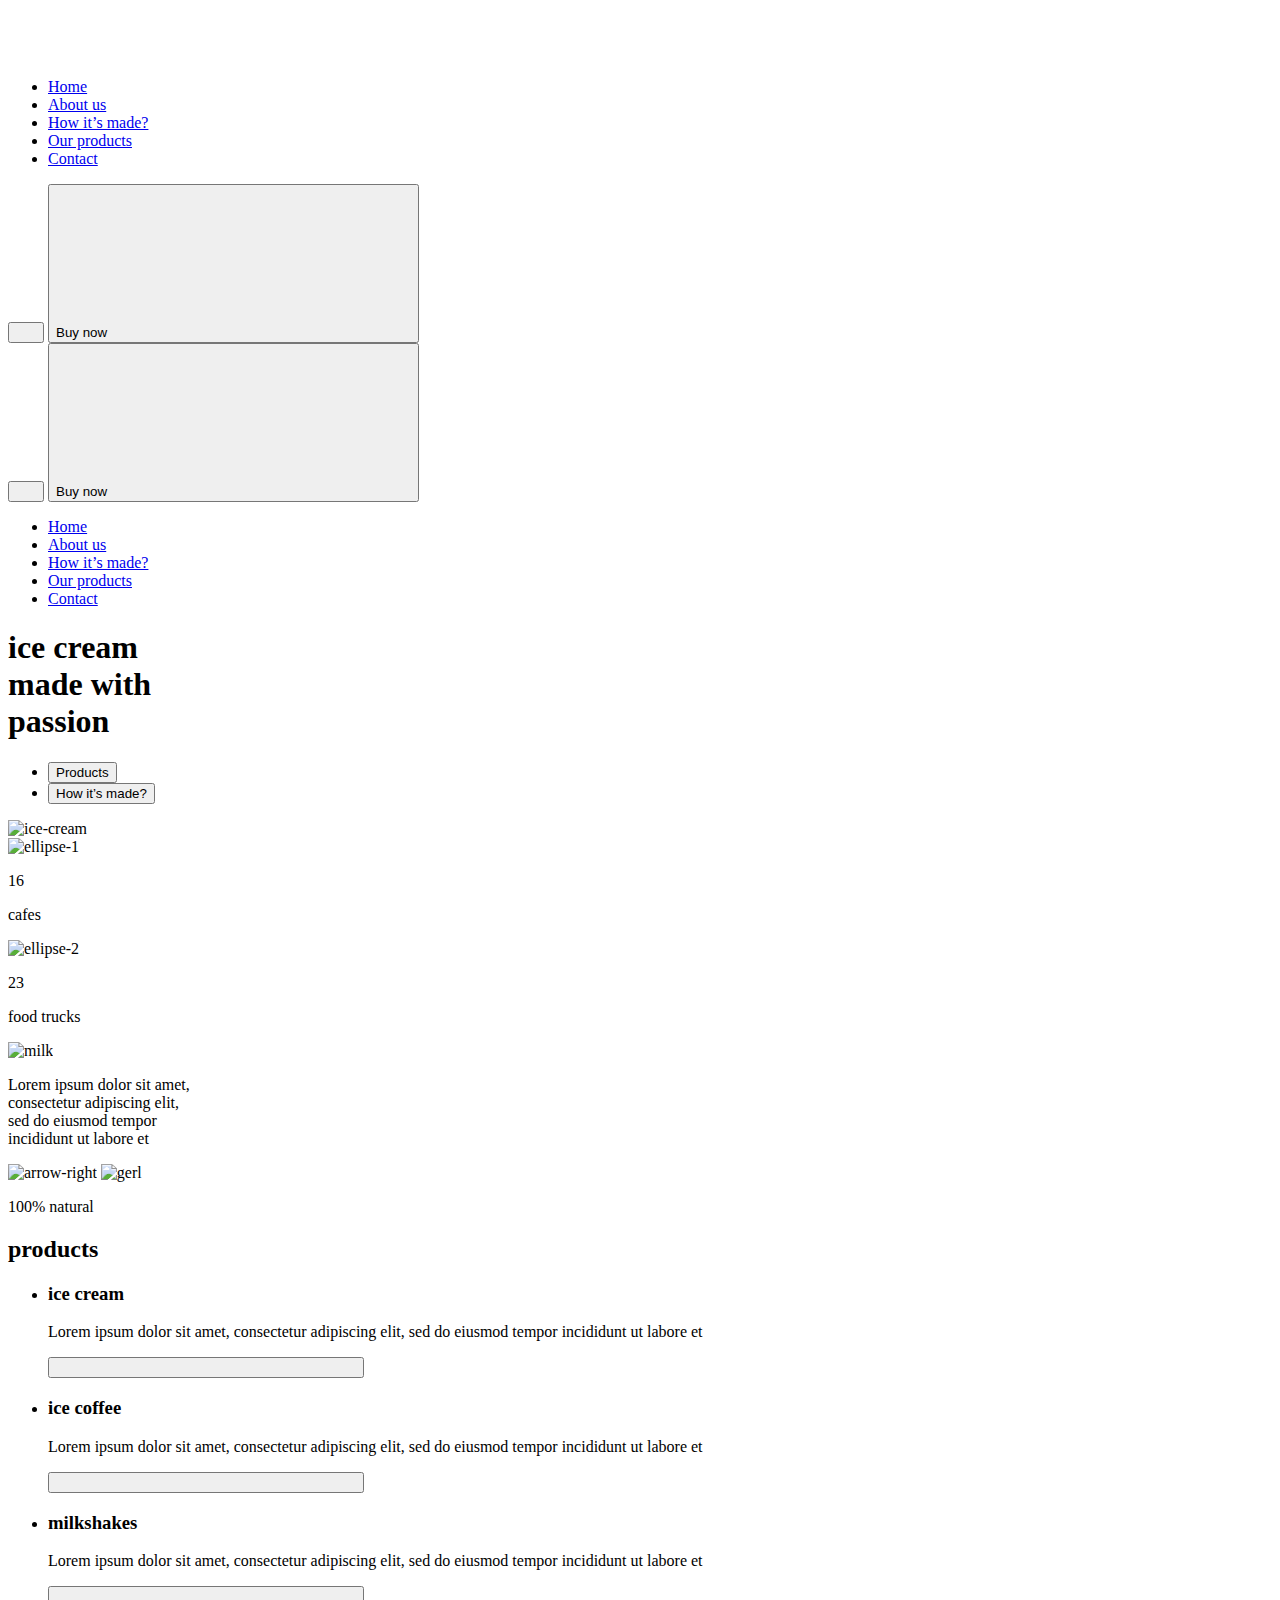
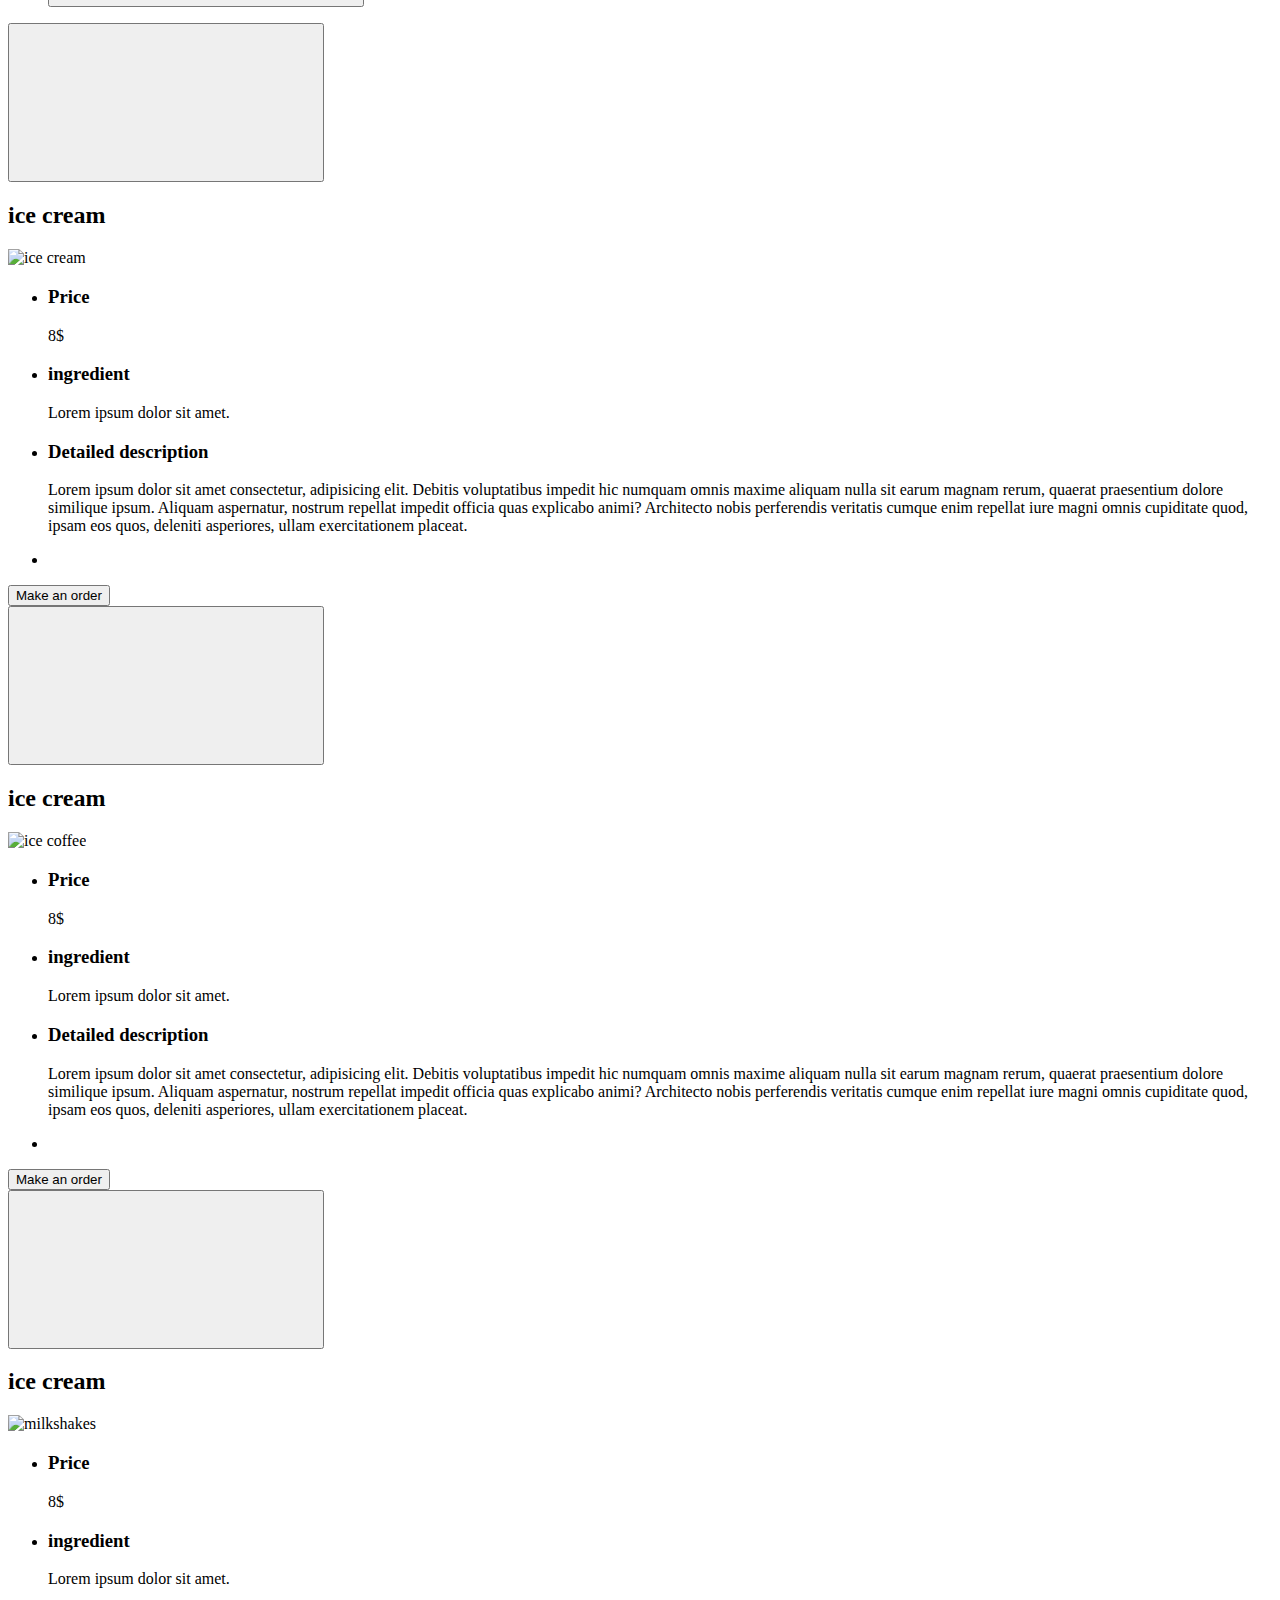
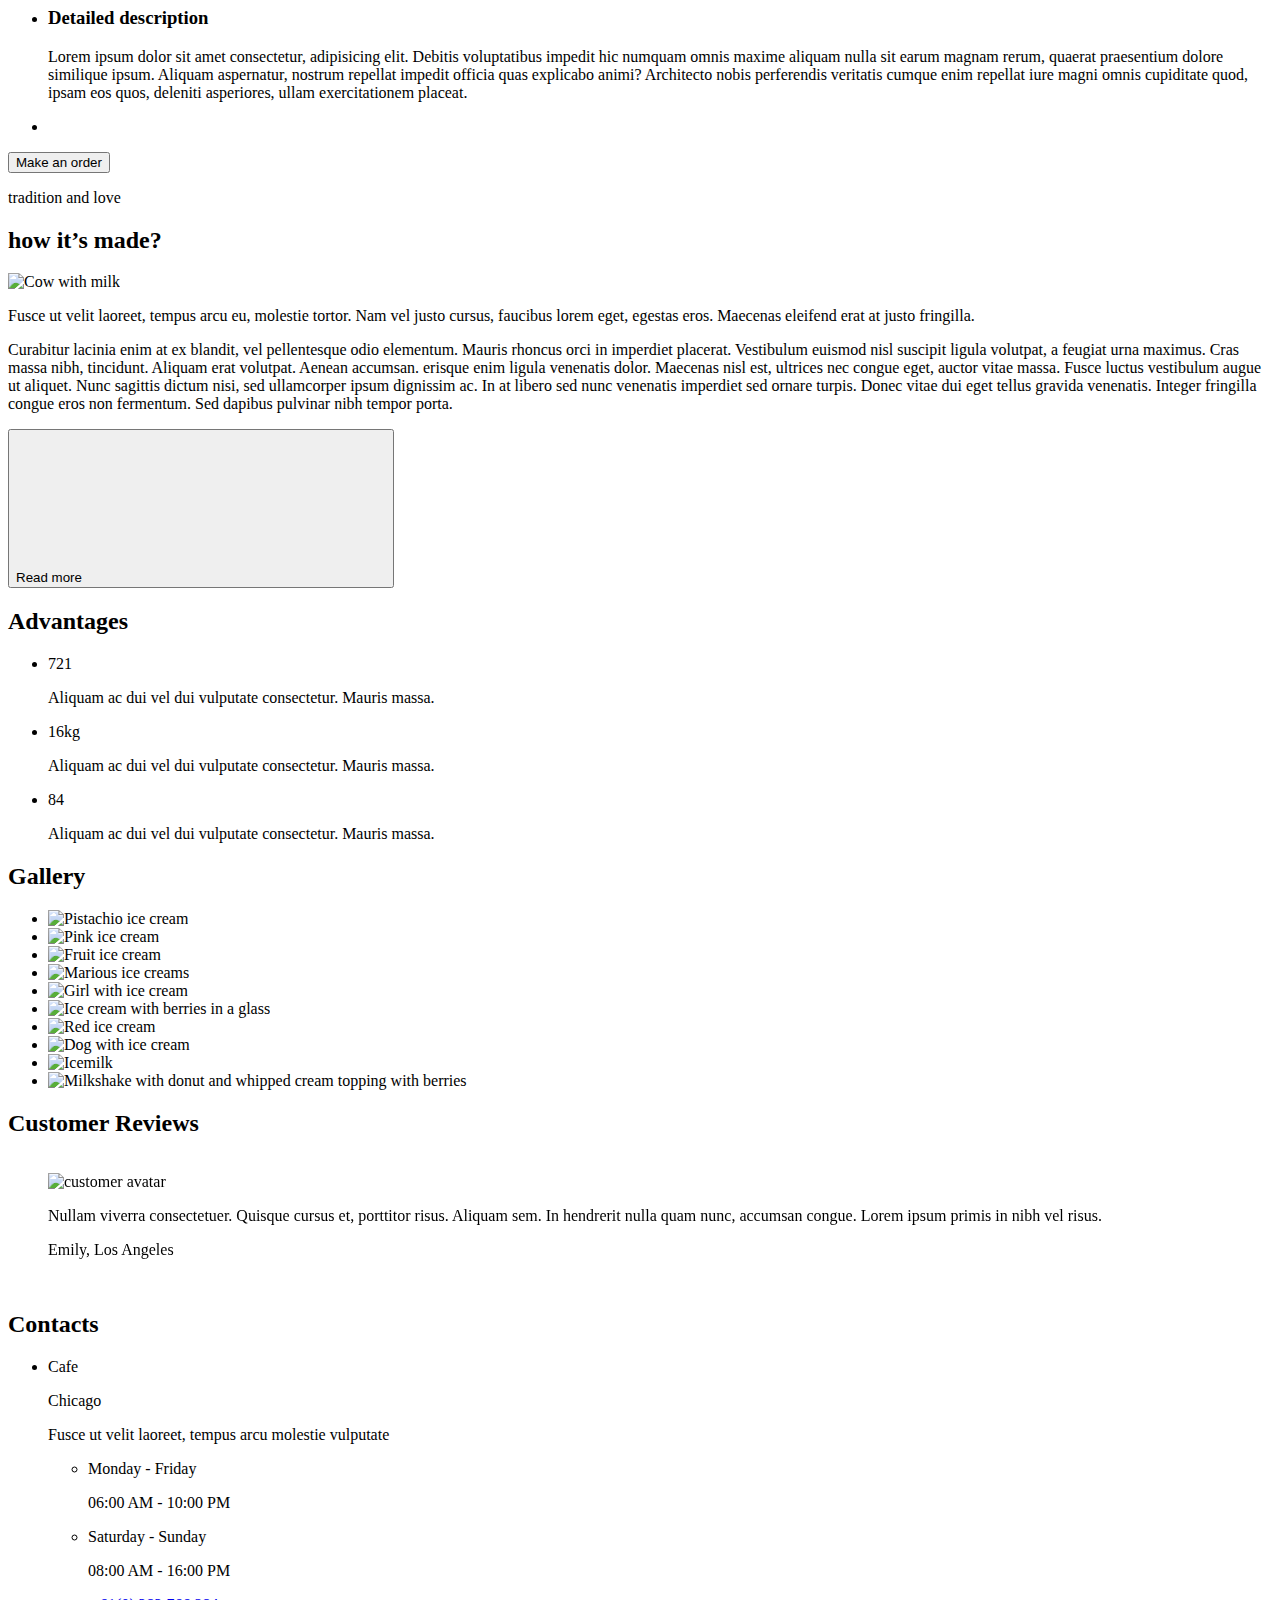
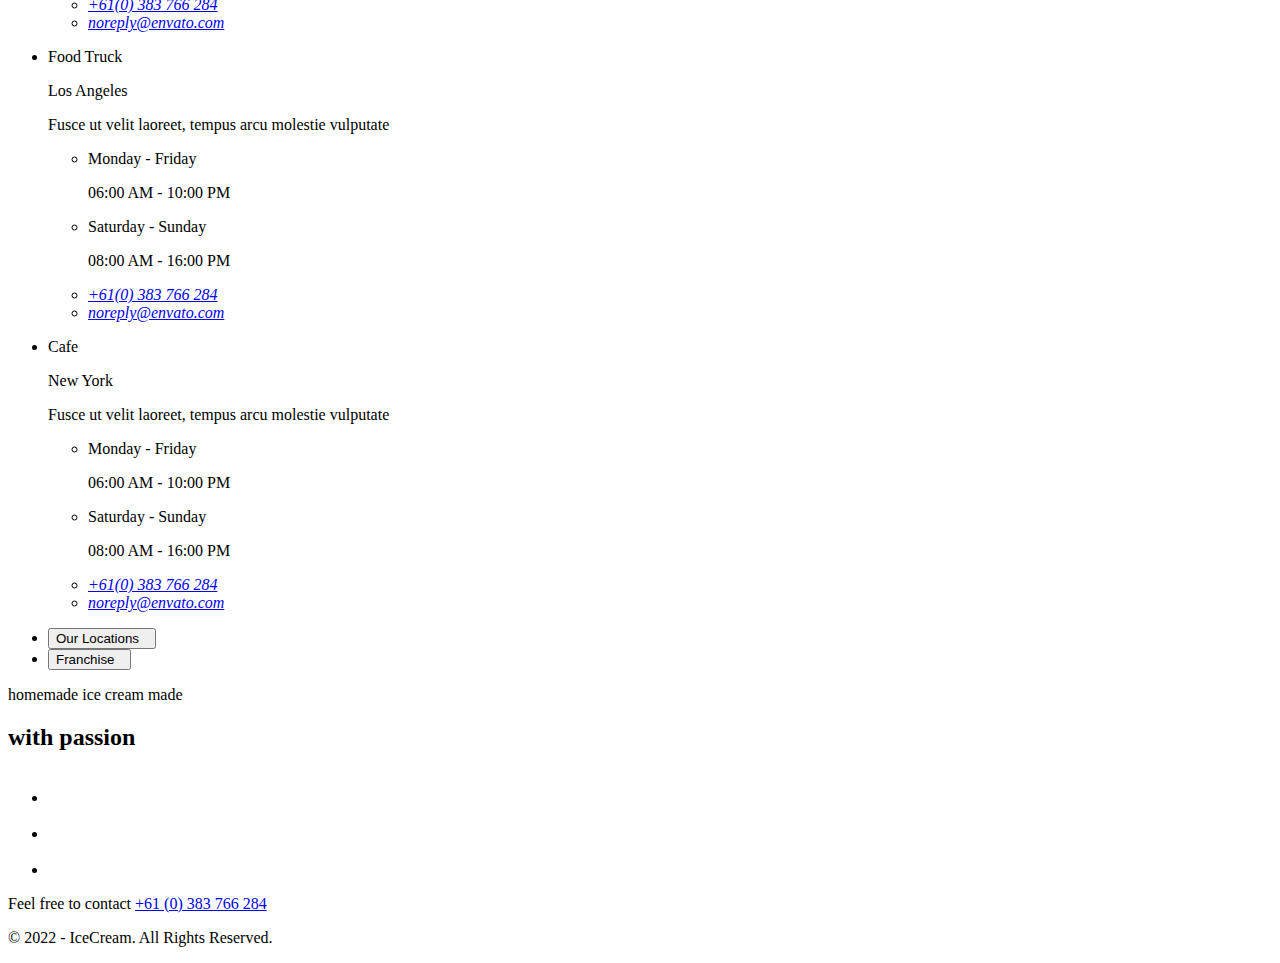
==== index.html @ d02ec9cd "Deploying to gh-pages from @ romaniv2511/command-project-html-css@94fad0ca685d34972104edbf68d03ce4e0" ====
<!DOCTYPE html><html lang="en"><head><meta charset="utf-8"><meta name="viewport" content="width=device-width, initial-scale=1.0"><link rel="apple-touch-icon" sizes="180x180" href="/command-project-html-css/apple-touch-icon.32978004.png"><link rel="icon" type="image/png" sizes="32x32" href="/command-project-html-css/favicon-32x32.11cf2b48.png"><link rel="icon" type="image/png" sizes="16x16" href="/command-project-html-css/favicon-16x16.907ca907.png"><link rel="manifest" href="/command-project-html-css/images/favicon/site.webmanifest"><link rel="mask-icon" href="/command-project-html-css/safari-pinned-tab.8ccf246f.svg" color="#d11e1e"><meta name="msapplication-TileColor" content="#da532c"><meta name="theme-color" content="#ffffff"><title>IceCream</title><link rel="preconnect" href="https://fonts.googleapis.com"><link rel="preconnect" href="https://fonts.gstatic.com" crossorigin><link href="https://fonts.googleapis.com/css2?family=DM+Sans:wght@400;500;700&family=Titan+One&display=swap" rel="stylesheet"><link rel="stylesheet" href="https://unpkg.com/swiper/swiper-bundle.min.css"><link rel="stylesheet" href="/command-project-html-css/index.c73645e1.css"><script type="module" src="/command-project-html-css/index.cdc84ddc.js"></script><script src="/command-project-html-css/index.6c2642bc.js" nomodule="" defer></script></head><body>  <header class="header"> <div class="container header-container"> <nav class="menu-log"> <a href="/command-project-html-css/index.html" class="link logo"> <svg class="menu_logo" width="199" height="50"> <use href="/command-project-html-css/sprite.279d9790.svg#icon-logo"></use> </svg> </a> <ul class="link list menu menu-items"> <li class="menu__item"> <a href="/command-project-html-css/index.html" class="current menu__link"> Home </a> </li> <li class="menu__item"> <a href="/command-project-html-css/index.html#advantages" class="menu__link"> About us </a> </li> <li class="menu__item"> <a href="/command-project-html-css/index.html#about" class="menu__link"> How it’s made? </a> </li> <li class="menu__item"> <a href="/command-project-html-css/index.html#products" class="menu__link"> Our products </a> </li> <li class="menu__item"> <a href="/command-project-html-css/index.html#contacts" class="menu__link"> Contact </a> </li> </ul> <div class="button-menu"> <button class="mobile-menu-bt" type="button" data-modal-menu-open=""> <svg class="mobile-menu-icon" width="20" height="12"> <use class="icon-open" href="/command-project-html-css/sprite.279d9790.svg#icon-menu"></use> </svg> </button> <button class="button button--centered button--light menu__btn_buy"> Buy now <svg class="button__icon"> <use href="/command-project-html-css/sprite.279d9790.svg#icon-arrow"></use> </svg> </button> </div>  <div class="backdrop-mobile-menu is-hidden" data-modal-menu=""> <div class="modal-mobile-menu"> <button type="button" class="mobile-menu-bt-close" data-modal-menu-close=""> <svg class="mobile-menu-icon" width="20" height="12"> <use class="icon-close" href="/command-project-html-css/sprite.279d9790.svg#icon-close"></use> </svg> </button> <button class="button button--centered button--light mobile-menu__btn_buy"> Buy now <svg class="button__icon"> <use href="/command-project-html-css/sprite.279d9790.svg#icon-arrow"></use> </svg> </button> <ul class="link list mobile-menu-nav"> <li class="mobile-menu-nav__item"> <a href="/command-project-html-css/index.html" class="current mobile-menu-nav__link"> Home </a> </li> <li class="mobile-menu-nav__item"> <a href="/command-project-html-css/index.html#advantages" class="mobile-menu-nav__link"> About us </a> </li> <li class="mobile-menu-nav__item"> <a href="/command-project-html-css/index.html#about" class="mobile-menu-nav__link"> How it’s made? </a> </li> <li class="mobile-menu-nav__item"> <a href="/command-project-html-css/index.html#products" class="mobile-menu-nav__link"> Our products </a> </li> <li class="mobile-menu-nav__item"> <a href="/command-project-html-css/index.html#contacts" class="mobile-menu-nav__link"> Contact </a> </li> </ul> </div> </div></nav> </div> </header> <main>  <section class="hero"> <div class="container"> <div class="hero__title"> <h1 class="hero__title-text"> ice cream<br> made with<br> <span class="hero__title-span">passion</span> </h1> <ul class="hero__btn list"> <li> <button type="button" class="button button--dark hero__btn--link"> Products </button> </li> <li> <button type="button" class="button button--light hero__btn--question"> How it’s made? </button> </li> </ul> </div> <div class="big-ellipse"></div> <picture class="hero__ice"> <source srcset="/command-project-html-css/ice-cream-1200.d3844470.png, /command-project-html-css/ice-cream-1200@2x.ea398064.png 2x" media="(min-width: 1200px)" type="image/png"> <source srcset="/command-project-html-css/ice-cream-768.1d217300.png, /command-project-html-css/ice-cream-768@2x.f81892f6.png 2x" media="(min-width: 768px)" type="image/png"> <source srcset="/command-project-html-css/ice-cream-320.4438f000.png, /command-project-html-css/ice-cream-320@2x.e7ab3cf2.png 2x" media="(min-width: 320px)" type="image/png"> <img src="/command-project-html-css/ice-cream-1200.d3844470.png" alt="ice-cream" width="236" height="567"> </picture> <div class="hero__numbers"> <div class="hero__numbers-top"> <picture class="hero__elipse"> <source srcset="/command-project-html-css/ellipse-1200.c3368e48.png, /command-project-html-css/ellipse-1200@2x.8efda829.png 2x" media="(min-width: 1200px)" type="image/png"> <source srcset="/command-project-html-css/ellipse-768.7483545b.png, /command-project-html-css/ellipse-768@2x.e98acc32.png 2x" media="(min-width: 768px)" type="image/png"> <img src="/command-project-html-css/ellipse-1200.c3368e48.png" alt="ellipse-1" width="30" height="30"> </picture> <p class="hero__number">16</p> <p class="hero__span">cafes</p> </div> <div class="hero__numbers-bottom"> <picture class="hero__elipse"> <source srcset="/command-project-html-css/elipse-1200.c3368e48.png, /command-project-html-css/elipse-1200@2x.8efda829.png 2x" media="(min-width: 1200px)" type="image/png"> <source srcset="/command-project-html-css/elipse-768.fd87180a.png, /command-project-html-css/elipse-768@2x.174f6f89.png 2x" media="(min-width: 768px)" type="image/png"> <img src="/command-project-html-css/elipse-1200.c3368e48.png" alt="ellipse-2" width="30" height="30"> </picture> <p class="hero__number">23</p> <p class="hero__span">food trucks</p> </div> </div> <picture class="hero__milk"> <source srcset="/command-project-html-css/milk-1200.243e3b2f.png, /command-project-html-css/milk-1200@2x.e184985d.png 2x" media="(min-width: 1200px)" type="image/png"> <source srcset="/command-project-html-css/milk-768.619264e6.png, /command-project-html-css/milk-768@2x.9a9e0f81.png 2x" media="(min-width: 768px)" type="image/png"> <img src="/command-project-html-css/milk-1200.243e3b2f.png" alt="milk" width="236" height="567"> </picture> <p class="hero__text"> Lorem ipsum dolor sit amet,<br> consectetur adipiscing elit,<br> sed do eiusmod tempor<br> incididunt ut labore et </p> <picture class="hero__arrow"> <source srcset="/command-project-html-css/arrow-right-1200.447f6bb8.png, /command-project-html-css/arrow-right-1200@2x.9604a7f4.png 2x" media="(min-width: 1200px)" type="image/png"> <source srcset="/command-project-html-css/arrow-right-768.c752ecb1.png, /command-project-html-css/arrow-right-768@2x.31fb7a0a.png 2x" media="(min-width: 768px)" type="image/png"> <img src="/command-project-html-css/arrow-right-1200.447f6bb8.png" alt="arrow-right" width="26" height="26"> </picture> <picture class="hero__gerl"> <source srcset="/command-project-html-css/gerl-1200.3a71832f.png, /command-project-html-css/gerl-1200@2x.ca13e7cb.png 2x" media="(min-width: 1200px)" type="image/png"> <source srcset="/command-project-html-css/gerl-768.3581746f.png, /command-project-html-css/gerl-768@2x.52256895.png 2x" media="(min-width: 768px)" type="image/png"> <img src="/command-project-html-css/gerl-1200.3a71832f.png" alt="gerl" width="304" height="241"> </picture> </div> </section>  <section class="products" id="products"> <div class="container"> <p class="products__lable">100% natural</p> <h2 class="products__title">products</h2> <ul class="list products__list"> <li class="item-cream products__item scene"> <h3 class="products__name">ice cream</h3> <p class="products__text"> Lorem ipsum dolor sit amet, consectetur adipiscing elit, sed do eiusmod tempor incididunt ut labore et </p> <button type="button" class="btn-cream products__btn" data-modal-open=""> <svg class="products__icon" height="12"> <use href="/command-project-html-css/prod.21c448c5.svg#icon-arrow"></use> </svg> </button> </li> <li class="item-coffee products__item scene"> <h3 class="products__name">ice coffee</h3> <p class="products__text"> Lorem ipsum dolor sit amet, consectetur adipiscing elit, sed do eiusmod tempor incididunt ut labore et </p> <button type="button" class="btn-cofee products__btn" data-modal-coffee-open=""> <svg class="products__icon" height="12"> <use href="/command-project-html-css/prod.21c448c5.svg#icon-arrow"></use> </svg> </button> </li> <li class="item-milk products__item scene"> <h3 class="products__name">milkshakes</h3> <p class="products__text"> Lorem ipsum dolor sit amet, consectetur adipiscing elit, sed do eiusmod tempor incididunt ut labore et </p> <button type="button" class="btn-milk products__btn" data-modal-milk-open=""> <svg class="products__icon" height="12"> <use href="/command-project-html-css/prod.21c448c5.svg#icon-arrow"></use> </svg> </button> </li> </ul> </div> <div class="backdrop is-hidden" data-modal=""> <div class="modal"> <button type="button" class="close-btn" data-modal-close=""> <svg class="icon-close"> <use href="/command-project-html-css/prod.21c448c5.svg#icon-close_40px"></use> </svg> </button> <h2 class="modal__title">ice cream</h2> <picture class="products__img"> <source srcset="/command-project-html-css/products1-1201.0a060c8c.png    1x, /command-project-html-css/products1-1200@2x.8d1225dc.png 2x" media="(min-width: 1200px)" type="image/png"> <source srcset="/command-project-html-css/products1-768.dd8a6fb4.png    1x, /command-project-html-css/products1-768@2x.17452e3f.png 2x" media="(min-width: 768px)" type="image/png"> <source srcset="/command-project-html-css/products1-320.25adc00d.png    1x, /command-project-html-css/products1-320@2x.f9d3513c.png 2x" media="(max-width: 767px)" type="image/png"> <img src="/command-project-html-css/products1-320.25adc00d.png" alt="ice cream"> </picture> <ul class="list"> <li> <h3 class="modal-link">Price</h3> <p class="products__text">8$</p> </li> <li> <h3 class="modal-link">ingredient</h3> <p class="products__text">Lorem ipsum dolor sit amet.</p> </li> <li> <h3 class="modal-link">Detailed description</h3> <p class="products__text"> Lorem ipsum dolor sit amet consectetur, adipisicing elit. Debitis voluptatibus impedit hic numquam omnis maxime aliquam nulla sit earum magnam rerum, quaerat praesentium dolore similique ipsum. Aliquam aspernatur, nostrum repellat impedit officia quas explicabo animi? Architecto nobis perferendis veritatis cumque enim repellat iure magni omnis cupiditate quod, ipsam eos quos, deleniti asperiores, ullam exercitationem placeat. </p> </li> <li> <p></p> </li> </ul> <button type="submit" class="button">Make an order</button> </div> </div> <div class="backdrop backdrop-coffee is-hidden" data-modal-coffee=""> <div class="modal-coffee"> <button type="button" class="close-btn" data-modal-coffee-close=""> <svg class="icon-close"> <use href="/command-project-html-css/prod.21c448c5.svg#icon-close_40px"></use> </svg> </button> <h2 class="modal-coffee__title">ice cream</h2> <picture class="products__img"> <source srcset="/command-project-html-css/products2-1200.bdaf9d7b.png    1x, /command-project-html-css/products2-1200@2x.64e462cb.png 2x" media="(min-width: 1200px)" type="image/png"> <source srcset="/command-project-html-css/products2-768.2443fa15.png    1x, /command-project-html-css/products2-768@2x.23a730b7.png 2x" media="(min-width: 768px)" type="image/png"> <source srcset="/command-project-html-css/products2-320.396bd722.png    1x, /command-project-html-css/products2-320@2x.d03c3faa.png 2x" media="(max-width: 767px)" type="image/png"> <img src="/command-project-html-css/products2-320.396bd722.png" alt="ice coffee"> </picture> <ul class="list"> <li> <h3 class="modal-coffee__link">Price</h3> <p class="products__text">8$</p> </li> <li> <h3 class="modal-coffee__link">ingredient</h3> <p class="products__text">Lorem ipsum dolor sit amet.</p> </li> <li> <h3 class="modal-coffee__link">Detailed description</h3> <p class="products__text"> Lorem ipsum dolor sit amet consectetur, adipisicing elit. Debitis voluptatibus impedit hic numquam omnis maxime aliquam nulla sit earum magnam rerum, quaerat praesentium dolore similique ipsum. Aliquam aspernatur, nostrum repellat impedit officia quas explicabo animi? Architecto nobis perferendis veritatis cumque enim repellat iure magni omnis cupiditate quod, ipsam eos quos, deleniti asperiores, ullam exercitationem placeat. </p> </li> <li> <p></p> </li> </ul> <button type="submit" class="button">Make an order</button> </div> </div> <div class="backdrop backdrop-milk is-hidden" data-modal-milk=""> <div class="modal-milk"> <button type="button" class="close-btn" data-modal-milk-close=""> <svg class="icon-close"> <use href="/command-project-html-css/prod.21c448c5.svg#icon-close_40px"></use> </svg> </button> <h2 class="modal-milk__title">ice cream</h2> <picture class="products__img"> <source srcset="/command-project-html-css/products3-1200.4f3b8a27.png    1x, /command-project-html-css/products3-1200@2x.2b2cdd1c.png 2x" media="(min-width: 1200px)" type="image/png"> <source srcset="/command-project-html-css/products3-768.d13a8a26.png    1x, /command-project-html-css/products3-768@2x.c228de9b.png 2x" media="(min-width: 768px)" type="image/png"> <source srcset="/command-project-html-css/products3-320.a550c259.png    1x, /command-project-html-css/products3-320@2x.64311385.png 2x" media="(max-width: 767px)" type="image/png"> <img src="/command-project-html-css/products3-320.a550c259.png" alt="milkshakes"> </picture> <ul class="list"> <li> <h3 class="modal-milk__link">Price</h3> <p class="products__text">8$</p> </li> <li> <h3 class="modal-milk__link">ingredient</h3> <p class="products__text">Lorem ipsum dolor sit amet.</p> </li> <li> <h3 class="modal-milk__link">Detailed description</h3> <p class="products__text"> Lorem ipsum dolor sit amet consectetur, adipisicing elit. Debitis voluptatibus impedit hic numquam omnis maxime aliquam nulla sit earum magnam rerum, quaerat praesentium dolore similique ipsum. Aliquam aspernatur, nostrum repellat impedit officia quas explicabo animi? Architecto nobis perferendis veritatis cumque enim repellat iure magni omnis cupiditate quod, ipsam eos quos, deleniti asperiores, ullam exercitationem placeat. </p> </li> <li> <p></p> </li> </ul> <button type="submit" class="button">Make an order</button> </div> </div> <script src="/command-project-html-css/index.fdb37337.js"></script> <script src="/command-project-html-css/index.59aad3fd.js"></script> <script src="/command-project-html-css/index.ea419e9e.js"></script> </section>  <section class="about" id="about"> <div class="container"> <p class="about__label">tradition and love</p> <h2 class="about__title">how it’s made?</h2> <div class="about__box"> <picture> <source srcset="/command-project-html-css/about-cow-1200.ccfe205c.png    1x, /command-project-html-css/about-cow-1200@2x.f15287b5.png 2x" media="(min-width: 1200px)" type="image/png"> <source srcset="/command-project-html-css/about-cow-768.e365fc9e.png    1x, /command-project-html-css/about-cow-768@2x.3596a176.png 2x" media="(min-width: 768px)" type="image/png"> <source srcset="/command-project-html-css/about-cow-320.8b95aefb.png    1x, /command-project-html-css/about-cow-320@2x.fd714bc4.png 2x" media="(max-width: 767px)" type="image/png"> <img src="/command-project-html-css/about-cow-320.8b95aefb.png" alt="Cow with milk" class="about__img"> </picture> <div class="about__content"> <p class="about__main-text"> Fusce ut velit laoreet, tempus arcu eu, molestie tortor. Nam vel justo cursus, faucibus lorem eget, egestas eros. Maecenas eleifend erat at justo fringilla. </p> <p class="about__description"> Curabitur lacinia enim at ex blandit, vel pellentesque odio elementum. Mauris rhoncus orci in imperdiet placerat. Vestibulum euismod nisl suscipit ligula volutpat, a feugiat urna maximus. Cras massa nibh, tincidunt. Aliquam erat volutpat. Aenean accumsan. <span id="dots"></span><span id="more">erisque enim ligula venenatis dolor. Maecenas nisl est, ultrices nec congue eget, auctor vitae massa. Fusce luctus vestibulum augue ut aliquet. Nunc sagittis dictum nisi, sed ullamcorper ipsum dignissim ac. In at libero sed nunc venenatis imperdiet sed ornare turpis. Donec vitae dui eget tellus gravida venenatis. Integer fringilla congue eros non fermentum. Sed dapibus pulvinar nibh tempor porta.</span> </p> <button onclick="ReadMoreLess()" class="button button--centered button--light"> <span id="lblText">Read more</span> <svg id="iMoreLess" class="button__icon"> <use href="/command-project-html-css/sprite.279d9790.svg#icon-arrow"></use> </svg> </button> </div> </div> </div> </section>  <section class="section-advantages" id="advantages"> <div class="container"> <h2 class="advantages-title">Advantages</h2> <ul class="advantages-list list"> <li class="advantages-list__item advantages-list__item--start"> <span class="advantages-list__text--top">721</span> <p class="advantages-list__text--bottom"> Aliquam ac dui vel dui vulputate consectetur. Mauris massa. </p> </li> <li class="advantages-list__item advantages-list__item--middle"> <span class="advantages-list__text--top">16kg</span> <p class="advantages-list__text--bottom"> Aliquam ac dui vel dui vulputate consectetur. Mauris massa. </p> </li> <li class="advantages-list__item advantages-list__item--end"> <span class="advantages-list__text--top">84</span> <p class="advantages-list__text--bottom"> Aliquam ac dui vel dui vulputate consectetur. Mauris massa. </p> </li> </ul> </div> </section>  <section class="gallery__section"> <div class="container gallery__container"> <h2 class="visually-hidden">Gallery</h2> <ul class="gallery__list list"> <li class="gallery__item"> <picture> <source srcset="/command-project-html-css/gallery1_1200.8ab8112c.png    1x, /command-project-html-css/gallery1_1200@2x.bb753a27.png 2x" media="(min-width: 1200px)" type="image/png"> <source srcset="/command-project-html-css/gallery1_768.e53da131.png    1x, /command-project-html-css/gallery1_768@2x.9b3eeac4.png 2x" media="(min-width: 768px)" type="image/png"> <source srcset="/command-project-html-css/gallery1_320.75336cc1.png    1x, /command-project-html-css/gallery1_320@2x.ae1b4b46.png 2x" media="(max-width: 767px)" type="image/png"> <img src="/command-project-html-css/gallery1_320.75336cc1.png" alt="Pistachio ice cream" class="gallery__img"> </picture> </li> <li class="gallery__item"> <picture> <source srcset="/command-project-html-css/gallery2_1200.a247c0e0.png    1x, /command-project-html-css/gallery2_1200@2x.f9030437.png 2x" media="(min-width: 1200px)" type="image/png"> <source srcset="/command-project-html-css/gallery2_768.03613071.png    1x, /command-project-html-css/gallery2_768@2x.4a590f8a.png 2x" media="(min-width: 768px)" type="image/png"> <source srcset="/command-project-html-css/gallery2_320.bd26c192.png    1x, /command-project-html-css/gallery2_320@2x.f839b5be.png 2x" media="(max-width: 767px)" type="image/png"> <img src="/command-project-html-css/gallery2_320.bd26c192.png" alt="Pink ice cream" class="gallery__img"> </picture> </li> <li class="gallery__item"> <picture> <source srcset="/command-project-html-css/gallery3_1200.75052904.png    1x, /command-project-html-css/gallery3_1200@2x.3cfcf19b.png 2x" media="(min-width: 1200px)" type="image/png"> <source srcset="/command-project-html-css/gallery3_768.163edadc.png    1x, /command-project-html-css/gallery3_768@2x.002f8e59.png 2x" media="(min-width: 768px)" type="image/png"> <source srcset="/command-project-html-css/gallery3_320.131b3fc9.png    1x, /command-project-html-css/gallery3_320@2x.36b38338.png 2x" media="(max-width: 767px)" type="image/png"> <img src="/command-project-html-css/gallery3_320.131b3fc9.png" alt="Fruit ice cream" class="gallery__img"> </picture> </li> <li class="gallery__item"> <picture> <source srcset="/command-project-html-css/gallery4_1200.c34fa5c2.png    1x, /command-project-html-css/gallery4_1200@2x.04f1b558.png 2x" media="(min-width: 1200px)" type="image/png"> <source srcset="/command-project-html-css/gallery4_768.8b960d36.png    1x, /command-project-html-css/gallery4_768@2x.97a9a0a1.png 2x" media="(min-width: 768px)" type="image/png"> <source srcset="/command-project-html-css/gallery4_320.b4a3b603.png    1x, /command-project-html-css/gallery4_320@2x.2ab7f27f.png 2x" media="(max-width: 767px)" type="image/png"> <img src="/command-project-html-css/gallery4_320.b4a3b603.png" alt="Мarious ice creams" class="gallery__img"> </picture> </li> <li class="gallery__item"> <picture> <source srcset="/command-project-html-css/gallery5_1200.29146f38.png    1x, /command-project-html-css/gallery5_1200@2x.00edf0cc.png 2x" media="(min-width: 1200px)" type="image/png"> <source srcset="/command-project-html-css/gallery5_768.b77cf63c.png    1x, /command-project-html-css/gallery5_768@2x.a8239c7c.png 2x" media="(min-width: 768px)" type="image/png"> <source srcset="/command-project-html-css/gallery5_320.9ef6ed0d.png    1x, /command-project-html-css/gallery5_320@2x.9fea8dc7.png 2x" media="(max-width: 767px)" type="image/png"> <img src="/command-project-html-css/gallery5_320.9ef6ed0d.png" alt="Girl with ice cream" class="gallery__img"> </picture> </li> <li class="gallery__item"> <picture> <source srcset="/command-project-html-css/gallery6_1200.52f608e5.png    1x, /command-project-html-css/gallery6_1200@2x.653b3084.png 2x" media="(min-width: 1200px)" type="image/png"> <source srcset="/command-project-html-css/gallery6_768.35008df1.png    1x, /command-project-html-css/gallery6_768@2x.7da721f4.png 2x" media="(min-width: 768px)" type="image/png"> <source srcset="/command-project-html-css/gallery6_320.a69497bc.png    1x, /command-project-html-css/gallery6_320@2x.433aac3e.png 2x" media="(max-width: 767px)" type="image/png"> <img src="/command-project-html-css/gallery6_320.a69497bc.png" alt="Ice cream with berries in a glass" class="gallery__img"> </picture> </li> <li class="gallery__item"> <picture> <source srcset="/command-project-html-css/gallery7_1200.edab159a.png    1x, /command-project-html-css/gallery7_1200@2x.aafa671f.png 2x" media="(min-width: 1200px)" type="image/png"> <source srcset="/command-project-html-css/gallery7_768.80223480.png    1x, /command-project-html-css/gallery7_768@2x.bb829ca6.png 2x" media="(min-width: 768px)" type="image/png"> <source srcset="/command-project-html-css/gallery7_320.2da7073f.png    1x, /command-project-html-css/gallery7_320@2x.3a57ca88.png 2x" media="(max-width: 767px)" type="image/png"> <img src="/command-project-html-css/gallery7_320.2da7073f.png" alt="Red ice cream" class="gallery__img"> </picture> </li> <li class="gallery__item"> <picture> <source srcset="/command-project-html-css/gallery8_1200.6f34d792.png    1x, /command-project-html-css/gallery8_1200@2x.43c6f5f7.png 2x" media="(min-width: 1200px)" type="image/png"> <source srcset="/command-project-html-css/gallery8_768.6b7a7dd3.png    1x, /command-project-html-css/gallery8_768@2x.eb3bea81.png 2x" media="(min-width: 768px)" type="image/png"> <source srcset="/command-project-html-css/gallery8_320.9a084e2a.png    1x, /command-project-html-css/gallery8_320@2x.0ac2fae5.png 2x" media="(max-width: 767px)" type="image/png"> <img src="/command-project-html-css/gallery8_320.9a084e2a.png" alt="Dog with ice cream" class="gallery__img"> </picture> </li> <li class="gallery__item"> <picture> <source srcset="/command-project-html-css/gallery9_1200.a3ed25b7.png    1x, /command-project-html-css/gallery9_1200@2x.adbc24bd.png 2x" media="(min-width: 1200px)" type="image/png"> <source srcset="/command-project-html-css/gallery9_768.dbfbb165.png    1x, /command-project-html-css/gallery9_768@2x.2dd09064.png 2x" media="(min-width: 768px)" type="image/png"> <source srcset="/command-project-html-css/gallery9_320.d0fe8ad0.png    1x, /command-project-html-css/gallery9_320@2x.d8d371fa.png 2x" media="(max-width: 767px)" type="image/png"> <img src="/command-project-html-css/gallery9_320.d0fe8ad0.png" alt="Icemilk" class="gallery__img"> </picture> </li> <li class="gallery__item"> <picture> <source srcset="/command-project-html-css/gallery10_1200.ab0169fb.png    1x, /command-project-html-css/gallery10_1200@2x.673e34f9.png 2x" media="(min-width: 1200px)" type="image/png"> <source srcset="/command-project-html-css/gallery10_768.02914da5.png    1x, /command-project-html-css/gallery10_768@2x.70dc2832.png 2x" media="(min-width: 768px)" type="image/png"> <source srcset="/command-project-html-css/gallery10_320.4f120c4f.png    1x, /command-project-html-css/gallery10_320@2x.af4a9ae0.png 2x" media="(max-width: 767px)" type="image/png"> <img src="/command-project-html-css/gallery10_320.4f120c4f.png" alt="Milkshake with donut and whipped cream topping with berries" class="gallery__img"> </picture> </li> </ul> </div> </section>  <section> <h2 class="visually-hidden">Customer Reviews</h2> <div class="container container-reviews"> <div class="mySwiper swiper"> <ul class="list review__list swiper-wrapper"> <li class="reviews__card swiper-slide"> <img class="reviews__avatar" srcset="/command-project-html-css/review_avatar1@1x.c4ed49b3.jpg 1x, /command-project-html-css/review_avatar1@2x.dc4cfa7f.jpg 2x" src="/command-project-html-css/review_avatar1@1x.c4ed49b3.jpg" alt="customer avatar" width="85" height="85"> <div class="reviews__box"> <p class="reviews__comment"> Nullam viverra consectetuer. Quisque cursus et, porttitor risus. Aliquam sem. In hendrerit nulla quam nunc, accumsan congue. Lorem ipsum primis in nibh vel risus. </p> </div> <div class="reviews__user"> <p class="reviews__nickname">Emily, Los Angeles</p> </div> </li> <li class="reviews__card swiper-slide"> <img class="reviews__avatar" srcset="/command-project-html-css/review_avatar2@1x.a55e6f99.jpg 1x, /command-project-html-css/review_avatar2@2x.8e94a79b.jpg 2x" src="/command-project-html-css/review_avatar2@1x.a55e6f99.jpg" alt="customer avatar" width="85" height="85"> <div class="reviews__box"> <p class="reviews__comment"> Nullam viverra consectetuer. Quisque cursus et, porttitor risus. Aliquam sem. In hendrerit nulla quam nunc, accumsan congue. Lorem ipsum primis in nibh vel risus. </p> </div> <div class="reviews__user"> <p class="reviews__nickname">Lisa, New York</p> </div> </li> <li class="reviews__card swiper-slide"> <img class="reviews__avatar" srcset="/command-project-html-css/review_avatar3@1x.ea3775cc.jpg 1x, /command-project-html-css/review_avatar3@2x.0bd93b0c.jpg 2x" src="/command-project-html-css/review_avatar3@1x.ea3775cc.jpg" alt="customer avatar" width="85" height="85"> <div class="reviews__box"> <p class="reviews__comment"> Nullam viverra consectetuer. Quisque cursus et, porttitor risus. Aliquam sem. In hendrerit nulla quam nunc, accumsan congue. Lorem ipsum primis in nibh vel risus. </p> </div> <div class="reviews__user"> <p class="reviews__nickname">Jennifer, Chicago</p> </div> </li> </ul>     <div class="swiper-pagination"></div> </div> </div> </section>  <section class="contacts" id="contacts"> <div class="container"> <h2 class="visually-hidden">Contacts</h2> <ul class="contacts__list list"> <li class="contacts-card"> <p class="contacts-title title--orange">Cafe</p> <p class="contacts-place">Chicago</p> <p class="contacts-text">Fusce ut velit laoreet, tempus arcu molestie vulputate</p> <ul class="list work-time"> <li class="work-time__item"> <p class="contacts-firstwork">Monday - Friday</p> <p class="contacts-firsttime">06:00 AM - 10:00 PM</p> </li> <li class="work-time__item"> <p class="contacts-secondwork">Saturday - Sunday</p> <p class="contacts-secondtime">08:00 AM - 16:00 PM</p> </li> </ul> <address class="contacts-adres"> <ul class="list"> <li> <a class="contacts-link link" href="tel:+610383766284">+61(0) 383 766 284</a> </li> <li> <a class="contacts-link link" href="mailto:info@devstudio.com" rel="noopener noreferrer" target="_blank">noreply@envato.com</a> </li> </ul> </address> </li> <li class="contacts-card"> <p class="contacts-title title--green">Food Truck</p> <p class="contacts-place">Los Angeles</p> <p class="contacts-text">Fusce ut velit laoreet, tempus arcu molestie vulputate</p> <ul class="list work-time"> <li class="work-time__item"> <p class="contacts-firstwork">Monday - Friday</p> <p class="contacts-firsttime">06:00 AM - 10:00 PM</p> </li> <li> <p class="contacts-secondwork">Saturday - Sunday</p> <p class="contacts-secondtime">08:00 AM - 16:00 PM</p> </li> </ul> <address class="contacts-adres"> <ul class="list"> <li> <a class="contacts-link link" href="tel:+610383766284">+61(0) 383 766 284</a> </li> <li> <a class="contacts-link link" href="mailto:info@devstudio.com" rel="noopener noreferrer" target="_blank">noreply@envato.com</a> </li> </ul> </address> </li> <li class="contacts-card"> <p class="contacts-title title--orange">Cafe</p> <p class="contacts-place">New York</p> <p class="contacts-text">Fusce ut velit laoreet, tempus arcu molestie vulputate</p> <ul class="list work-time"> <li class="work-time__item"> <p class="contacts-firstwork">Monday - Friday</p> <p class="contacts-firsttime">06:00 AM - 10:00 PM</p> </li> <li> <p class="contacts-secondwork">Saturday - Sunday</p> <p class="contacts-secondtime">08:00 AM - 16:00 PM</p> </li> </ul> <address class="contacts-adres"> <ul class="list"> <li> <a class="contacts-link link" href="tel:+610383766284">+61(0) 383 766 284</a> </li> <li> <a class="contacts-link link" href="mailto:info@devstudio.com" rel="noopener noreferrer" target="_blank">noreply@envato.com</a> </li> </ul> </address> </li> </ul>  <ul class="contacts-button list"> <li class="btn-list"> <button type="button" class="btn--red btn-contacts">Our Locations <svg class="btn-icon" width="5" height="8"> <use href="/command-project-html-css/sprite.279d9790.svg#icon-arrow"></use> </svg> </button> </li> <li class="btn-list"> <button type="button" class="btn--white btn-contacts">Franchise <svg class="btn-icon" width="5" height="8"> <use href="/command-project-html-css/sprite.279d9790.svg#icon-arrow"></use> </svg> </button> </li> </ul> </div> </section> </main>  <footer class="footer"> <div class="container"> <div class="main-footer"> <div class="box-title"> <p class="footer-subtitle">homemade ice cream made</p> <h2 class="footer-title">with passion</h2> </div> <div> <ul class="list list-actions"> <li class="list-actions__item"> <a rel="noopener noreferrer" target="_blank" href="https://github.com/" class="list-actions__link"> <svg class="list-actions__icon" width="32" height="32"> <use href="/command-project-html-css/sprite.279d9790.svg#icon-github"></use> </svg></a> </li> <li class="list-actions__item"> <a rel="noopener noreferrer" target="_blank" href="https://web.telegram.org/" class="list-actions__link"> <svg class="list-actions__icon" width="32" height="32"> <use href="/command-project-html-css/sprite.279d9790.svg#icon-telegram"></use> </svg></a> </li> <li class="list-actions__item"> <a rel="noopener noreferrer" target="_blank" href="https://m.facebook.com/" class="list-actions__link"> <svg class="list-actions__icon" width="32" height="32"> <use href="/command-project-html-css/sprite.279d9790.svg#icon-facebook"></use> </svg></a> </li> </ul> <p class="footer-text">Feel free to contact <a href="tel:+610383766284" class="footer-tel link">+61 (0) 383 766 284</a> </p> </div> </div> <div class="footer-label"> <p class="footer-copyright">&#169; 2022 - IceCream. All Rights Reserved.</p> </div> </div> </footer>  <script src="/command-project-html-css/index.2c347abb.js"></script> <script src="https://unpkg.com/swiper/swiper-bundle.min.js"></script> <script src="/command-project-html-css/index.c61da30d.js"></script> <script src="/command-project-html-css/index.f1e34669.js"></script> <script src="/command-project-html-css/index.6329c5c4.js"></script> <script src="/command-project-html-css/index.65a29e34.js"></script> </body></html>
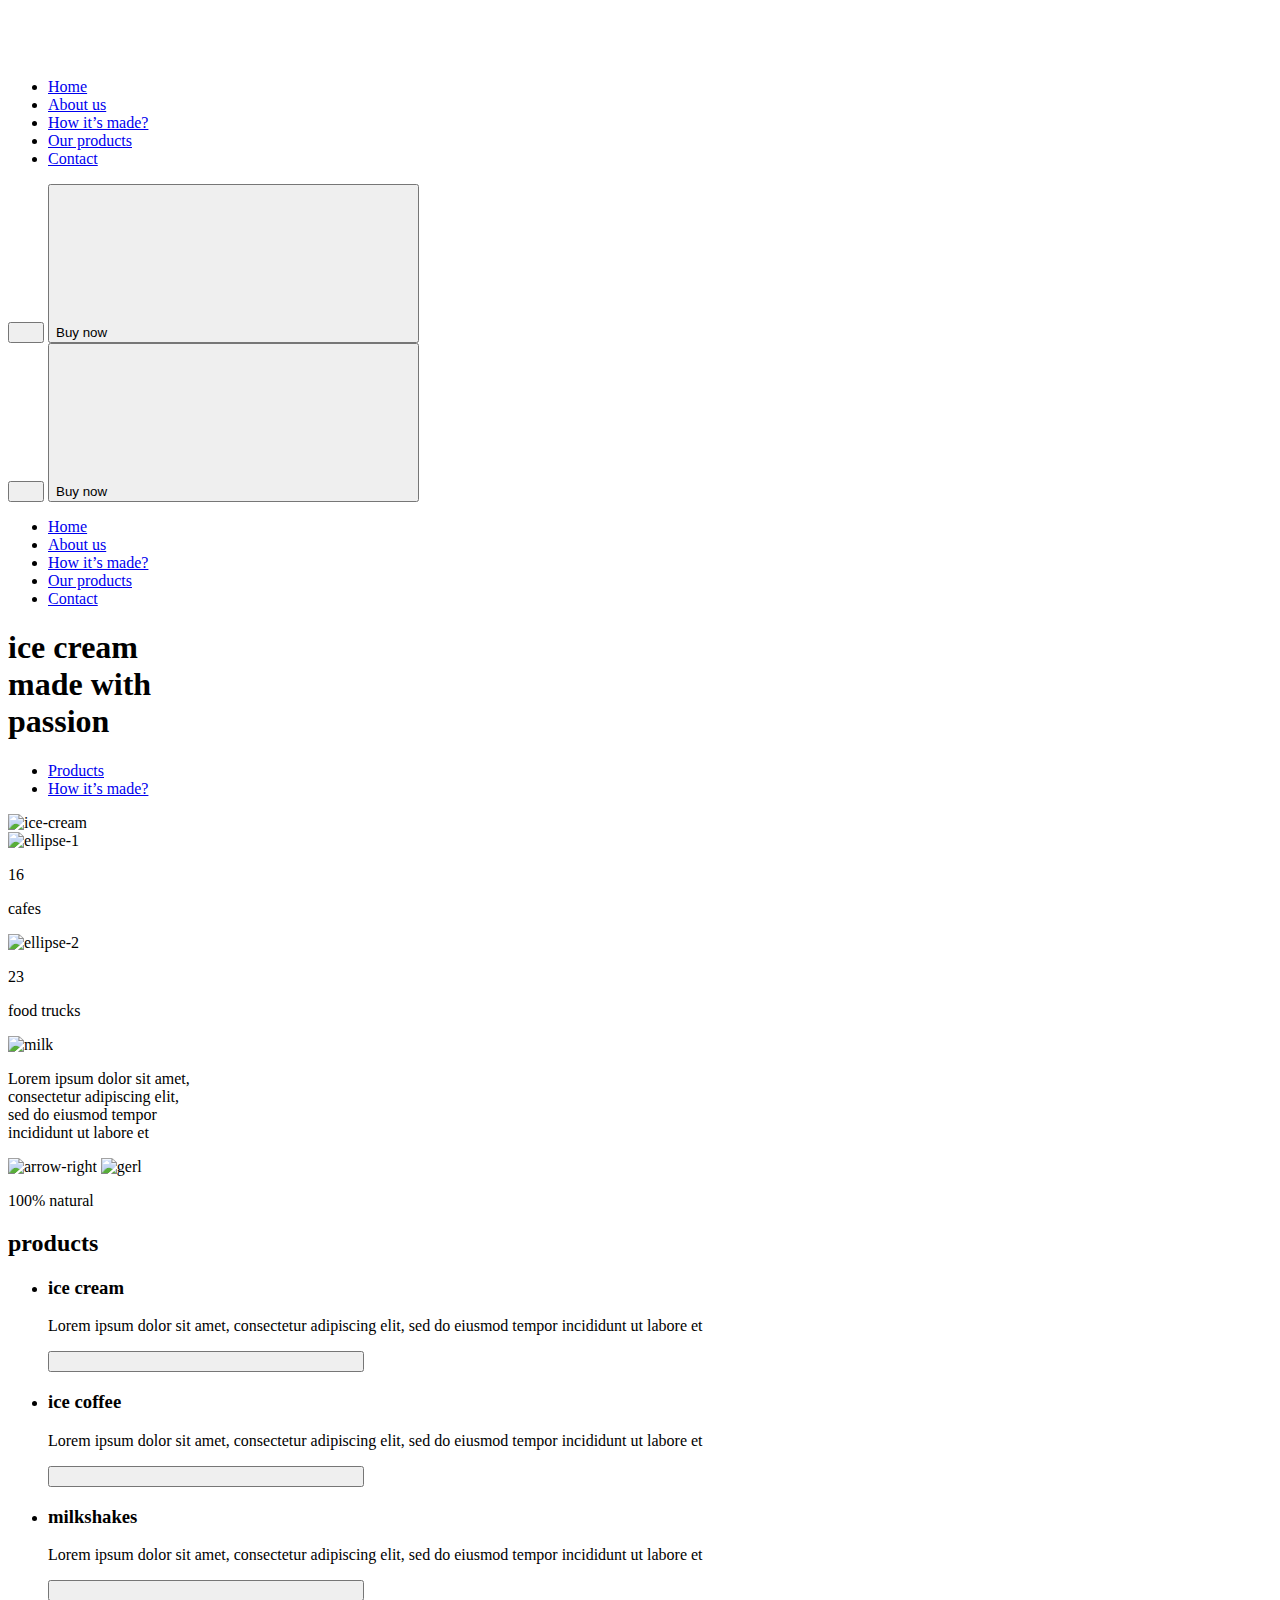
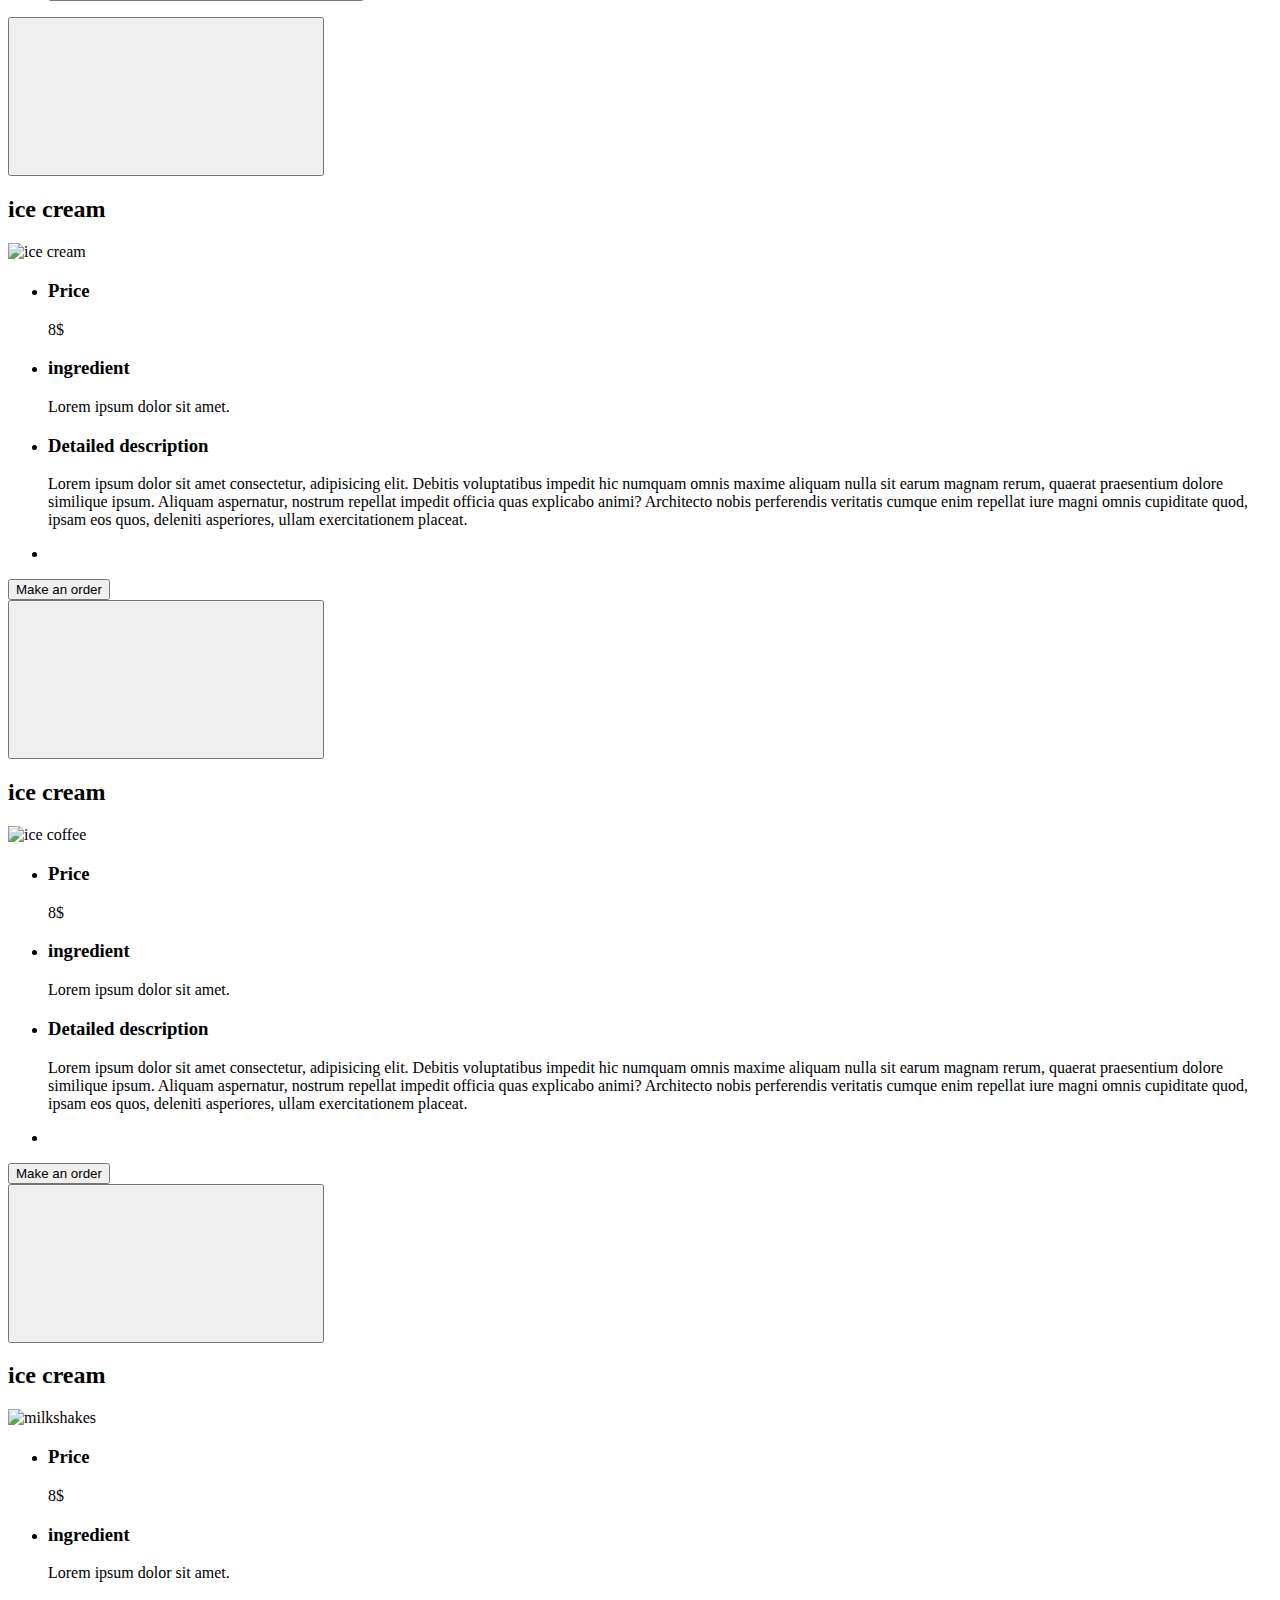
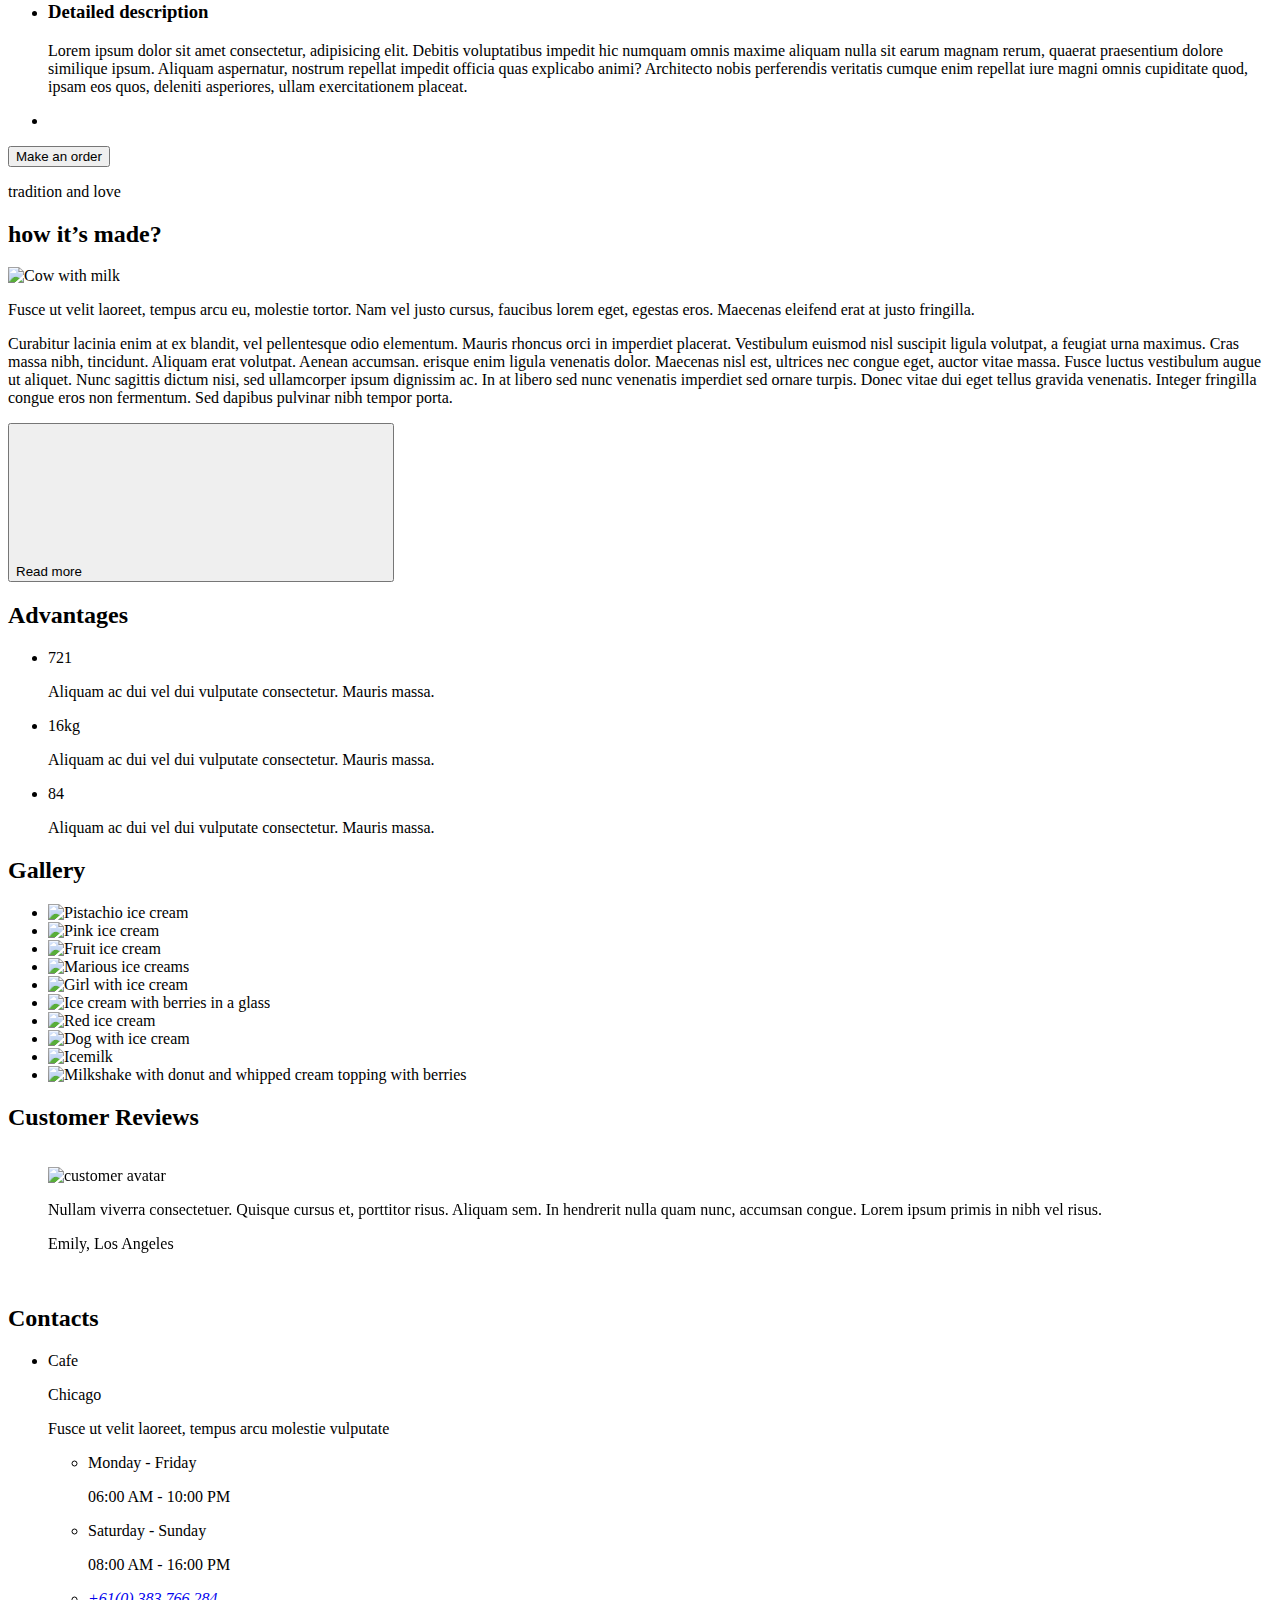
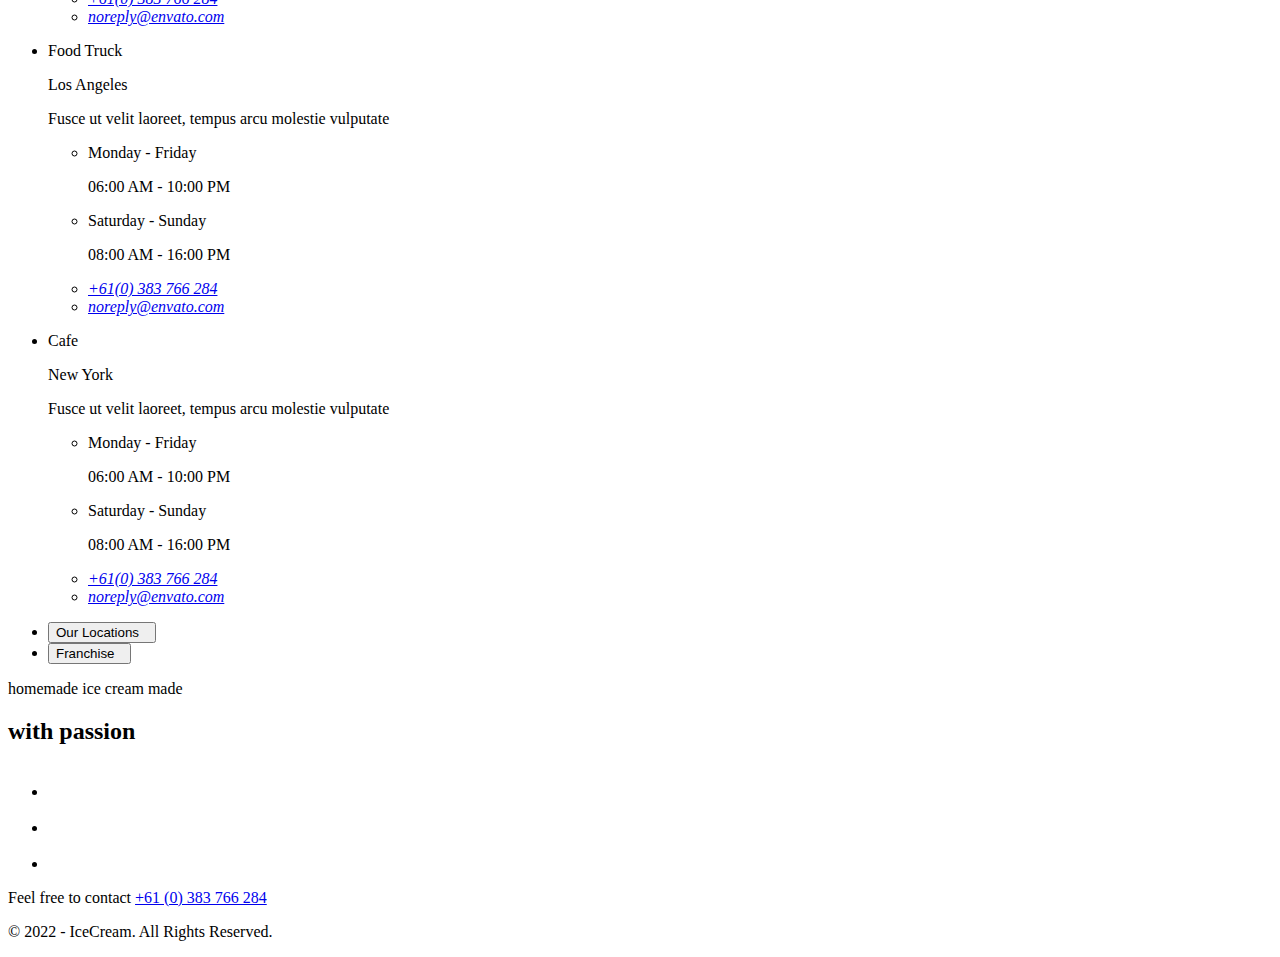
==== commit 0140a2f9: "Deploying to gh-pages from @ romaniv2511/command-project-html-css@d5ce563d4e7f19690f72a4bb9cc80ec25c" ====
--- a/index.html
+++ b/index.html
@@ -1 +1 @@
-<!DOCTYPE html><html lang="en"><head><meta charset="utf-8"><meta name="viewport" content="width=device-width, initial-scale=1.0"><link rel="apple-touch-icon" sizes="180x180" href="/command-project-html-css/apple-touch-icon.32978004.png"><link rel="icon" type="image/png" sizes="32x32" href="/command-project-html-css/favicon-32x32.11cf2b48.png"><link rel="icon" type="image/png" sizes="16x16" href="/command-project-html-css/favicon-16x16.907ca907.png"><link rel="manifest" href="/command-project-html-css/images/favicon/site.webmanifest"><link rel="mask-icon" href="/command-project-html-css/safari-pinned-tab.8ccf246f.svg" color="#d11e1e"><meta name="msapplication-TileColor" content="#da532c"><meta name="theme-color" content="#ffffff"><title>IceCream</title><link rel="preconnect" href="https://fonts.googleapis.com"><link rel="preconnect" href="https://fonts.gstatic.com" crossorigin><link href="https://fonts.googleapis.com/css2?family=DM+Sans:wght@400;500;700&family=Titan+One&display=swap" rel="stylesheet"><link rel="stylesheet" href="https://unpkg.com/swiper/swiper-bundle.min.css"><link rel="stylesheet" href="/command-project-html-css/index.c73645e1.css"><script type="module" src="/command-project-html-css/index.cdc84ddc.js"></script><script src="/command-project-html-css/index.6c2642bc.js" nomodule="" defer></script></head><body>  <header class="header"> <div class="container header-container"> <nav class="menu-log"> <a href="/command-project-html-css/index.html" class="link logo"> <svg class="menu_logo" width="199" height="50"> <use href="/command-project-html-css/sprite.279d9790.svg#icon-logo"></use> </svg> </a> <ul class="link list menu menu-items"> <li class="menu__item"> <a href="/command-project-html-css/index.html" class="current menu__link"> Home </a> </li> <li class="menu__item"> <a href="/command-project-html-css/index.html#advantages" class="menu__link"> About us </a> </li> <li class="menu__item"> <a href="/command-project-html-css/index.html#about" class="menu__link"> How it’s made? </a> </li> <li class="menu__item"> <a href="/command-project-html-css/index.html#products" class="menu__link"> Our products </a> </li> <li class="menu__item"> <a href="/command-project-html-css/index.html#contacts" class="menu__link"> Contact </a> </li> </ul> <div class="button-menu"> <button class="mobile-menu-bt" type="button" data-modal-menu-open=""> <svg class="mobile-menu-icon" width="20" height="12"> <use class="icon-open" href="/command-project-html-css/sprite.279d9790.svg#icon-menu"></use> </svg> </button> <button class="button button--centered button--light menu__btn_buy"> Buy now <svg class="button__icon"> <use href="/command-project-html-css/sprite.279d9790.svg#icon-arrow"></use> </svg> </button> </div>  <div class="backdrop-mobile-menu is-hidden" data-modal-menu=""> <div class="modal-mobile-menu"> <button type="button" class="mobile-menu-bt-close" data-modal-menu-close=""> <svg class="mobile-menu-icon" width="20" height="12"> <use class="icon-close" href="/command-project-html-css/sprite.279d9790.svg#icon-close"></use> </svg> </button> <button class="button button--centered button--light mobile-menu__btn_buy"> Buy now <svg class="button__icon"> <use href="/command-project-html-css/sprite.279d9790.svg#icon-arrow"></use> </svg> </button> <ul class="link list mobile-menu-nav"> <li class="mobile-menu-nav__item"> <a href="/command-project-html-css/index.html" class="current mobile-menu-nav__link"> Home </a> </li> <li class="mobile-menu-nav__item"> <a href="/command-project-html-css/index.html#advantages" class="mobile-menu-nav__link"> About us </a> </li> <li class="mobile-menu-nav__item"> <a href="/command-project-html-css/index.html#about" class="mobile-menu-nav__link"> How it’s made? </a> </li> <li class="mobile-menu-nav__item"> <a href="/command-project-html-css/index.html#products" class="mobile-menu-nav__link"> Our products </a> </li> <li class="mobile-menu-nav__item"> <a href="/command-project-html-css/index.html#contacts" class="mobile-menu-nav__link"> Contact </a> </li> </ul> </div> </div></nav> </div> </header> <main>  <section class="hero"> <div class="container"> <div class="hero__title"> <h1 class="hero__title-text"> ice cream<br> made with<br> <span class="hero__title-span">passion</span> </h1> <ul class="hero__btn list"> <li> <button type="button" class="button button--dark hero__btn--link"> Products </button> </li> <li> <button type="button" class="button button--light hero__btn--question"> How it’s made? </button> </li> </ul> </div> <div class="big-ellipse"></div> <picture class="hero__ice"> <source srcset="/command-project-html-css/ice-cream-1200.d3844470.png, /command-project-html-css/ice-cream-1200@2x.ea398064.png 2x" media="(min-width: 1200px)" type="image/png"> <source srcset="/command-project-html-css/ice-cream-768.1d217300.png, /command-project-html-css/ice-cream-768@2x.f81892f6.png 2x" media="(min-width: 768px)" type="image/png"> <source srcset="/command-project-html-css/ice-cream-320.4438f000.png, /command-project-html-css/ice-cream-320@2x.e7ab3cf2.png 2x" media="(min-width: 320px)" type="image/png"> <img src="/command-project-html-css/ice-cream-1200.d3844470.png" alt="ice-cream" width="236" height="567"> </picture> <div class="hero__numbers"> <div class="hero__numbers-top"> <picture class="hero__elipse"> <source srcset="/command-project-html-css/ellipse-1200.c3368e48.png, /command-project-html-css/ellipse-1200@2x.8efda829.png 2x" media="(min-width: 1200px)" type="image/png"> <source srcset="/command-project-html-css/ellipse-768.7483545b.png, /command-project-html-css/ellipse-768@2x.e98acc32.png 2x" media="(min-width: 768px)" type="image/png"> <img src="/command-project-html-css/ellipse-1200.c3368e48.png" alt="ellipse-1" width="30" height="30"> </picture> <p class="hero__number">16</p> <p class="hero__span">cafes</p> </div> <div class="hero__numbers-bottom"> <picture class="hero__elipse"> <source srcset="/command-project-html-css/elipse-1200.c3368e48.png, /command-project-html-css/elipse-1200@2x.8efda829.png 2x" media="(min-width: 1200px)" type="image/png"> <source srcset="/command-project-html-css/elipse-768.fd87180a.png, /command-project-html-css/elipse-768@2x.174f6f89.png 2x" media="(min-width: 768px)" type="image/png"> <img src="/command-project-html-css/elipse-1200.c3368e48.png" alt="ellipse-2" width="30" height="30"> </picture> <p class="hero__number">23</p> <p class="hero__span">food trucks</p> </div> </div> <picture class="hero__milk"> <source srcset="/command-project-html-css/milk-1200.243e3b2f.png, /command-project-html-css/milk-1200@2x.e184985d.png 2x" media="(min-width: 1200px)" type="image/png"> <source srcset="/command-project-html-css/milk-768.619264e6.png, /command-project-html-css/milk-768@2x.9a9e0f81.png 2x" media="(min-width: 768px)" type="image/png"> <img src="/command-project-html-css/milk-1200.243e3b2f.png" alt="milk" width="236" height="567"> </picture> <p class="hero__text"> Lorem ipsum dolor sit amet,<br> consectetur adipiscing elit,<br> sed do eiusmod tempor<br> incididunt ut labore et </p> <picture class="hero__arrow"> <source srcset="/command-project-html-css/arrow-right-1200.447f6bb8.png, /command-project-html-css/arrow-right-1200@2x.9604a7f4.png 2x" media="(min-width: 1200px)" type="image/png"> <source srcset="/command-project-html-css/arrow-right-768.c752ecb1.png, /command-project-html-css/arrow-right-768@2x.31fb7a0a.png 2x" media="(min-width: 768px)" type="image/png"> <img src="/command-project-html-css/arrow-right-1200.447f6bb8.png" alt="arrow-right" width="26" height="26"> </picture> <picture class="hero__gerl"> <source srcset="/command-project-html-css/gerl-1200.3a71832f.png, /command-project-html-css/gerl-1200@2x.ca13e7cb.png 2x" media="(min-width: 1200px)" type="image/png"> <source srcset="/command-project-html-css/gerl-768.3581746f.png, /command-project-html-css/gerl-768@2x.52256895.png 2x" media="(min-width: 768px)" type="image/png"> <img src="/command-project-html-css/gerl-1200.3a71832f.png" alt="gerl" width="304" height="241"> </picture> </div> </section>  <section class="products" id="products"> <div class="container"> <p class="products__lable">100% natural</p> <h2 class="products__title">products</h2> <ul class="list products__list"> <li class="item-cream products__item scene"> <h3 class="products__name">ice cream</h3> <p class="products__text"> Lorem ipsum dolor sit amet, consectetur adipiscing elit, sed do eiusmod tempor incididunt ut labore et </p> <button type="button" class="btn-cream products__btn" data-modal-open=""> <svg class="products__icon" height="12"> <use href="/command-project-html-css/prod.21c448c5.svg#icon-arrow"></use> </svg> </button> </li> <li class="item-coffee products__item scene"> <h3 class="products__name">ice coffee</h3> <p class="products__text"> Lorem ipsum dolor sit amet, consectetur adipiscing elit, sed do eiusmod tempor incididunt ut labore et </p> <button type="button" class="btn-cofee products__btn" data-modal-coffee-open=""> <svg class="products__icon" height="12"> <use href="/command-project-html-css/prod.21c448c5.svg#icon-arrow"></use> </svg> </button> </li> <li class="item-milk products__item scene"> <h3 class="products__name">milkshakes</h3> <p class="products__text"> Lorem ipsum dolor sit amet, consectetur adipiscing elit, sed do eiusmod tempor incididunt ut labore et </p> <button type="button" class="btn-milk products__btn" data-modal-milk-open=""> <svg class="products__icon" height="12"> <use href="/command-project-html-css/prod.21c448c5.svg#icon-arrow"></use> </svg> </button> </li> </ul> </div> <div class="backdrop is-hidden" data-modal=""> <div class="modal"> <button type="button" class="close-btn" data-modal-close=""> <svg class="icon-close"> <use href="/command-project-html-css/prod.21c448c5.svg#icon-close_40px"></use> </svg> </button> <h2 class="modal__title">ice cream</h2> <picture class="products__img"> <source srcset="/command-project-html-css/products1-1201.0a060c8c.png    1x, /command-project-html-css/products1-1200@2x.8d1225dc.png 2x" media="(min-width: 1200px)" type="image/png"> <source srcset="/command-project-html-css/products1-768.dd8a6fb4.png    1x, /command-project-html-css/products1-768@2x.17452e3f.png 2x" media="(min-width: 768px)" type="image/png"> <source srcset="/command-project-html-css/products1-320.25adc00d.png    1x, /command-project-html-css/products1-320@2x.f9d3513c.png 2x" media="(max-width: 767px)" type="image/png"> <img src="/command-project-html-css/products1-320.25adc00d.png" alt="ice cream"> </picture> <ul class="list"> <li> <h3 class="modal-link">Price</h3> <p class="products__text">8$</p> </li> <li> <h3 class="modal-link">ingredient</h3> <p class="products__text">Lorem ipsum dolor sit amet.</p> </li> <li> <h3 class="modal-link">Detailed description</h3> <p class="products__text"> Lorem ipsum dolor sit amet consectetur, adipisicing elit. Debitis voluptatibus impedit hic numquam omnis maxime aliquam nulla sit earum magnam rerum, quaerat praesentium dolore similique ipsum. Aliquam aspernatur, nostrum repellat impedit officia quas explicabo animi? Architecto nobis perferendis veritatis cumque enim repellat iure magni omnis cupiditate quod, ipsam eos quos, deleniti asperiores, ullam exercitationem placeat. </p> </li> <li> <p></p> </li> </ul> <button type="submit" class="button">Make an order</button> </div> </div> <div class="backdrop backdrop-coffee is-hidden" data-modal-coffee=""> <div class="modal-coffee"> <button type="button" class="close-btn" data-modal-coffee-close=""> <svg class="icon-close"> <use href="/command-project-html-css/prod.21c448c5.svg#icon-close_40px"></use> </svg> </button> <h2 class="modal-coffee__title">ice cream</h2> <picture class="products__img"> <source srcset="/command-project-html-css/products2-1200.bdaf9d7b.png    1x, /command-project-html-css/products2-1200@2x.64e462cb.png 2x" media="(min-width: 1200px)" type="image/png"> <source srcset="/command-project-html-css/products2-768.2443fa15.png    1x, /command-project-html-css/products2-768@2x.23a730b7.png 2x" media="(min-width: 768px)" type="image/png"> <source srcset="/command-project-html-css/products2-320.396bd722.png    1x, /command-project-html-css/products2-320@2x.d03c3faa.png 2x" media="(max-width: 767px)" type="image/png"> <img src="/command-project-html-css/products2-320.396bd722.png" alt="ice coffee"> </picture> <ul class="list"> <li> <h3 class="modal-coffee__link">Price</h3> <p class="products__text">8$</p> </li> <li> <h3 class="modal-coffee__link">ingredient</h3> <p class="products__text">Lorem ipsum dolor sit amet.</p> </li> <li> <h3 class="modal-coffee__link">Detailed description</h3> <p class="products__text"> Lorem ipsum dolor sit amet consectetur, adipisicing elit. Debitis voluptatibus impedit hic numquam omnis maxime aliquam nulla sit earum magnam rerum, quaerat praesentium dolore similique ipsum. Aliquam aspernatur, nostrum repellat impedit officia quas explicabo animi? Architecto nobis perferendis veritatis cumque enim repellat iure magni omnis cupiditate quod, ipsam eos quos, deleniti asperiores, ullam exercitationem placeat. </p> </li> <li> <p></p> </li> </ul> <button type="submit" class="button">Make an order</button> </div> </div> <div class="backdrop backdrop-milk is-hidden" data-modal-milk=""> <div class="modal-milk"> <button type="button" class="close-btn" data-modal-milk-close=""> <svg class="icon-close"> <use href="/command-project-html-css/prod.21c448c5.svg#icon-close_40px"></use> </svg> </button> <h2 class="modal-milk__title">ice cream</h2> <picture class="products__img"> <source srcset="/command-project-html-css/products3-1200.4f3b8a27.png    1x, /command-project-html-css/products3-1200@2x.2b2cdd1c.png 2x" media="(min-width: 1200px)" type="image/png"> <source srcset="/command-project-html-css/products3-768.d13a8a26.png    1x, /command-project-html-css/products3-768@2x.c228de9b.png 2x" media="(min-width: 768px)" type="image/png"> <source srcset="/command-project-html-css/products3-320.a550c259.png    1x, /command-project-html-css/products3-320@2x.64311385.png 2x" media="(max-width: 767px)" type="image/png"> <img src="/command-project-html-css/products3-320.a550c259.png" alt="milkshakes"> </picture> <ul class="list"> <li> <h3 class="modal-milk__link">Price</h3> <p class="products__text">8$</p> </li> <li> <h3 class="modal-milk__link">ingredient</h3> <p class="products__text">Lorem ipsum dolor sit amet.</p> </li> <li> <h3 class="modal-milk__link">Detailed description</h3> <p class="products__text"> Lorem ipsum dolor sit amet consectetur, adipisicing elit. Debitis voluptatibus impedit hic numquam omnis maxime aliquam nulla sit earum magnam rerum, quaerat praesentium dolore similique ipsum. Aliquam aspernatur, nostrum repellat impedit officia quas explicabo animi? Architecto nobis perferendis veritatis cumque enim repellat iure magni omnis cupiditate quod, ipsam eos quos, deleniti asperiores, ullam exercitationem placeat. </p> </li> <li> <p></p> </li> </ul> <button type="submit" class="button">Make an order</button> </div> </div> <script src="/command-project-html-css/index.fdb37337.js"></script> <script src="/command-project-html-css/index.59aad3fd.js"></script> <script src="/command-project-html-css/index.ea419e9e.js"></script> </section>  <section class="about" id="about"> <div class="container"> <p class="about__label">tradition and love</p> <h2 class="about__title">how it’s made?</h2> <div class="about__box"> <picture> <source srcset="/command-project-html-css/about-cow-1200.ccfe205c.png    1x, /command-project-html-css/about-cow-1200@2x.f15287b5.png 2x" media="(min-width: 1200px)" type="image/png"> <source srcset="/command-project-html-css/about-cow-768.e365fc9e.png    1x, /command-project-html-css/about-cow-768@2x.3596a176.png 2x" media="(min-width: 768px)" type="image/png"> <source srcset="/command-project-html-css/about-cow-320.8b95aefb.png    1x, /command-project-html-css/about-cow-320@2x.fd714bc4.png 2x" media="(max-width: 767px)" type="image/png"> <img src="/command-project-html-css/about-cow-320.8b95aefb.png" alt="Cow with milk" class="about__img"> </picture> <div class="about__content"> <p class="about__main-text"> Fusce ut velit laoreet, tempus arcu eu, molestie tortor. Nam vel justo cursus, faucibus lorem eget, egestas eros. Maecenas eleifend erat at justo fringilla. </p> <p class="about__description"> Curabitur lacinia enim at ex blandit, vel pellentesque odio elementum. Mauris rhoncus orci in imperdiet placerat. Vestibulum euismod nisl suscipit ligula volutpat, a feugiat urna maximus. Cras massa nibh, tincidunt. Aliquam erat volutpat. Aenean accumsan. <span id="dots"></span><span id="more">erisque enim ligula venenatis dolor. Maecenas nisl est, ultrices nec congue eget, auctor vitae massa. Fusce luctus vestibulum augue ut aliquet. Nunc sagittis dictum nisi, sed ullamcorper ipsum dignissim ac. In at libero sed nunc venenatis imperdiet sed ornare turpis. Donec vitae dui eget tellus gravida venenatis. Integer fringilla congue eros non fermentum. Sed dapibus pulvinar nibh tempor porta.</span> </p> <button onclick="ReadMoreLess()" class="button button--centered button--light"> <span id="lblText">Read more</span> <svg id="iMoreLess" class="button__icon"> <use href="/command-project-html-css/sprite.279d9790.svg#icon-arrow"></use> </svg> </button> </div> </div> </div> </section>  <section class="section-advantages" id="advantages"> <div class="container"> <h2 class="advantages-title">Advantages</h2> <ul class="advantages-list list"> <li class="advantages-list__item advantages-list__item--start"> <span class="advantages-list__text--top">721</span> <p class="advantages-list__text--bottom"> Aliquam ac dui vel dui vulputate consectetur. Mauris massa. </p> </li> <li class="advantages-list__item advantages-list__item--middle"> <span class="advantages-list__text--top">16kg</span> <p class="advantages-list__text--bottom"> Aliquam ac dui vel dui vulputate consectetur. Mauris massa. </p> </li> <li class="advantages-list__item advantages-list__item--end"> <span class="advantages-list__text--top">84</span> <p class="advantages-list__text--bottom"> Aliquam ac dui vel dui vulputate consectetur. Mauris massa. </p> </li> </ul> </div> </section>  <section class="gallery__section"> <div class="container gallery__container"> <h2 class="visually-hidden">Gallery</h2> <ul class="gallery__list list"> <li class="gallery__item"> <picture> <source srcset="/command-project-html-css/gallery1_1200.8ab8112c.png    1x, /command-project-html-css/gallery1_1200@2x.bb753a27.png 2x" media="(min-width: 1200px)" type="image/png"> <source srcset="/command-project-html-css/gallery1_768.e53da131.png    1x, /command-project-html-css/gallery1_768@2x.9b3eeac4.png 2x" media="(min-width: 768px)" type="image/png"> <source srcset="/command-project-html-css/gallery1_320.75336cc1.png    1x, /command-project-html-css/gallery1_320@2x.ae1b4b46.png 2x" media="(max-width: 767px)" type="image/png"> <img src="/command-project-html-css/gallery1_320.75336cc1.png" alt="Pistachio ice cream" class="gallery__img"> </picture> </li> <li class="gallery__item"> <picture> <source srcset="/command-project-html-css/gallery2_1200.a247c0e0.png    1x, /command-project-html-css/gallery2_1200@2x.f9030437.png 2x" media="(min-width: 1200px)" type="image/png"> <source srcset="/command-project-html-css/gallery2_768.03613071.png    1x, /command-project-html-css/gallery2_768@2x.4a590f8a.png 2x" media="(min-width: 768px)" type="image/png"> <source srcset="/command-project-html-css/gallery2_320.bd26c192.png    1x, /command-project-html-css/gallery2_320@2x.f839b5be.png 2x" media="(max-width: 767px)" type="image/png"> <img src="/command-project-html-css/gallery2_320.bd26c192.png" alt="Pink ice cream" class="gallery__img"> </picture> </li> <li class="gallery__item"> <picture> <source srcset="/command-project-html-css/gallery3_1200.75052904.png    1x, /command-project-html-css/gallery3_1200@2x.3cfcf19b.png 2x" media="(min-width: 1200px)" type="image/png"> <source srcset="/command-project-html-css/gallery3_768.163edadc.png    1x, /command-project-html-css/gallery3_768@2x.002f8e59.png 2x" media="(min-width: 768px)" type="image/png"> <source srcset="/command-project-html-css/gallery3_320.131b3fc9.png    1x, /command-project-html-css/gallery3_320@2x.36b38338.png 2x" media="(max-width: 767px)" type="image/png"> <img src="/command-project-html-css/gallery3_320.131b3fc9.png" alt="Fruit ice cream" class="gallery__img"> </picture> </li> <li class="gallery__item"> <picture> <source srcset="/command-project-html-css/gallery4_1200.c34fa5c2.png    1x, /command-project-html-css/gallery4_1200@2x.04f1b558.png 2x" media="(min-width: 1200px)" type="image/png"> <source srcset="/command-project-html-css/gallery4_768.8b960d36.png    1x, /command-project-html-css/gallery4_768@2x.97a9a0a1.png 2x" media="(min-width: 768px)" type="image/png"> <source srcset="/command-project-html-css/gallery4_320.b4a3b603.png    1x, /command-project-html-css/gallery4_320@2x.2ab7f27f.png 2x" media="(max-width: 767px)" type="image/png"> <img src="/command-project-html-css/gallery4_320.b4a3b603.png" alt="Мarious ice creams" class="gallery__img"> </picture> </li> <li class="gallery__item"> <picture> <source srcset="/command-project-html-css/gallery5_1200.29146f38.png    1x, /command-project-html-css/gallery5_1200@2x.00edf0cc.png 2x" media="(min-width: 1200px)" type="image/png"> <source srcset="/command-project-html-css/gallery5_768.b77cf63c.png    1x, /command-project-html-css/gallery5_768@2x.a8239c7c.png 2x" media="(min-width: 768px)" type="image/png"> <source srcset="/command-project-html-css/gallery5_320.9ef6ed0d.png    1x, /command-project-html-css/gallery5_320@2x.9fea8dc7.png 2x" media="(max-width: 767px)" type="image/png"> <img src="/command-project-html-css/gallery5_320.9ef6ed0d.png" alt="Girl with ice cream" class="gallery__img"> </picture> </li> <li class="gallery__item"> <picture> <source srcset="/command-project-html-css/gallery6_1200.52f608e5.png    1x, /command-project-html-css/gallery6_1200@2x.653b3084.png 2x" media="(min-width: 1200px)" type="image/png"> <source srcset="/command-project-html-css/gallery6_768.35008df1.png    1x, /command-project-html-css/gallery6_768@2x.7da721f4.png 2x" media="(min-width: 768px)" type="image/png"> <source srcset="/command-project-html-css/gallery6_320.a69497bc.png    1x, /command-project-html-css/gallery6_320@2x.433aac3e.png 2x" media="(max-width: 767px)" type="image/png"> <img src="/command-project-html-css/gallery6_320.a69497bc.png" alt="Ice cream with berries in a glass" class="gallery__img"> </picture> </li> <li class="gallery__item"> <picture> <source srcset="/command-project-html-css/gallery7_1200.edab159a.png    1x, /command-project-html-css/gallery7_1200@2x.aafa671f.png 2x" media="(min-width: 1200px)" type="image/png"> <source srcset="/command-project-html-css/gallery7_768.80223480.png    1x, /command-project-html-css/gallery7_768@2x.bb829ca6.png 2x" media="(min-width: 768px)" type="image/png"> <source srcset="/command-project-html-css/gallery7_320.2da7073f.png    1x, /command-project-html-css/gallery7_320@2x.3a57ca88.png 2x" media="(max-width: 767px)" type="image/png"> <img src="/command-project-html-css/gallery7_320.2da7073f.png" alt="Red ice cream" class="gallery__img"> </picture> </li> <li class="gallery__item"> <picture> <source srcset="/command-project-html-css/gallery8_1200.6f34d792.png    1x, /command-project-html-css/gallery8_1200@2x.43c6f5f7.png 2x" media="(min-width: 1200px)" type="image/png"> <source srcset="/command-project-html-css/gallery8_768.6b7a7dd3.png    1x, /command-project-html-css/gallery8_768@2x.eb3bea81.png 2x" media="(min-width: 768px)" type="image/png"> <source srcset="/command-project-html-css/gallery8_320.9a084e2a.png    1x, /command-project-html-css/gallery8_320@2x.0ac2fae5.png 2x" media="(max-width: 767px)" type="image/png"> <img src="/command-project-html-css/gallery8_320.9a084e2a.png" alt="Dog with ice cream" class="gallery__img"> </picture> </li> <li class="gallery__item"> <picture> <source srcset="/command-project-html-css/gallery9_1200.a3ed25b7.png    1x, /command-project-html-css/gallery9_1200@2x.adbc24bd.png 2x" media="(min-width: 1200px)" type="image/png"> <source srcset="/command-project-html-css/gallery9_768.dbfbb165.png    1x, /command-project-html-css/gallery9_768@2x.2dd09064.png 2x" media="(min-width: 768px)" type="image/png"> <source srcset="/command-project-html-css/gallery9_320.d0fe8ad0.png    1x, /command-project-html-css/gallery9_320@2x.d8d371fa.png 2x" media="(max-width: 767px)" type="image/png"> <img src="/command-project-html-css/gallery9_320.d0fe8ad0.png" alt="Icemilk" class="gallery__img"> </picture> </li> <li class="gallery__item"> <picture> <source srcset="/command-project-html-css/gallery10_1200.ab0169fb.png    1x, /command-project-html-css/gallery10_1200@2x.673e34f9.png 2x" media="(min-width: 1200px)" type="image/png"> <source srcset="/command-project-html-css/gallery10_768.02914da5.png    1x, /command-project-html-css/gallery10_768@2x.70dc2832.png 2x" media="(min-width: 768px)" type="image/png"> <source srcset="/command-project-html-css/gallery10_320.4f120c4f.png    1x, /command-project-html-css/gallery10_320@2x.af4a9ae0.png 2x" media="(max-width: 767px)" type="image/png"> <img src="/command-project-html-css/gallery10_320.4f120c4f.png" alt="Milkshake with donut and whipped cream topping with berries" class="gallery__img"> </picture> </li> </ul> </div> </section>  <section> <h2 class="visually-hidden">Customer Reviews</h2> <div class="container container-reviews"> <div class="mySwiper swiper"> <ul class="list review__list swiper-wrapper"> <li class="reviews__card swiper-slide"> <img class="reviews__avatar" srcset="/command-project-html-css/review_avatar1@1x.c4ed49b3.jpg 1x, /command-project-html-css/review_avatar1@2x.dc4cfa7f.jpg 2x" src="/command-project-html-css/review_avatar1@1x.c4ed49b3.jpg" alt="customer avatar" width="85" height="85"> <div class="reviews__box"> <p class="reviews__comment"> Nullam viverra consectetuer. Quisque cursus et, porttitor risus. Aliquam sem. In hendrerit nulla quam nunc, accumsan congue. Lorem ipsum primis in nibh vel risus. </p> </div> <div class="reviews__user"> <p class="reviews__nickname">Emily, Los Angeles</p> </div> </li> <li class="reviews__card swiper-slide"> <img class="reviews__avatar" srcset="/command-project-html-css/review_avatar2@1x.a55e6f99.jpg 1x, /command-project-html-css/review_avatar2@2x.8e94a79b.jpg 2x" src="/command-project-html-css/review_avatar2@1x.a55e6f99.jpg" alt="customer avatar" width="85" height="85"> <div class="reviews__box"> <p class="reviews__comment"> Nullam viverra consectetuer. Quisque cursus et, porttitor risus. Aliquam sem. In hendrerit nulla quam nunc, accumsan congue. Lorem ipsum primis in nibh vel risus. </p> </div> <div class="reviews__user"> <p class="reviews__nickname">Lisa, New York</p> </div> </li> <li class="reviews__card swiper-slide"> <img class="reviews__avatar" srcset="/command-project-html-css/review_avatar3@1x.ea3775cc.jpg 1x, /command-project-html-css/review_avatar3@2x.0bd93b0c.jpg 2x" src="/command-project-html-css/review_avatar3@1x.ea3775cc.jpg" alt="customer avatar" width="85" height="85"> <div class="reviews__box"> <p class="reviews__comment"> Nullam viverra consectetuer. Quisque cursus et, porttitor risus. Aliquam sem. In hendrerit nulla quam nunc, accumsan congue. Lorem ipsum primis in nibh vel risus. </p> </div> <div class="reviews__user"> <p class="reviews__nickname">Jennifer, Chicago</p> </div> </li> </ul>     <div class="swiper-pagination"></div> </div> </div> </section>  <section class="contacts" id="contacts"> <div class="container"> <h2 class="visually-hidden">Contacts</h2> <ul class="contacts__list list"> <li class="contacts-card"> <p class="contacts-title title--orange">Cafe</p> <p class="contacts-place">Chicago</p> <p class="contacts-text">Fusce ut velit laoreet, tempus arcu molestie vulputate</p> <ul class="list work-time"> <li class="work-time__item"> <p class="contacts-firstwork">Monday - Friday</p> <p class="contacts-firsttime">06:00 AM - 10:00 PM</p> </li> <li class="work-time__item"> <p class="contacts-secondwork">Saturday - Sunday</p> <p class="contacts-secondtime">08:00 AM - 16:00 PM</p> </li> </ul> <address class="contacts-adres"> <ul class="list"> <li> <a class="contacts-link link" href="tel:+610383766284">+61(0) 383 766 284</a> </li> <li> <a class="contacts-link link" href="mailto:info@devstudio.com" rel="noopener noreferrer" target="_blank">noreply@envato.com</a> </li> </ul> </address> </li> <li class="contacts-card"> <p class="contacts-title title--green">Food Truck</p> <p class="contacts-place">Los Angeles</p> <p class="contacts-text">Fusce ut velit laoreet, tempus arcu molestie vulputate</p> <ul class="list work-time"> <li class="work-time__item"> <p class="contacts-firstwork">Monday - Friday</p> <p class="contacts-firsttime">06:00 AM - 10:00 PM</p> </li> <li> <p class="contacts-secondwork">Saturday - Sunday</p> <p class="contacts-secondtime">08:00 AM - 16:00 PM</p> </li> </ul> <address class="contacts-adres"> <ul class="list"> <li> <a class="contacts-link link" href="tel:+610383766284">+61(0) 383 766 284</a> </li> <li> <a class="contacts-link link" href="mailto:info@devstudio.com" rel="noopener noreferrer" target="_blank">noreply@envato.com</a> </li> </ul> </address> </li> <li class="contacts-card"> <p class="contacts-title title--orange">Cafe</p> <p class="contacts-place">New York</p> <p class="contacts-text">Fusce ut velit laoreet, tempus arcu molestie vulputate</p> <ul class="list work-time"> <li class="work-time__item"> <p class="contacts-firstwork">Monday - Friday</p> <p class="contacts-firsttime">06:00 AM - 10:00 PM</p> </li> <li> <p class="contacts-secondwork">Saturday - Sunday</p> <p class="contacts-secondtime">08:00 AM - 16:00 PM</p> </li> </ul> <address class="contacts-adres"> <ul class="list"> <li> <a class="contacts-link link" href="tel:+610383766284">+61(0) 383 766 284</a> </li> <li> <a class="contacts-link link" href="mailto:info@devstudio.com" rel="noopener noreferrer" target="_blank">noreply@envato.com</a> </li> </ul> </address> </li> </ul>  <ul class="contacts-button list"> <li class="btn-list"> <button type="button" class="btn--red btn-contacts">Our Locations <svg class="btn-icon" width="5" height="8"> <use href="/command-project-html-css/sprite.279d9790.svg#icon-arrow"></use> </svg> </button> </li> <li class="btn-list"> <button type="button" class="btn--white btn-contacts">Franchise <svg class="btn-icon" width="5" height="8"> <use href="/command-project-html-css/sprite.279d9790.svg#icon-arrow"></use> </svg> </button> </li> </ul> </div> </section> </main>  <footer class="footer"> <div class="container"> <div class="main-footer"> <div class="box-title"> <p class="footer-subtitle">homemade ice cream made</p> <h2 class="footer-title">with passion</h2> </div> <div> <ul class="list list-actions"> <li class="list-actions__item"> <a rel="noopener noreferrer" target="_blank" href="https://github.com/" class="list-actions__link"> <svg class="list-actions__icon" width="32" height="32"> <use href="/command-project-html-css/sprite.279d9790.svg#icon-github"></use> </svg></a> </li> <li class="list-actions__item"> <a rel="noopener noreferrer" target="_blank" href="https://web.telegram.org/" class="list-actions__link"> <svg class="list-actions__icon" width="32" height="32"> <use href="/command-project-html-css/sprite.279d9790.svg#icon-telegram"></use> </svg></a> </li> <li class="list-actions__item"> <a rel="noopener noreferrer" target="_blank" href="https://m.facebook.com/" class="list-actions__link"> <svg class="list-actions__icon" width="32" height="32"> <use href="/command-project-html-css/sprite.279d9790.svg#icon-facebook"></use> </svg></a> </li> </ul> <p class="footer-text">Feel free to contact <a href="tel:+610383766284" class="footer-tel link">+61 (0) 383 766 284</a> </p> </div> </div> <div class="footer-label"> <p class="footer-copyright">&#169; 2022 - IceCream. All Rights Reserved.</p> </div> </div> </footer>  <script src="/command-project-html-css/index.2c347abb.js"></script> <script src="https://unpkg.com/swiper/swiper-bundle.min.js"></script> <script src="/command-project-html-css/index.c61da30d.js"></script> <script src="/command-project-html-css/index.f1e34669.js"></script> <script src="/command-project-html-css/index.6329c5c4.js"></script> <script src="/command-project-html-css/index.65a29e34.js"></script> </body></html>+<!DOCTYPE html><html lang="en"><head><meta charset="utf-8"><meta name="viewport" content="width=device-width, initial-scale=1.0"><link rel="apple-touch-icon" sizes="180x180" href="/command-project-html-css/apple-touch-icon.32978004.png"><link rel="icon" type="image/png" sizes="32x32" href="/command-project-html-css/favicon-32x32.11cf2b48.png"><link rel="icon" type="image/png" sizes="16x16" href="/command-project-html-css/favicon-16x16.907ca907.png"><link rel="manifest" href="/command-project-html-css/images/favicon/site.webmanifest"><link rel="mask-icon" href="/command-project-html-css/safari-pinned-tab.8ccf246f.svg" color="#d11e1e"><meta name="msapplication-TileColor" content="#da532c"><meta name="theme-color" content="#ffffff"><title>IceCream</title><link rel="preconnect" href="https://fonts.googleapis.com"><link rel="preconnect" href="https://fonts.gstatic.com" crossorigin><link href="https://fonts.googleapis.com/css2?family=DM+Sans:wght@400;500;700&family=Titan+One&display=swap" rel="stylesheet"><link rel="stylesheet" href="https://unpkg.com/swiper/swiper-bundle.min.css"><link rel="stylesheet" href="/command-project-html-css/index.8b0abade.css"><script type="module" src="/command-project-html-css/index.cdc84ddc.js"></script><script src="/command-project-html-css/index.6c2642bc.js" nomodule="" defer></script></head><body>  <header class="header"> <div class="container header-container"> <nav class="menu-log"> <a href="/command-project-html-css/index.html" class="link logo"> <svg class="menu_logo" width="199" height="50"> <use href="/command-project-html-css/sprite.279d9790.svg#icon-logo"></use> </svg> </a> <ul class="link list menu menu-items"> <li class="menu__item"> <a href="/command-project-html-css/index.html" class="current menu__link"> Home </a> </li> <li class="menu__item"> <a href="/command-project-html-css/index.html#advantages" class="menu__link"> About us </a> </li> <li class="menu__item"> <a href="/command-project-html-css/index.html#about" class="menu__link"> How it’s made? </a> </li> <li class="menu__item"> <a href="/command-project-html-css/index.html#products" class="menu__link"> Our products </a> </li> <li class="menu__item"> <a href="/command-project-html-css/index.html#contacts" class="menu__link"> Contact </a> </li> </ul> <div class="button-menu"> <button class="mobile-menu-bt" type="button" data-modal-menu-open=""> <svg class="mobile-menu-icon" width="20" height="12"> <use class="icon-open" href="/command-project-html-css/sprite.279d9790.svg#icon-menu"></use> </svg> </button> <button class="button button--centered button--light menu__btn_buy"> Buy now <svg class="button__icon"> <use href="/command-project-html-css/sprite.279d9790.svg#icon-arrow"></use> </svg> </button> </div>  <div class="backdrop-mobile-menu is-hidden" data-modal-menu=""> <div class="modal-mobile-menu"> <button type="button" class="mobile-menu-bt-close" data-modal-menu-close=""> <svg class="mobile-menu-icon" width="20" height="12"> <use class="icon-close" href="/command-project-html-css/sprite.279d9790.svg#icon-close"></use> </svg> </button> <button class="button button--centered button--light mobile-menu__btn_buy"> Buy now <svg class="button__icon"> <use href="/command-project-html-css/sprite.279d9790.svg#icon-arrow"></use> </svg> </button> <ul class="link list mobile-menu-nav"> <li class="mobile-menu-nav__item"> <a href="/command-project-html-css/index.html" class="current mobile-menu-nav__link"> Home </a> </li> <li class="mobile-menu-nav__item"> <a href="/command-project-html-css/index.html#advantages" class="mobile-menu-nav__link"> About us </a> </li> <li class="mobile-menu-nav__item"> <a href="/command-project-html-css/index.html#about" class="mobile-menu-nav__link"> How it’s made? </a> </li> <li class="mobile-menu-nav__item"> <a href="/command-project-html-css/index.html#products" class="mobile-menu-nav__link"> Our products </a> </li> <li class="mobile-menu-nav__item"> <a href="/command-project-html-css/index.html#contacts" class="mobile-menu-nav__link"> Contact </a> </li> </ul> </div> </div></nav> </div> </header> <main>  <section class="hero"> <div class="container"> <div class="hero__title"> <h1 class="hero__title-text"> ice cream<br> made with<br> <span class="hero__title-span">passion</span> </h1> <ul class="hero__btn list"> <li> <a href="/command-project-html-css/index.html#products" type="button" class="button button--dark hero__btn--link link"> Products </a> </li> <li> <a href="/command-project-html-css/index.html#about" type="button" class="button button--light hero__btn--question link"> How it’s made? </a> </li> </ul> </div> <div class="big-ellipse"></div> <picture class="hero__ice"> <source srcset="/command-project-html-css/ice-cream-1200.d3844470.png, /command-project-html-css/ice-cream-1200@2x.ea398064.png 2x" media="(min-width: 1200px)" type="image/png"> <source srcset="/command-project-html-css/ice-cream-768.1d217300.png, /command-project-html-css/ice-cream-768@2x.f81892f6.png 2x" media="(min-width: 768px)" type="image/png"> <source srcset="/command-project-html-css/ice-cream-320.4438f000.png, /command-project-html-css/ice-cream-320@2x.e7ab3cf2.png 2x" media="(min-width: 320px)" type="image/png"> <img src="/command-project-html-css/ice-cream-1200.d3844470.png" alt="ice-cream" width="236" height="567"> </picture> <div class="hero__numbers"> <div class="hero__numbers-top"> <picture class="hero__elipse"> <source srcset="/command-project-html-css/ellipse-1200.c3368e48.png, /command-project-html-css/ellipse-1200@2x.8efda829.png 2x" media="(min-width: 1200px)" type="image/png"> <source srcset="/command-project-html-css/ellipse-768.7483545b.png, /command-project-html-css/ellipse-768@2x.e98acc32.png 2x" media="(min-width: 768px)" type="image/png"> <img src="/command-project-html-css/ellipse-1200.c3368e48.png" alt="ellipse-1" width="30" height="30"> </picture> <p class="hero__number">16</p> <p class="hero__span">cafes</p> </div> <div class="hero__numbers-bottom"> <picture class="hero__elipse"> <source srcset="/command-project-html-css/elipse-1200.c3368e48.png, /command-project-html-css/elipse-1200@2x.8efda829.png 2x" media="(min-width: 1200px)" type="image/png"> <source srcset="/command-project-html-css/elipse-768.fd87180a.png, /command-project-html-css/elipse-768@2x.174f6f89.png 2x" media="(min-width: 768px)" type="image/png"> <img src="/command-project-html-css/elipse-1200.c3368e48.png" alt="ellipse-2" width="30" height="30"> </picture> <p class="hero__number">23</p> <p class="hero__span">food trucks</p> </div> </div> <picture class="hero__milk"> <source srcset="/command-project-html-css/milk-1200.243e3b2f.png, /command-project-html-css/milk-1200@2x.e184985d.png 2x" media="(min-width: 1200px)" type="image/png"> <source srcset="/command-project-html-css/milk-768.619264e6.png, /command-project-html-css/milk-768@2x.9a9e0f81.png 2x" media="(min-width: 768px)" type="image/png"> <img src="/command-project-html-css/milk-1200.243e3b2f.png" alt="milk" width="236" height="567"> </picture> <p class="hero__text"> Lorem ipsum dolor sit amet,<br> consectetur adipiscing elit,<br> sed do eiusmod tempor<br> incididunt ut labore et </p> <picture class="hero__arrow"> <source srcset="/command-project-html-css/arrow-right-1200.447f6bb8.png, /command-project-html-css/arrow-right-1200@2x.9604a7f4.png 2x" media="(min-width: 1200px)" type="image/png"> <source srcset="/command-project-html-css/arrow-right-768.c752ecb1.png, /command-project-html-css/arrow-right-768@2x.31fb7a0a.png 2x" media="(min-width: 768px)" type="image/png"> <img src="/command-project-html-css/arrow-right-1200.447f6bb8.png" alt="arrow-right" width="26" height="26"> </picture> <picture class="hero__gerl"> <source srcset="/command-project-html-css/gerl-1200.3a71832f.png, /command-project-html-css/gerl-1200@2x.ca13e7cb.png 2x" media="(min-width: 1200px)" type="image/png"> <source srcset="/command-project-html-css/gerl-768.3581746f.png, /command-project-html-css/gerl-768@2x.52256895.png 2x" media="(min-width: 768px)" type="image/png"> <img src="/command-project-html-css/gerl-1200.3a71832f.png" alt="gerl" width="304" height="241"> </picture> </div> </section>  <section class="products" id="products"> <div class="container"> <p class="products__lable">100% natural</p> <h2 class="products__title">products</h2> <ul class="list products__list"> <li class="item-cream products__item scene"> <h3 class="products__name">ice cream</h3> <p class="products__text"> Lorem ipsum dolor sit amet, consectetur adipiscing elit, sed do eiusmod tempor incididunt ut labore et </p> <button type="button" class="btn-cream products__btn" data-modal-open=""> <svg class="products__icon" height="12"> <use href="/command-project-html-css/prod.21c448c5.svg#icon-arrow"></use> </svg> </button> </li> <li class="item-coffee products__item scene"> <h3 class="products__name">ice coffee</h3> <p class="products__text"> Lorem ipsum dolor sit amet, consectetur adipiscing elit, sed do eiusmod tempor incididunt ut labore et </p> <button type="button" class="btn-cofee products__btn" data-modal-coffee-open=""> <svg class="products__icon" height="12"> <use href="/command-project-html-css/prod.21c448c5.svg#icon-arrow"></use> </svg> </button> </li> <li class="item-milk products__item scene"> <h3 class="products__name">milkshakes</h3> <p class="products__text"> Lorem ipsum dolor sit amet, consectetur adipiscing elit, sed do eiusmod tempor incididunt ut labore et </p> <button type="button" class="btn-milk products__btn" data-modal-milk-open=""> <svg class="products__icon" height="12"> <use href="/command-project-html-css/prod.21c448c5.svg#icon-arrow"></use> </svg> </button> </li> </ul> </div> <div class="backdrop is-hidden" data-modal=""> <div class="modal"> <button type="button" class="close-btn" data-modal-close=""> <svg class="icon-close"> <use href="/command-project-html-css/prod.21c448c5.svg#icon-close_40px"></use> </svg> </button> <h2 class="modal__title">ice cream</h2> <picture class="products__img"> <source srcset="/command-project-html-css/products1-1201.0a060c8c.png    1x, /command-project-html-css/products1-1200@2x.8d1225dc.png 2x" media="(min-width: 1200px)" type="image/png"> <source srcset="/command-project-html-css/products1-768.dd8a6fb4.png    1x, /command-project-html-css/products1-768@2x.17452e3f.png 2x" media="(min-width: 768px)" type="image/png"> <source srcset="/command-project-html-css/products1-320.25adc00d.png    1x, /command-project-html-css/products1-320@2x.f9d3513c.png 2x" media="(max-width: 767px)" type="image/png"> <img src="/command-project-html-css/products1-320.25adc00d.png" alt="ice cream"> </picture> <ul class="list"> <li> <h3 class="modal-link">Price</h3> <p class="products__text">8$</p> </li> <li> <h3 class="modal-link">ingredient</h3> <p class="products__text">Lorem ipsum dolor sit amet.</p> </li> <li> <h3 class="modal-link">Detailed description</h3> <p class="products__text"> Lorem ipsum dolor sit amet consectetur, adipisicing elit. Debitis voluptatibus impedit hic numquam omnis maxime aliquam nulla sit earum magnam rerum, quaerat praesentium dolore similique ipsum. Aliquam aspernatur, nostrum repellat impedit officia quas explicabo animi? Architecto nobis perferendis veritatis cumque enim repellat iure magni omnis cupiditate quod, ipsam eos quos, deleniti asperiores, ullam exercitationem placeat. </p> </li> <li> <p></p> </li> </ul> <button type="submit" class="button">Make an order</button> </div> </div> <div class="backdrop backdrop-coffee is-hidden" data-modal-coffee=""> <div class="modal-coffee"> <button type="button" class="close-btn" data-modal-coffee-close=""> <svg class="icon-close"> <use href="/command-project-html-css/prod.21c448c5.svg#icon-close_40px"></use> </svg> </button> <h2 class="modal-coffee__title">ice cream</h2> <picture class="products__img"> <source srcset="/command-project-html-css/products2-1200.bdaf9d7b.png    1x, /command-project-html-css/products2-1200@2x.64e462cb.png 2x" media="(min-width: 1200px)" type="image/png"> <source srcset="/command-project-html-css/products2-768.2443fa15.png    1x, /command-project-html-css/products2-768@2x.23a730b7.png 2x" media="(min-width: 768px)" type="image/png"> <source srcset="/command-project-html-css/products2-320.396bd722.png    1x, /command-project-html-css/products2-320@2x.d03c3faa.png 2x" media="(max-width: 767px)" type="image/png"> <img src="/command-project-html-css/products2-320.396bd722.png" alt="ice coffee"> </picture> <ul class="list"> <li> <h3 class="modal-coffee__link">Price</h3> <p class="products__text">8$</p> </li> <li> <h3 class="modal-coffee__link">ingredient</h3> <p class="products__text">Lorem ipsum dolor sit amet.</p> </li> <li> <h3 class="modal-coffee__link">Detailed description</h3> <p class="products__text"> Lorem ipsum dolor sit amet consectetur, adipisicing elit. Debitis voluptatibus impedit hic numquam omnis maxime aliquam nulla sit earum magnam rerum, quaerat praesentium dolore similique ipsum. Aliquam aspernatur, nostrum repellat impedit officia quas explicabo animi? Architecto nobis perferendis veritatis cumque enim repellat iure magni omnis cupiditate quod, ipsam eos quos, deleniti asperiores, ullam exercitationem placeat. </p> </li> <li> <p></p> </li> </ul> <button type="submit" class="button">Make an order</button> </div> </div> <div class="backdrop backdrop-milk is-hidden" data-modal-milk=""> <div class="modal-milk"> <button type="button" class="close-btn" data-modal-milk-close=""> <svg class="icon-close"> <use href="/command-project-html-css/prod.21c448c5.svg#icon-close_40px"></use> </svg> </button> <h2 class="modal-milk__title">ice cream</h2> <picture class="products__img"> <source srcset="/command-project-html-css/products3-1200.4f3b8a27.png    1x, /command-project-html-css/products3-1200@2x.2b2cdd1c.png 2x" media="(min-width: 1200px)" type="image/png"> <source srcset="/command-project-html-css/products3-768.d13a8a26.png    1x, /command-project-html-css/products3-768@2x.c228de9b.png 2x" media="(min-width: 768px)" type="image/png"> <source srcset="/command-project-html-css/products3-320.a550c259.png    1x, /command-project-html-css/products3-320@2x.64311385.png 2x" media="(max-width: 767px)" type="image/png"> <img src="/command-project-html-css/products3-320.a550c259.png" alt="milkshakes"> </picture> <ul class="list"> <li> <h3 class="modal-milk__link">Price</h3> <p class="products__text">8$</p> </li> <li> <h3 class="modal-milk__link">ingredient</h3> <p class="products__text">Lorem ipsum dolor sit amet.</p> </li> <li> <h3 class="modal-milk__link">Detailed description</h3> <p class="products__text"> Lorem ipsum dolor sit amet consectetur, adipisicing elit. Debitis voluptatibus impedit hic numquam omnis maxime aliquam nulla sit earum magnam rerum, quaerat praesentium dolore similique ipsum. Aliquam aspernatur, nostrum repellat impedit officia quas explicabo animi? Architecto nobis perferendis veritatis cumque enim repellat iure magni omnis cupiditate quod, ipsam eos quos, deleniti asperiores, ullam exercitationem placeat. </p> </li> <li> <p></p> </li> </ul> <button type="submit" class="button">Make an order</button> </div> </div> <script src="/command-project-html-css/index.fdb37337.js"></script> <script src="/command-project-html-css/index.59aad3fd.js"></script> <script src="/command-project-html-css/index.ea419e9e.js"></script> </section>  <section class="about" id="about"> <div class="container"> <p class="about__label">tradition and love</p> <h2 class="about__title">how it’s made?</h2> <div class="about__box"> <picture> <source srcset="/command-project-html-css/about-cow-1200.ccfe205c.png    1x, /command-project-html-css/about-cow-1200@2x.f15287b5.png 2x" media="(min-width: 1200px)" type="image/png"> <source srcset="/command-project-html-css/about-cow-768.e365fc9e.png    1x, /command-project-html-css/about-cow-768@2x.3596a176.png 2x" media="(min-width: 768px)" type="image/png"> <source srcset="/command-project-html-css/about-cow-320.8b95aefb.png    1x, /command-project-html-css/about-cow-320@2x.fd714bc4.png 2x" media="(max-width: 767px)" type="image/png"> <img src="/command-project-html-css/about-cow-320.8b95aefb.png" alt="Cow with milk" class="about__img"> </picture> <div class="about__content"> <p class="about__main-text"> Fusce ut velit laoreet, tempus arcu eu, molestie tortor. Nam vel justo cursus, faucibus lorem eget, egestas eros. Maecenas eleifend erat at justo fringilla. </p> <p class="about__description"> Curabitur lacinia enim at ex blandit, vel pellentesque odio elementum. Mauris rhoncus orci in imperdiet placerat. Vestibulum euismod nisl suscipit ligula volutpat, a feugiat urna maximus. Cras massa nibh, tincidunt. Aliquam erat volutpat. Aenean accumsan. <span id="dots"></span><span id="more">erisque enim ligula venenatis dolor. Maecenas nisl est, ultrices nec congue eget, auctor vitae massa. Fusce luctus vestibulum augue ut aliquet. Nunc sagittis dictum nisi, sed ullamcorper ipsum dignissim ac. In at libero sed nunc venenatis imperdiet sed ornare turpis. Donec vitae dui eget tellus gravida venenatis. Integer fringilla congue eros non fermentum. Sed dapibus pulvinar nibh tempor porta.</span> </p> <button onclick="ReadMoreLess()" class="button button--centered button--light"> <span id="lblText">Read more</span> <svg id="iMoreLess" class="button__icon"> <use href="/command-project-html-css/sprite.279d9790.svg#icon-arrow"></use> </svg> </button> </div> </div> </div> </section>  <section class="section-advantages" id="advantages"> <div class="container"> <h2 class="advantages-title">Advantages</h2> <ul class="advantages-list list"> <li class="advantages-list__item advantages-list__item--start"> <span class="advantages-list__text--top">721</span> <p class="advantages-list__text--bottom"> Aliquam ac dui vel dui vulputate consectetur. Mauris massa. </p> </li> <li class="advantages-list__item advantages-list__item--middle"> <span class="advantages-list__text--top">16kg</span> <p class="advantages-list__text--bottom"> Aliquam ac dui vel dui vulputate consectetur. Mauris massa. </p> </li> <li class="advantages-list__item advantages-list__item--end"> <span class="advantages-list__text--top">84</span> <p class="advantages-list__text--bottom"> Aliquam ac dui vel dui vulputate consectetur. Mauris massa. </p> </li> </ul> </div> </section>  <section class="gallery__section"> <div class="container gallery__container"> <h2 class="visually-hidden">Gallery</h2> <ul class="gallery__list list"> <li class="gallery__item"> <picture> <source srcset="/command-project-html-css/gallery1_1200.8ab8112c.png    1x, /command-project-html-css/gallery1_1200@2x.bb753a27.png 2x" media="(min-width: 1200px)" type="image/png"> <source srcset="/command-project-html-css/gallery1_768.e53da131.png    1x, /command-project-html-css/gallery1_768@2x.9b3eeac4.png 2x" media="(min-width: 768px)" type="image/png"> <source srcset="/command-project-html-css/gallery1_320.75336cc1.png    1x, /command-project-html-css/gallery1_320@2x.ae1b4b46.png 2x" media="(max-width: 767px)" type="image/png"> <img src="/command-project-html-css/gallery1_320.75336cc1.png" alt="Pistachio ice cream" class="gallery__img"> </picture> </li> <li class="gallery__item"> <picture> <source srcset="/command-project-html-css/gallery2_1200.a247c0e0.png    1x, /command-project-html-css/gallery2_1200@2x.f9030437.png 2x" media="(min-width: 1200px)" type="image/png"> <source srcset="/command-project-html-css/gallery2_768.03613071.png    1x, /command-project-html-css/gallery2_768@2x.4a590f8a.png 2x" media="(min-width: 768px)" type="image/png"> <source srcset="/command-project-html-css/gallery2_320.bd26c192.png    1x, /command-project-html-css/gallery2_320@2x.f839b5be.png 2x" media="(max-width: 767px)" type="image/png"> <img src="/command-project-html-css/gallery2_320.bd26c192.png" alt="Pink ice cream" class="gallery__img"> </picture> </li> <li class="gallery__item"> <picture> <source srcset="/command-project-html-css/gallery3_1200.75052904.png    1x, /command-project-html-css/gallery3_1200@2x.3cfcf19b.png 2x" media="(min-width: 1200px)" type="image/png"> <source srcset="/command-project-html-css/gallery3_768.163edadc.png    1x, /command-project-html-css/gallery3_768@2x.002f8e59.png 2x" media="(min-width: 768px)" type="image/png"> <source srcset="/command-project-html-css/gallery3_320.131b3fc9.png    1x, /command-project-html-css/gallery3_320@2x.36b38338.png 2x" media="(max-width: 767px)" type="image/png"> <img src="/command-project-html-css/gallery3_320.131b3fc9.png" alt="Fruit ice cream" class="gallery__img"> </picture> </li> <li class="gallery__item"> <picture> <source srcset="/command-project-html-css/gallery4_1200.c34fa5c2.png    1x, /command-project-html-css/gallery4_1200@2x.04f1b558.png 2x" media="(min-width: 1200px)" type="image/png"> <source srcset="/command-project-html-css/gallery4_768.8b960d36.png    1x, /command-project-html-css/gallery4_768@2x.97a9a0a1.png 2x" media="(min-width: 768px)" type="image/png"> <source srcset="/command-project-html-css/gallery4_320.b4a3b603.png    1x, /command-project-html-css/gallery4_320@2x.2ab7f27f.png 2x" media="(max-width: 767px)" type="image/png"> <img src="/command-project-html-css/gallery4_320.b4a3b603.png" alt="Мarious ice creams" class="gallery__img"> </picture> </li> <li class="gallery__item"> <picture> <source srcset="/command-project-html-css/gallery5_1200.29146f38.png    1x, /command-project-html-css/gallery5_1200@2x.00edf0cc.png 2x" media="(min-width: 1200px)" type="image/png"> <source srcset="/command-project-html-css/gallery5_768.b77cf63c.png    1x, /command-project-html-css/gallery5_768@2x.a8239c7c.png 2x" media="(min-width: 768px)" type="image/png"> <source srcset="/command-project-html-css/gallery5_320.9ef6ed0d.png    1x, /command-project-html-css/gallery5_320@2x.9fea8dc7.png 2x" media="(max-width: 767px)" type="image/png"> <img src="/command-project-html-css/gallery5_320.9ef6ed0d.png" alt="Girl with ice cream" class="gallery__img"> </picture> </li> <li class="gallery__item"> <picture> <source srcset="/command-project-html-css/gallery6_1200.52f608e5.png    1x, /command-project-html-css/gallery6_1200@2x.653b3084.png 2x" media="(min-width: 1200px)" type="image/png"> <source srcset="/command-project-html-css/gallery6_768.35008df1.png    1x, /command-project-html-css/gallery6_768@2x.7da721f4.png 2x" media="(min-width: 768px)" type="image/png"> <source srcset="/command-project-html-css/gallery6_320.a69497bc.png    1x, /command-project-html-css/gallery6_320@2x.433aac3e.png 2x" media="(max-width: 767px)" type="image/png"> <img src="/command-project-html-css/gallery6_320.a69497bc.png" alt="Ice cream with berries in a glass" class="gallery__img"> </picture> </li> <li class="gallery__item"> <picture> <source srcset="/command-project-html-css/gallery7_1200.edab159a.png    1x, /command-project-html-css/gallery7_1200@2x.aafa671f.png 2x" media="(min-width: 1200px)" type="image/png"> <source srcset="/command-project-html-css/gallery7_768.80223480.png    1x, /command-project-html-css/gallery7_768@2x.bb829ca6.png 2x" media="(min-width: 768px)" type="image/png"> <source srcset="/command-project-html-css/gallery7_320.2da7073f.png    1x, /command-project-html-css/gallery7_320@2x.3a57ca88.png 2x" media="(max-width: 767px)" type="image/png"> <img src="/command-project-html-css/gallery7_320.2da7073f.png" alt="Red ice cream" class="gallery__img"> </picture> </li> <li class="gallery__item"> <picture> <source srcset="/command-project-html-css/gallery8_1200.6f34d792.png    1x, /command-project-html-css/gallery8_1200@2x.43c6f5f7.png 2x" media="(min-width: 1200px)" type="image/png"> <source srcset="/command-project-html-css/gallery8_768.6b7a7dd3.png    1x, /command-project-html-css/gallery8_768@2x.eb3bea81.png 2x" media="(min-width: 768px)" type="image/png"> <source srcset="/command-project-html-css/gallery8_320.9a084e2a.png    1x, /command-project-html-css/gallery8_320@2x.0ac2fae5.png 2x" media="(max-width: 767px)" type="image/png"> <img src="/command-project-html-css/gallery8_320.9a084e2a.png" alt="Dog with ice cream" class="gallery__img"> </picture> </li> <li class="gallery__item"> <picture> <source srcset="/command-project-html-css/gallery9_1200.a3ed25b7.png    1x, /command-project-html-css/gallery9_1200@2x.adbc24bd.png 2x" media="(min-width: 1200px)" type="image/png"> <source srcset="/command-project-html-css/gallery9_768.dbfbb165.png    1x, /command-project-html-css/gallery9_768@2x.2dd09064.png 2x" media="(min-width: 768px)" type="image/png"> <source srcset="/command-project-html-css/gallery9_320.d0fe8ad0.png    1x, /command-project-html-css/gallery9_320@2x.d8d371fa.png 2x" media="(max-width: 767px)" type="image/png"> <img src="/command-project-html-css/gallery9_320.d0fe8ad0.png" alt="Icemilk" class="gallery__img"> </picture> </li> <li class="gallery__item"> <picture> <source srcset="/command-project-html-css/gallery10_1200.ab0169fb.png    1x, /command-project-html-css/gallery10_1200@2x.673e34f9.png 2x" media="(min-width: 1200px)" type="image/png"> <source srcset="/command-project-html-css/gallery10_768.02914da5.png    1x, /command-project-html-css/gallery10_768@2x.70dc2832.png 2x" media="(min-width: 768px)" type="image/png"> <source srcset="/command-project-html-css/gallery10_320.4f120c4f.png    1x, /command-project-html-css/gallery10_320@2x.af4a9ae0.png 2x" media="(max-width: 767px)" type="image/png"> <img src="/command-project-html-css/gallery10_320.4f120c4f.png" alt="Milkshake with donut and whipped cream topping with berries" class="gallery__img"> </picture> </li> </ul> </div> </section>  <section> <h2 class="visually-hidden">Customer Reviews</h2> <div class="container container-reviews"> <div class="mySwiper swiper"> <ul class="list review__list swiper-wrapper"> <li class="reviews__card swiper-slide"> <img class="reviews__avatar" srcset="/command-project-html-css/review_avatar1@1x.c4ed49b3.jpg 1x, /command-project-html-css/review_avatar1@2x.dc4cfa7f.jpg 2x" src="/command-project-html-css/review_avatar1@1x.c4ed49b3.jpg" alt="customer avatar" width="85" height="85"> <div class="reviews__box"> <p class="reviews__comment"> Nullam viverra consectetuer. Quisque cursus et, porttitor risus. Aliquam sem. In hendrerit nulla quam nunc, accumsan congue. Lorem ipsum primis in nibh vel risus. </p> </div> <div class="reviews__user"> <p class="reviews__nickname">Emily, Los Angeles</p> </div> </li> <li class="reviews__card swiper-slide"> <img class="reviews__avatar" srcset="/command-project-html-css/review_avatar2@1x.a55e6f99.jpg 1x, /command-project-html-css/review_avatar2@2x.8e94a79b.jpg 2x" src="/command-project-html-css/review_avatar2@1x.a55e6f99.jpg" alt="customer avatar" width="85" height="85"> <div class="reviews__box"> <p class="reviews__comment"> Nullam viverra consectetuer. Quisque cursus et, porttitor risus. Aliquam sem. In hendrerit nulla quam nunc, accumsan congue. Lorem ipsum primis in nibh vel risus. </p> </div> <div class="reviews__user"> <p class="reviews__nickname">Lisa, New York</p> </div> </li> <li class="reviews__card swiper-slide"> <img class="reviews__avatar" srcset="/command-project-html-css/review_avatar3@1x.ea3775cc.jpg 1x, /command-project-html-css/review_avatar3@2x.0bd93b0c.jpg 2x" src="/command-project-html-css/review_avatar3@1x.ea3775cc.jpg" alt="customer avatar" width="85" height="85"> <div class="reviews__box"> <p class="reviews__comment"> Nullam viverra consectetuer. Quisque cursus et, porttitor risus. Aliquam sem. In hendrerit nulla quam nunc, accumsan congue. Lorem ipsum primis in nibh vel risus. </p> </div> <div class="reviews__user"> <p class="reviews__nickname">Jennifer, Chicago</p> </div> </li> </ul>     <div class="swiper-pagination"></div> </div> </div> </section>  <section class="contacts" id="contacts"> <div class="container"> <h2 class="visually-hidden">Contacts</h2> <ul class="contacts__list list"> <li class="contacts-card"> <p class="contacts-title title--orange">Cafe</p> <p class="contacts-place">Chicago</p> <p class="contacts-text">Fusce ut velit laoreet, tempus arcu molestie vulputate</p> <ul class="list work-time"> <li class="work-time__item"> <p class="contacts-firstwork">Monday - Friday</p> <p class="contacts-firsttime">06:00 AM - 10:00 PM</p> </li> <li class="work-time__item"> <p class="contacts-secondwork">Saturday - Sunday</p> <p class="contacts-secondtime">08:00 AM - 16:00 PM</p> </li> </ul> <address class="contacts-adres"> <ul class="list"> <li> <a class="contacts-link link" href="tel:+610383766284">+61(0) 383 766 284</a> </li> <li> <a class="contacts-link link" href="mailto:info@devstudio.com" rel="noopener noreferrer" target="_blank">noreply@envato.com</a> </li> </ul> </address> </li> <li class="contacts-card"> <p class="contacts-title title--green">Food Truck</p> <p class="contacts-place">Los Angeles</p> <p class="contacts-text">Fusce ut velit laoreet, tempus arcu molestie vulputate</p> <ul class="list work-time"> <li class="work-time__item"> <p class="contacts-firstwork">Monday - Friday</p> <p class="contacts-firsttime">06:00 AM - 10:00 PM</p> </li> <li> <p class="contacts-secondwork">Saturday - Sunday</p> <p class="contacts-secondtime">08:00 AM - 16:00 PM</p> </li> </ul> <address class="contacts-adres"> <ul class="list"> <li> <a class="contacts-link link" href="tel:+610383766284">+61(0) 383 766 284</a> </li> <li> <a class="contacts-link link" href="mailto:info@devstudio.com" rel="noopener noreferrer" target="_blank">noreply@envato.com</a> </li> </ul> </address> </li> <li class="contacts-card"> <p class="contacts-title title--orange">Cafe</p> <p class="contacts-place">New York</p> <p class="contacts-text">Fusce ut velit laoreet, tempus arcu molestie vulputate</p> <ul class="list work-time"> <li class="work-time__item"> <p class="contacts-firstwork">Monday - Friday</p> <p class="contacts-firsttime">06:00 AM - 10:00 PM</p> </li> <li> <p class="contacts-secondwork">Saturday - Sunday</p> <p class="contacts-secondtime">08:00 AM - 16:00 PM</p> </li> </ul> <address class="contacts-adres"> <ul class="list"> <li> <a class="contacts-link link" href="tel:+610383766284">+61(0) 383 766 284</a> </li> <li> <a class="contacts-link link" href="mailto:info@devstudio.com" rel="noopener noreferrer" target="_blank">noreply@envato.com</a> </li> </ul> </address> </li> </ul>  <ul class="contacts-button list"> <li class="btn-list"> <button type="button" class="btn--red btn-contacts">Our Locations <svg class="btn-icon" width="5" height="8"> <use href="/command-project-html-css/sprite.279d9790.svg#icon-arrow"></use> </svg> </button> </li> <li class="btn-list"> <button type="button" class="btn--white btn-contacts">Franchise <svg class="btn-icon" width="5" height="8"> <use href="/command-project-html-css/sprite.279d9790.svg#icon-arrow"></use> </svg> </button> </li> </ul> </div> </section> </main>  <footer class="footer"> <div class="container"> <div class="main-footer"> <div class="box-title"> <p class="footer-subtitle">homemade ice cream made</p> <h2 class="footer-title">with passion</h2> </div> <div> <ul class="list list-actions"> <li class="list-actions__item"> <a rel="noopener noreferrer" target="_blank" href="https://github.com/" class="list-actions__link"> <svg class="list-actions__icon" width="32" height="32"> <use href="/command-project-html-css/sprite.279d9790.svg#icon-github"></use> </svg></a> </li> <li class="list-actions__item"> <a rel="noopener noreferrer" target="_blank" href="https://web.telegram.org/" class="list-actions__link"> <svg class="list-actions__icon" width="32" height="32"> <use href="/command-project-html-css/sprite.279d9790.svg#icon-telegram"></use> </svg></a> </li> <li class="list-actions__item"> <a rel="noopener noreferrer" target="_blank" href="https://m.facebook.com/" class="list-actions__link"> <svg class="list-actions__icon" width="32" height="32"> <use href="/command-project-html-css/sprite.279d9790.svg#icon-facebook"></use> </svg></a> </li> </ul> <p class="footer-text">Feel free to contact <a href="tel:+610383766284" class="footer-tel link">+61 (0) 383 766 284</a> </p> </div> </div> <div class="footer-label"> <p class="footer-copyright">&#169; 2022 - IceCream. All Rights Reserved.</p> </div> </div> </footer>  <script src="/command-project-html-css/index.2c347abb.js"></script> <script src="https://unpkg.com/swiper/swiper-bundle.min.js"></script> <script src="/command-project-html-css/index.c61da30d.js"></script> <script src="/command-project-html-css/index.f1e34669.js"></script> <script src="/command-project-html-css/index.6329c5c4.js"></script> <script src="/command-project-html-css/index.65a29e34.js"></script> </body></html>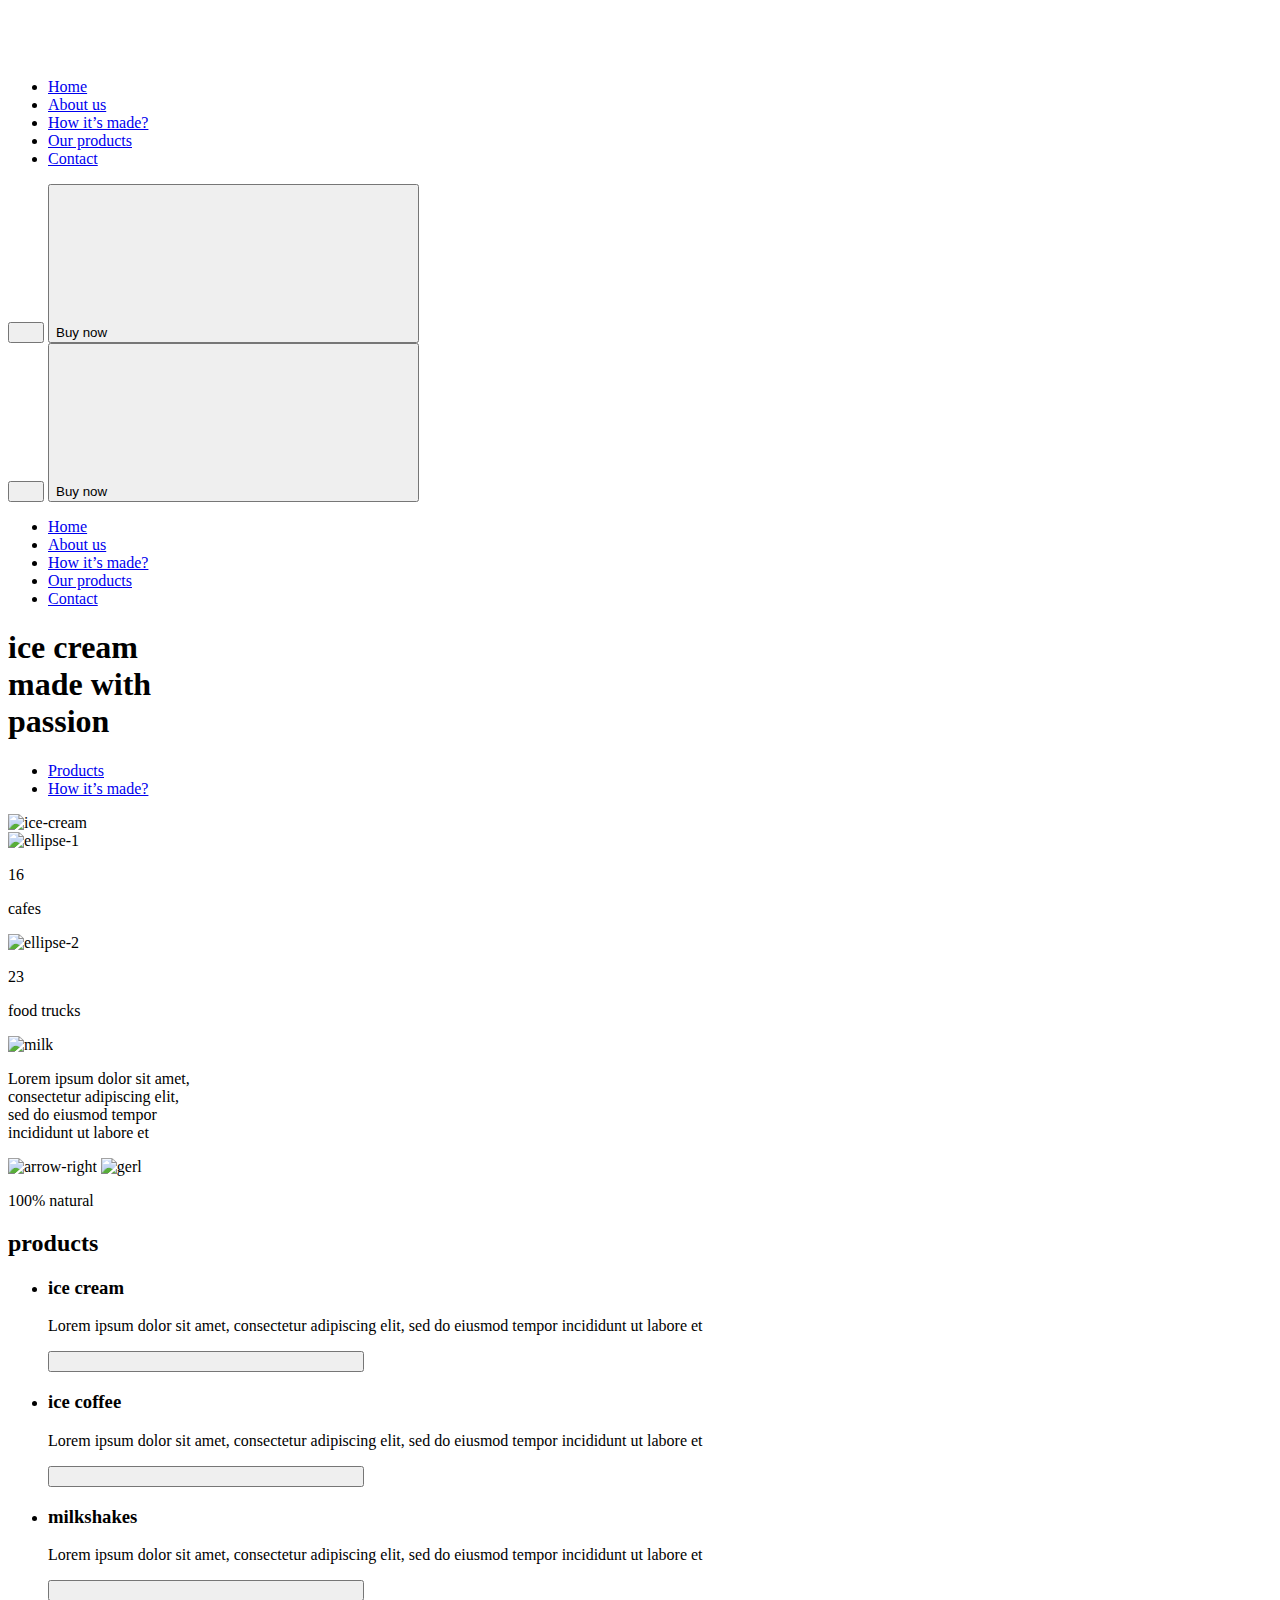
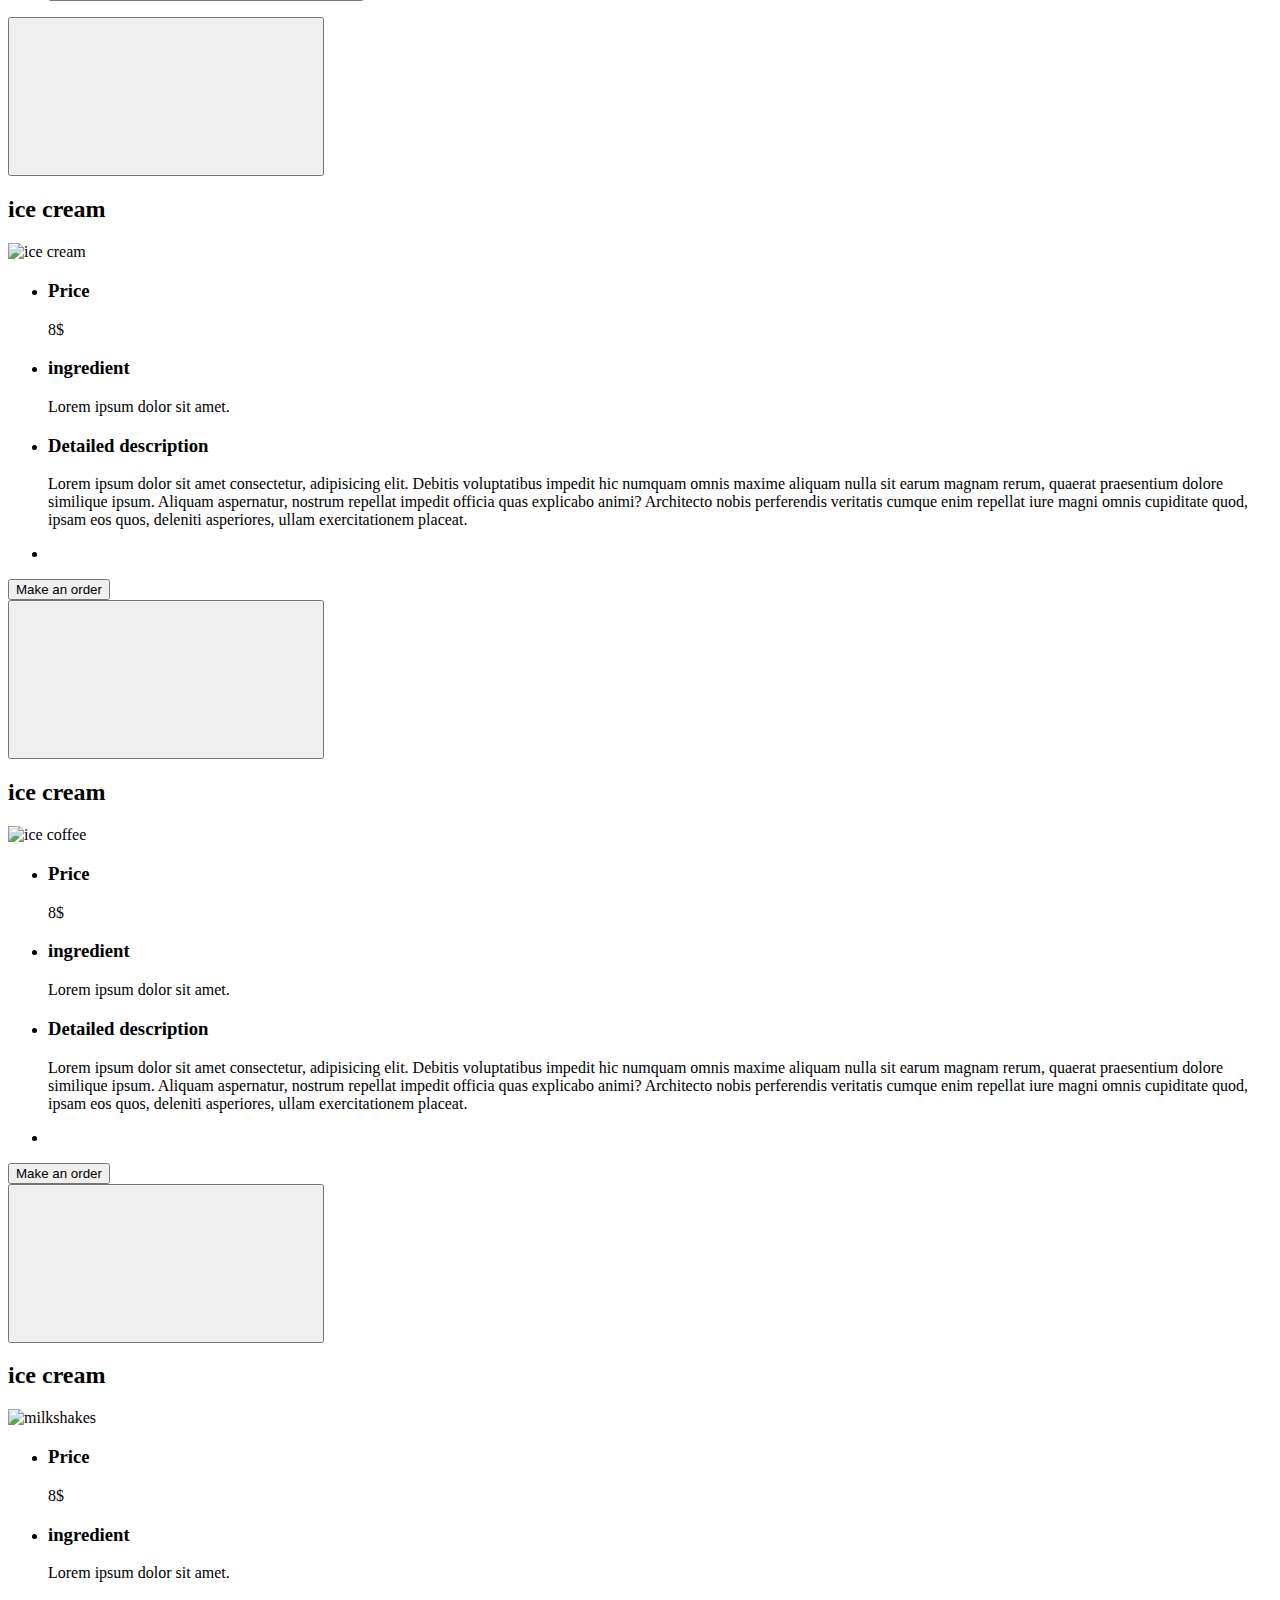
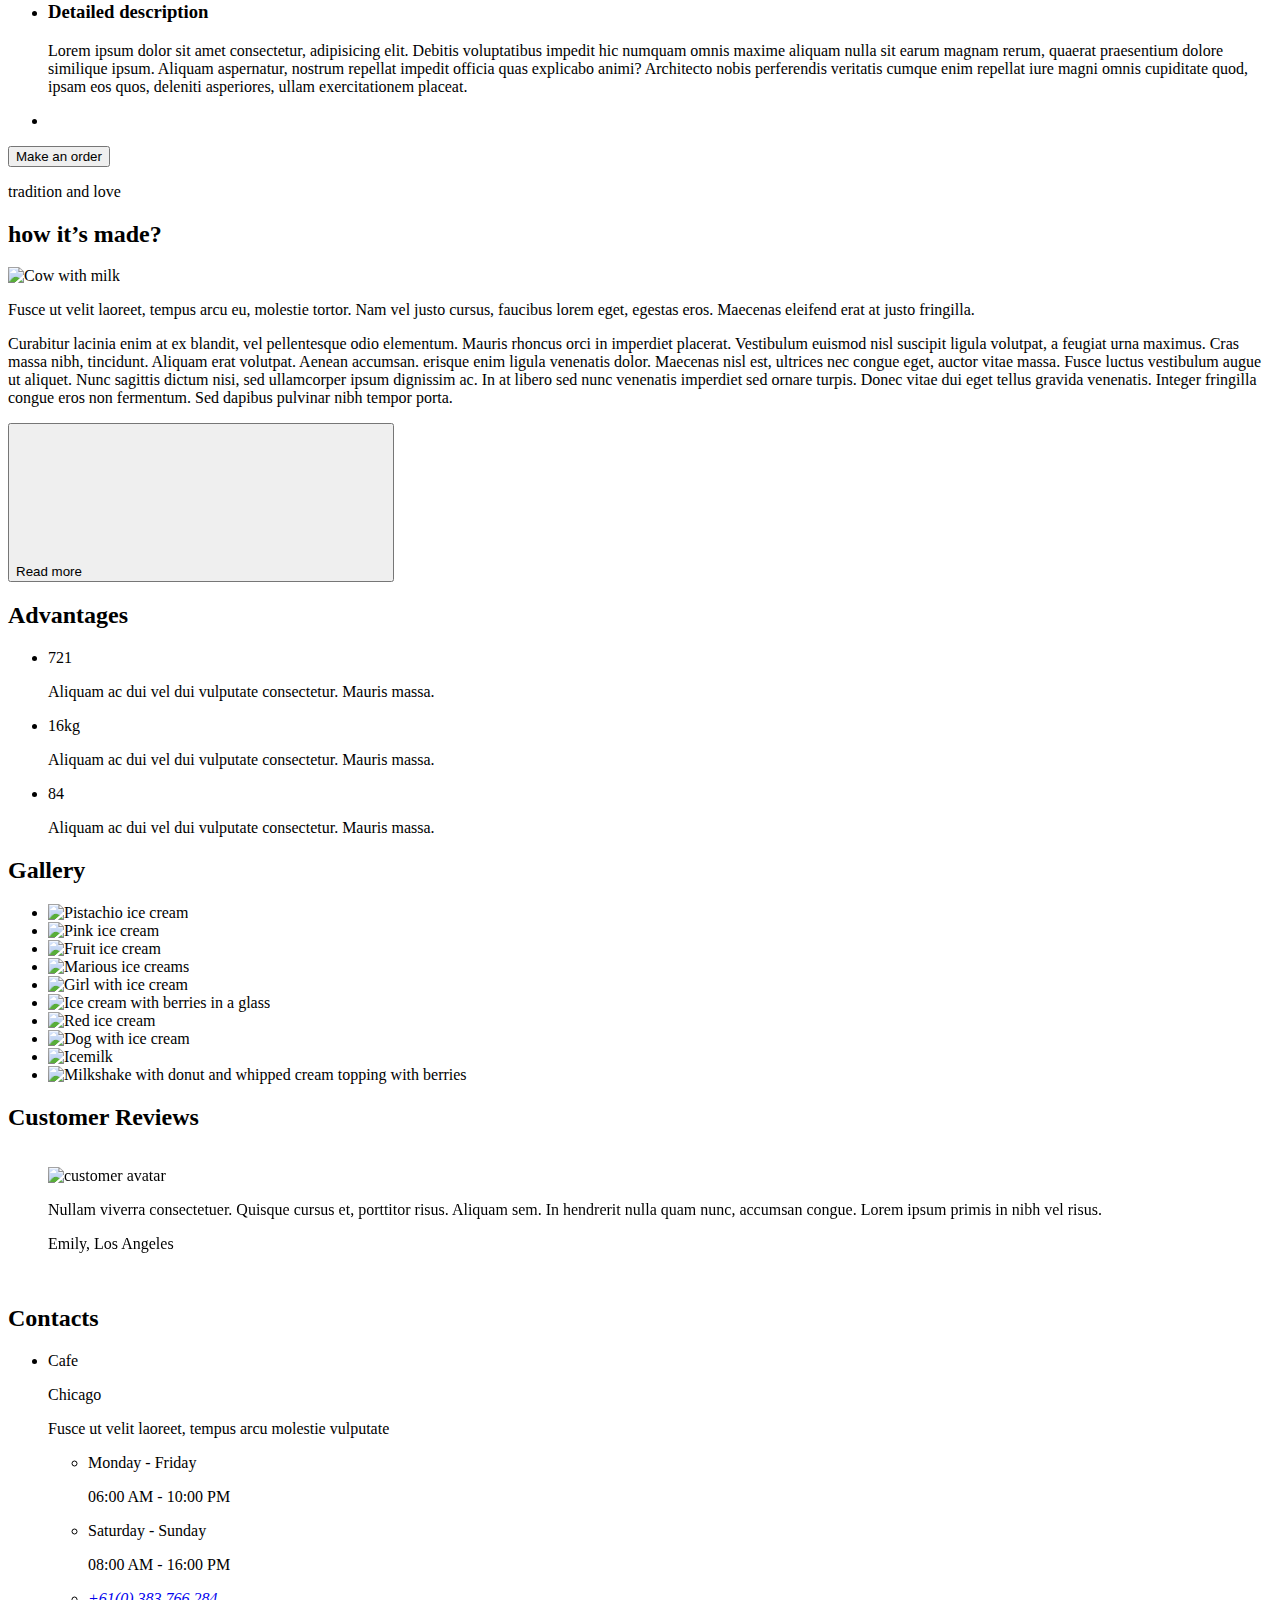
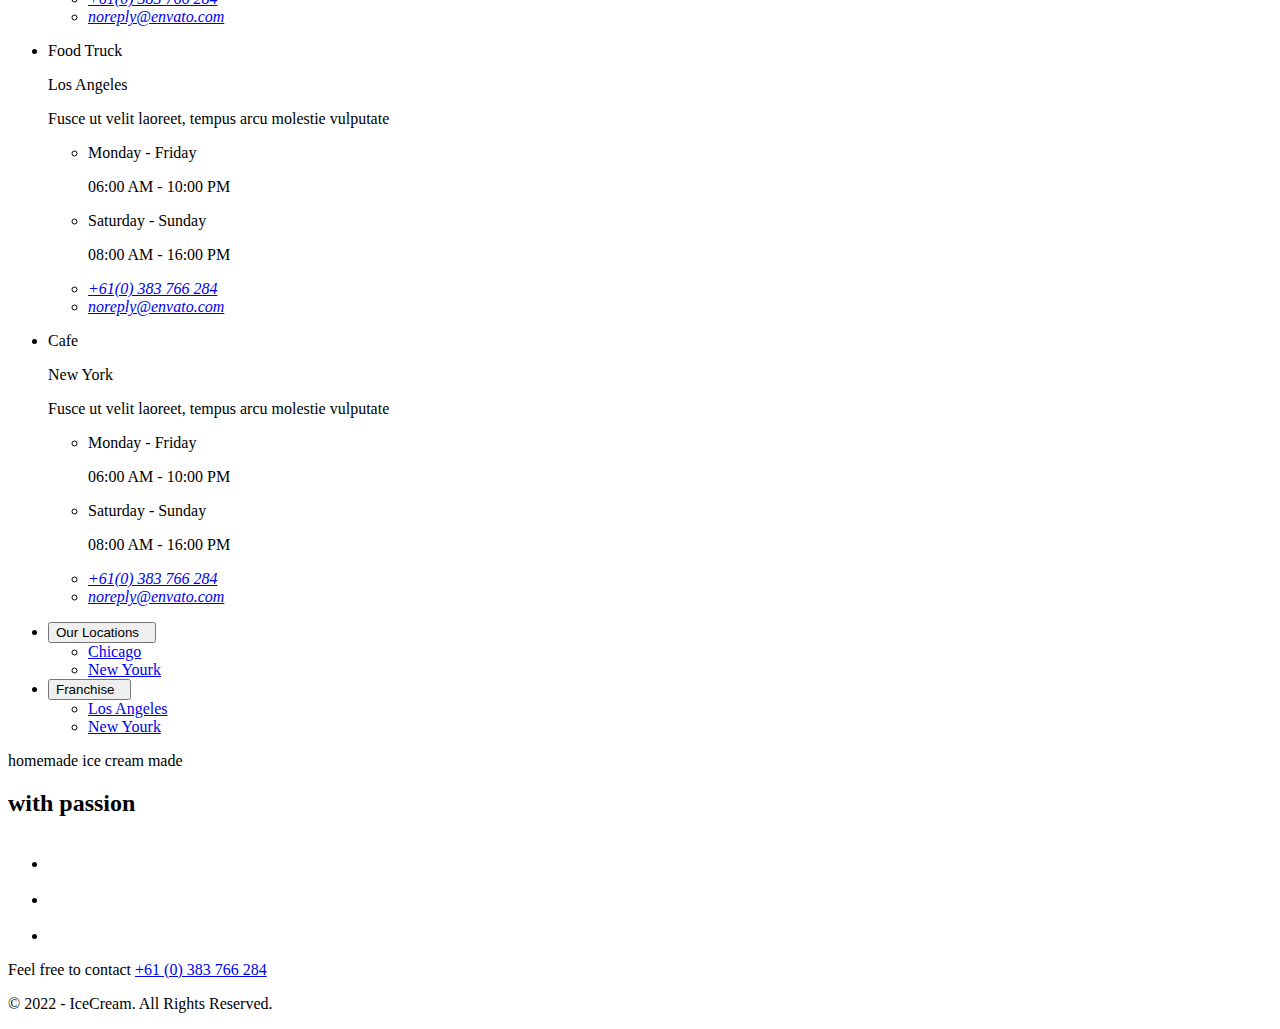
==== commit af4f861f: "Deploying to gh-pages from @ romaniv2511/command-project-html-css@56d07d79cb98080f6aae7682e8bdb78a8a" ====
--- a/index.html
+++ b/index.html
@@ -1 +1 @@
-<!DOCTYPE html><html lang="en"><head><meta charset="utf-8"><meta name="viewport" content="width=device-width, initial-scale=1.0"><link rel="apple-touch-icon" sizes="180x180" href="/command-project-html-css/apple-touch-icon.32978004.png"><link rel="icon" type="image/png" sizes="32x32" href="/command-project-html-css/favicon-32x32.11cf2b48.png"><link rel="icon" type="image/png" sizes="16x16" href="/command-project-html-css/favicon-16x16.907ca907.png"><link rel="manifest" href="/command-project-html-css/images/favicon/site.webmanifest"><link rel="mask-icon" href="/command-project-html-css/safari-pinned-tab.8ccf246f.svg" color="#d11e1e"><meta name="msapplication-TileColor" content="#da532c"><meta name="theme-color" content="#ffffff"><title>IceCream</title><link rel="preconnect" href="https://fonts.googleapis.com"><link rel="preconnect" href="https://fonts.gstatic.com" crossorigin><link href="https://fonts.googleapis.com/css2?family=DM+Sans:wght@400;500;700&family=Titan+One&display=swap" rel="stylesheet"><link rel="stylesheet" href="https://unpkg.com/swiper/swiper-bundle.min.css"><link rel="stylesheet" href="/command-project-html-css/index.8b0abade.css"><script type="module" src="/command-project-html-css/index.cdc84ddc.js"></script><script src="/command-project-html-css/index.6c2642bc.js" nomodule="" defer></script></head><body>  <header class="header"> <div class="container header-container"> <nav class="menu-log"> <a href="/command-project-html-css/index.html" class="link logo"> <svg class="menu_logo" width="199" height="50"> <use href="/command-project-html-css/sprite.279d9790.svg#icon-logo"></use> </svg> </a> <ul class="link list menu menu-items"> <li class="menu__item"> <a href="/command-project-html-css/index.html" class="current menu__link"> Home </a> </li> <li class="menu__item"> <a href="/command-project-html-css/index.html#advantages" class="menu__link"> About us </a> </li> <li class="menu__item"> <a href="/command-project-html-css/index.html#about" class="menu__link"> How it’s made? </a> </li> <li class="menu__item"> <a href="/command-project-html-css/index.html#products" class="menu__link"> Our products </a> </li> <li class="menu__item"> <a href="/command-project-html-css/index.html#contacts" class="menu__link"> Contact </a> </li> </ul> <div class="button-menu"> <button class="mobile-menu-bt" type="button" data-modal-menu-open=""> <svg class="mobile-menu-icon" width="20" height="12"> <use class="icon-open" href="/command-project-html-css/sprite.279d9790.svg#icon-menu"></use> </svg> </button> <button class="button button--centered button--light menu__btn_buy"> Buy now <svg class="button__icon"> <use href="/command-project-html-css/sprite.279d9790.svg#icon-arrow"></use> </svg> </button> </div>  <div class="backdrop-mobile-menu is-hidden" data-modal-menu=""> <div class="modal-mobile-menu"> <button type="button" class="mobile-menu-bt-close" data-modal-menu-close=""> <svg class="mobile-menu-icon" width="20" height="12"> <use class="icon-close" href="/command-project-html-css/sprite.279d9790.svg#icon-close"></use> </svg> </button> <button class="button button--centered button--light mobile-menu__btn_buy"> Buy now <svg class="button__icon"> <use href="/command-project-html-css/sprite.279d9790.svg#icon-arrow"></use> </svg> </button> <ul class="link list mobile-menu-nav"> <li class="mobile-menu-nav__item"> <a href="/command-project-html-css/index.html" class="current mobile-menu-nav__link"> Home </a> </li> <li class="mobile-menu-nav__item"> <a href="/command-project-html-css/index.html#advantages" class="mobile-menu-nav__link"> About us </a> </li> <li class="mobile-menu-nav__item"> <a href="/command-project-html-css/index.html#about" class="mobile-menu-nav__link"> How it’s made? </a> </li> <li class="mobile-menu-nav__item"> <a href="/command-project-html-css/index.html#products" class="mobile-menu-nav__link"> Our products </a> </li> <li class="mobile-menu-nav__item"> <a href="/command-project-html-css/index.html#contacts" class="mobile-menu-nav__link"> Contact </a> </li> </ul> </div> </div></nav> </div> </header> <main>  <section class="hero"> <div class="container"> <div class="hero__title"> <h1 class="hero__title-text"> ice cream<br> made with<br> <span class="hero__title-span">passion</span> </h1> <ul class="hero__btn list"> <li> <a href="/command-project-html-css/index.html#products" type="button" class="button button--dark hero__btn--link link"> Products </a> </li> <li> <a href="/command-project-html-css/index.html#about" type="button" class="button button--light hero__btn--question link"> How it’s made? </a> </li> </ul> </div> <div class="big-ellipse"></div> <picture class="hero__ice"> <source srcset="/command-project-html-css/ice-cream-1200.d3844470.png, /command-project-html-css/ice-cream-1200@2x.ea398064.png 2x" media="(min-width: 1200px)" type="image/png"> <source srcset="/command-project-html-css/ice-cream-768.1d217300.png, /command-project-html-css/ice-cream-768@2x.f81892f6.png 2x" media="(min-width: 768px)" type="image/png"> <source srcset="/command-project-html-css/ice-cream-320.4438f000.png, /command-project-html-css/ice-cream-320@2x.e7ab3cf2.png 2x" media="(min-width: 320px)" type="image/png"> <img src="/command-project-html-css/ice-cream-1200.d3844470.png" alt="ice-cream" width="236" height="567"> </picture> <div class="hero__numbers"> <div class="hero__numbers-top"> <picture class="hero__elipse"> <source srcset="/command-project-html-css/ellipse-1200.c3368e48.png, /command-project-html-css/ellipse-1200@2x.8efda829.png 2x" media="(min-width: 1200px)" type="image/png"> <source srcset="/command-project-html-css/ellipse-768.7483545b.png, /command-project-html-css/ellipse-768@2x.e98acc32.png 2x" media="(min-width: 768px)" type="image/png"> <img src="/command-project-html-css/ellipse-1200.c3368e48.png" alt="ellipse-1" width="30" height="30"> </picture> <p class="hero__number">16</p> <p class="hero__span">cafes</p> </div> <div class="hero__numbers-bottom"> <picture class="hero__elipse"> <source srcset="/command-project-html-css/elipse-1200.c3368e48.png, /command-project-html-css/elipse-1200@2x.8efda829.png 2x" media="(min-width: 1200px)" type="image/png"> <source srcset="/command-project-html-css/elipse-768.fd87180a.png, /command-project-html-css/elipse-768@2x.174f6f89.png 2x" media="(min-width: 768px)" type="image/png"> <img src="/command-project-html-css/elipse-1200.c3368e48.png" alt="ellipse-2" width="30" height="30"> </picture> <p class="hero__number">23</p> <p class="hero__span">food trucks</p> </div> </div> <picture class="hero__milk"> <source srcset="/command-project-html-css/milk-1200.243e3b2f.png, /command-project-html-css/milk-1200@2x.e184985d.png 2x" media="(min-width: 1200px)" type="image/png"> <source srcset="/command-project-html-css/milk-768.619264e6.png, /command-project-html-css/milk-768@2x.9a9e0f81.png 2x" media="(min-width: 768px)" type="image/png"> <img src="/command-project-html-css/milk-1200.243e3b2f.png" alt="milk" width="236" height="567"> </picture> <p class="hero__text"> Lorem ipsum dolor sit amet,<br> consectetur adipiscing elit,<br> sed do eiusmod tempor<br> incididunt ut labore et </p> <picture class="hero__arrow"> <source srcset="/command-project-html-css/arrow-right-1200.447f6bb8.png, /command-project-html-css/arrow-right-1200@2x.9604a7f4.png 2x" media="(min-width: 1200px)" type="image/png"> <source srcset="/command-project-html-css/arrow-right-768.c752ecb1.png, /command-project-html-css/arrow-right-768@2x.31fb7a0a.png 2x" media="(min-width: 768px)" type="image/png"> <img src="/command-project-html-css/arrow-right-1200.447f6bb8.png" alt="arrow-right" width="26" height="26"> </picture> <picture class="hero__gerl"> <source srcset="/command-project-html-css/gerl-1200.3a71832f.png, /command-project-html-css/gerl-1200@2x.ca13e7cb.png 2x" media="(min-width: 1200px)" type="image/png"> <source srcset="/command-project-html-css/gerl-768.3581746f.png, /command-project-html-css/gerl-768@2x.52256895.png 2x" media="(min-width: 768px)" type="image/png"> <img src="/command-project-html-css/gerl-1200.3a71832f.png" alt="gerl" width="304" height="241"> </picture> </div> </section>  <section class="products" id="products"> <div class="container"> <p class="products__lable">100% natural</p> <h2 class="products__title">products</h2> <ul class="list products__list"> <li class="item-cream products__item scene"> <h3 class="products__name">ice cream</h3> <p class="products__text"> Lorem ipsum dolor sit amet, consectetur adipiscing elit, sed do eiusmod tempor incididunt ut labore et </p> <button type="button" class="btn-cream products__btn" data-modal-open=""> <svg class="products__icon" height="12"> <use href="/command-project-html-css/prod.21c448c5.svg#icon-arrow"></use> </svg> </button> </li> <li class="item-coffee products__item scene"> <h3 class="products__name">ice coffee</h3> <p class="products__text"> Lorem ipsum dolor sit amet, consectetur adipiscing elit, sed do eiusmod tempor incididunt ut labore et </p> <button type="button" class="btn-cofee products__btn" data-modal-coffee-open=""> <svg class="products__icon" height="12"> <use href="/command-project-html-css/prod.21c448c5.svg#icon-arrow"></use> </svg> </button> </li> <li class="item-milk products__item scene"> <h3 class="products__name">milkshakes</h3> <p class="products__text"> Lorem ipsum dolor sit amet, consectetur adipiscing elit, sed do eiusmod tempor incididunt ut labore et </p> <button type="button" class="btn-milk products__btn" data-modal-milk-open=""> <svg class="products__icon" height="12"> <use href="/command-project-html-css/prod.21c448c5.svg#icon-arrow"></use> </svg> </button> </li> </ul> </div> <div class="backdrop is-hidden" data-modal=""> <div class="modal"> <button type="button" class="close-btn" data-modal-close=""> <svg class="icon-close"> <use href="/command-project-html-css/prod.21c448c5.svg#icon-close_40px"></use> </svg> </button> <h2 class="modal__title">ice cream</h2> <picture class="products__img"> <source srcset="/command-project-html-css/products1-1201.0a060c8c.png    1x, /command-project-html-css/products1-1200@2x.8d1225dc.png 2x" media="(min-width: 1200px)" type="image/png"> <source srcset="/command-project-html-css/products1-768.dd8a6fb4.png    1x, /command-project-html-css/products1-768@2x.17452e3f.png 2x" media="(min-width: 768px)" type="image/png"> <source srcset="/command-project-html-css/products1-320.25adc00d.png    1x, /command-project-html-css/products1-320@2x.f9d3513c.png 2x" media="(max-width: 767px)" type="image/png"> <img src="/command-project-html-css/products1-320.25adc00d.png" alt="ice cream"> </picture> <ul class="list"> <li> <h3 class="modal-link">Price</h3> <p class="products__text">8$</p> </li> <li> <h3 class="modal-link">ingredient</h3> <p class="products__text">Lorem ipsum dolor sit amet.</p> </li> <li> <h3 class="modal-link">Detailed description</h3> <p class="products__text"> Lorem ipsum dolor sit amet consectetur, adipisicing elit. Debitis voluptatibus impedit hic numquam omnis maxime aliquam nulla sit earum magnam rerum, quaerat praesentium dolore similique ipsum. Aliquam aspernatur, nostrum repellat impedit officia quas explicabo animi? Architecto nobis perferendis veritatis cumque enim repellat iure magni omnis cupiditate quod, ipsam eos quos, deleniti asperiores, ullam exercitationem placeat. </p> </li> <li> <p></p> </li> </ul> <button type="submit" class="button">Make an order</button> </div> </div> <div class="backdrop backdrop-coffee is-hidden" data-modal-coffee=""> <div class="modal-coffee"> <button type="button" class="close-btn" data-modal-coffee-close=""> <svg class="icon-close"> <use href="/command-project-html-css/prod.21c448c5.svg#icon-close_40px"></use> </svg> </button> <h2 class="modal-coffee__title">ice cream</h2> <picture class="products__img"> <source srcset="/command-project-html-css/products2-1200.bdaf9d7b.png    1x, /command-project-html-css/products2-1200@2x.64e462cb.png 2x" media="(min-width: 1200px)" type="image/png"> <source srcset="/command-project-html-css/products2-768.2443fa15.png    1x, /command-project-html-css/products2-768@2x.23a730b7.png 2x" media="(min-width: 768px)" type="image/png"> <source srcset="/command-project-html-css/products2-320.396bd722.png    1x, /command-project-html-css/products2-320@2x.d03c3faa.png 2x" media="(max-width: 767px)" type="image/png"> <img src="/command-project-html-css/products2-320.396bd722.png" alt="ice coffee"> </picture> <ul class="list"> <li> <h3 class="modal-coffee__link">Price</h3> <p class="products__text">8$</p> </li> <li> <h3 class="modal-coffee__link">ingredient</h3> <p class="products__text">Lorem ipsum dolor sit amet.</p> </li> <li> <h3 class="modal-coffee__link">Detailed description</h3> <p class="products__text"> Lorem ipsum dolor sit amet consectetur, adipisicing elit. Debitis voluptatibus impedit hic numquam omnis maxime aliquam nulla sit earum magnam rerum, quaerat praesentium dolore similique ipsum. Aliquam aspernatur, nostrum repellat impedit officia quas explicabo animi? Architecto nobis perferendis veritatis cumque enim repellat iure magni omnis cupiditate quod, ipsam eos quos, deleniti asperiores, ullam exercitationem placeat. </p> </li> <li> <p></p> </li> </ul> <button type="submit" class="button">Make an order</button> </div> </div> <div class="backdrop backdrop-milk is-hidden" data-modal-milk=""> <div class="modal-milk"> <button type="button" class="close-btn" data-modal-milk-close=""> <svg class="icon-close"> <use href="/command-project-html-css/prod.21c448c5.svg#icon-close_40px"></use> </svg> </button> <h2 class="modal-milk__title">ice cream</h2> <picture class="products__img"> <source srcset="/command-project-html-css/products3-1200.4f3b8a27.png    1x, /command-project-html-css/products3-1200@2x.2b2cdd1c.png 2x" media="(min-width: 1200px)" type="image/png"> <source srcset="/command-project-html-css/products3-768.d13a8a26.png    1x, /command-project-html-css/products3-768@2x.c228de9b.png 2x" media="(min-width: 768px)" type="image/png"> <source srcset="/command-project-html-css/products3-320.a550c259.png    1x, /command-project-html-css/products3-320@2x.64311385.png 2x" media="(max-width: 767px)" type="image/png"> <img src="/command-project-html-css/products3-320.a550c259.png" alt="milkshakes"> </picture> <ul class="list"> <li> <h3 class="modal-milk__link">Price</h3> <p class="products__text">8$</p> </li> <li> <h3 class="modal-milk__link">ingredient</h3> <p class="products__text">Lorem ipsum dolor sit amet.</p> </li> <li> <h3 class="modal-milk__link">Detailed description</h3> <p class="products__text"> Lorem ipsum dolor sit amet consectetur, adipisicing elit. Debitis voluptatibus impedit hic numquam omnis maxime aliquam nulla sit earum magnam rerum, quaerat praesentium dolore similique ipsum. Aliquam aspernatur, nostrum repellat impedit officia quas explicabo animi? Architecto nobis perferendis veritatis cumque enim repellat iure magni omnis cupiditate quod, ipsam eos quos, deleniti asperiores, ullam exercitationem placeat. </p> </li> <li> <p></p> </li> </ul> <button type="submit" class="button">Make an order</button> </div> </div> <script src="/command-project-html-css/index.fdb37337.js"></script> <script src="/command-project-html-css/index.59aad3fd.js"></script> <script src="/command-project-html-css/index.ea419e9e.js"></script> </section>  <section class="about" id="about"> <div class="container"> <p class="about__label">tradition and love</p> <h2 class="about__title">how it’s made?</h2> <div class="about__box"> <picture> <source srcset="/command-project-html-css/about-cow-1200.ccfe205c.png    1x, /command-project-html-css/about-cow-1200@2x.f15287b5.png 2x" media="(min-width: 1200px)" type="image/png"> <source srcset="/command-project-html-css/about-cow-768.e365fc9e.png    1x, /command-project-html-css/about-cow-768@2x.3596a176.png 2x" media="(min-width: 768px)" type="image/png"> <source srcset="/command-project-html-css/about-cow-320.8b95aefb.png    1x, /command-project-html-css/about-cow-320@2x.fd714bc4.png 2x" media="(max-width: 767px)" type="image/png"> <img src="/command-project-html-css/about-cow-320.8b95aefb.png" alt="Cow with milk" class="about__img"> </picture> <div class="about__content"> <p class="about__main-text"> Fusce ut velit laoreet, tempus arcu eu, molestie tortor. Nam vel justo cursus, faucibus lorem eget, egestas eros. Maecenas eleifend erat at justo fringilla. </p> <p class="about__description"> Curabitur lacinia enim at ex blandit, vel pellentesque odio elementum. Mauris rhoncus orci in imperdiet placerat. Vestibulum euismod nisl suscipit ligula volutpat, a feugiat urna maximus. Cras massa nibh, tincidunt. Aliquam erat volutpat. Aenean accumsan. <span id="dots"></span><span id="more">erisque enim ligula venenatis dolor. Maecenas nisl est, ultrices nec congue eget, auctor vitae massa. Fusce luctus vestibulum augue ut aliquet. Nunc sagittis dictum nisi, sed ullamcorper ipsum dignissim ac. In at libero sed nunc venenatis imperdiet sed ornare turpis. Donec vitae dui eget tellus gravida venenatis. Integer fringilla congue eros non fermentum. Sed dapibus pulvinar nibh tempor porta.</span> </p> <button onclick="ReadMoreLess()" class="button button--centered button--light"> <span id="lblText">Read more</span> <svg id="iMoreLess" class="button__icon"> <use href="/command-project-html-css/sprite.279d9790.svg#icon-arrow"></use> </svg> </button> </div> </div> </div> </section>  <section class="section-advantages" id="advantages"> <div class="container"> <h2 class="advantages-title">Advantages</h2> <ul class="advantages-list list"> <li class="advantages-list__item advantages-list__item--start"> <span class="advantages-list__text--top">721</span> <p class="advantages-list__text--bottom"> Aliquam ac dui vel dui vulputate consectetur. Mauris massa. </p> </li> <li class="advantages-list__item advantages-list__item--middle"> <span class="advantages-list__text--top">16kg</span> <p class="advantages-list__text--bottom"> Aliquam ac dui vel dui vulputate consectetur. Mauris massa. </p> </li> <li class="advantages-list__item advantages-list__item--end"> <span class="advantages-list__text--top">84</span> <p class="advantages-list__text--bottom"> Aliquam ac dui vel dui vulputate consectetur. Mauris massa. </p> </li> </ul> </div> </section>  <section class="gallery__section"> <div class="container gallery__container"> <h2 class="visually-hidden">Gallery</h2> <ul class="gallery__list list"> <li class="gallery__item"> <picture> <source srcset="/command-project-html-css/gallery1_1200.8ab8112c.png    1x, /command-project-html-css/gallery1_1200@2x.bb753a27.png 2x" media="(min-width: 1200px)" type="image/png"> <source srcset="/command-project-html-css/gallery1_768.e53da131.png    1x, /command-project-html-css/gallery1_768@2x.9b3eeac4.png 2x" media="(min-width: 768px)" type="image/png"> <source srcset="/command-project-html-css/gallery1_320.75336cc1.png    1x, /command-project-html-css/gallery1_320@2x.ae1b4b46.png 2x" media="(max-width: 767px)" type="image/png"> <img src="/command-project-html-css/gallery1_320.75336cc1.png" alt="Pistachio ice cream" class="gallery__img"> </picture> </li> <li class="gallery__item"> <picture> <source srcset="/command-project-html-css/gallery2_1200.a247c0e0.png    1x, /command-project-html-css/gallery2_1200@2x.f9030437.png 2x" media="(min-width: 1200px)" type="image/png"> <source srcset="/command-project-html-css/gallery2_768.03613071.png    1x, /command-project-html-css/gallery2_768@2x.4a590f8a.png 2x" media="(min-width: 768px)" type="image/png"> <source srcset="/command-project-html-css/gallery2_320.bd26c192.png    1x, /command-project-html-css/gallery2_320@2x.f839b5be.png 2x" media="(max-width: 767px)" type="image/png"> <img src="/command-project-html-css/gallery2_320.bd26c192.png" alt="Pink ice cream" class="gallery__img"> </picture> </li> <li class="gallery__item"> <picture> <source srcset="/command-project-html-css/gallery3_1200.75052904.png    1x, /command-project-html-css/gallery3_1200@2x.3cfcf19b.png 2x" media="(min-width: 1200px)" type="image/png"> <source srcset="/command-project-html-css/gallery3_768.163edadc.png    1x, /command-project-html-css/gallery3_768@2x.002f8e59.png 2x" media="(min-width: 768px)" type="image/png"> <source srcset="/command-project-html-css/gallery3_320.131b3fc9.png    1x, /command-project-html-css/gallery3_320@2x.36b38338.png 2x" media="(max-width: 767px)" type="image/png"> <img src="/command-project-html-css/gallery3_320.131b3fc9.png" alt="Fruit ice cream" class="gallery__img"> </picture> </li> <li class="gallery__item"> <picture> <source srcset="/command-project-html-css/gallery4_1200.c34fa5c2.png    1x, /command-project-html-css/gallery4_1200@2x.04f1b558.png 2x" media="(min-width: 1200px)" type="image/png"> <source srcset="/command-project-html-css/gallery4_768.8b960d36.png    1x, /command-project-html-css/gallery4_768@2x.97a9a0a1.png 2x" media="(min-width: 768px)" type="image/png"> <source srcset="/command-project-html-css/gallery4_320.b4a3b603.png    1x, /command-project-html-css/gallery4_320@2x.2ab7f27f.png 2x" media="(max-width: 767px)" type="image/png"> <img src="/command-project-html-css/gallery4_320.b4a3b603.png" alt="Мarious ice creams" class="gallery__img"> </picture> </li> <li class="gallery__item"> <picture> <source srcset="/command-project-html-css/gallery5_1200.29146f38.png    1x, /command-project-html-css/gallery5_1200@2x.00edf0cc.png 2x" media="(min-width: 1200px)" type="image/png"> <source srcset="/command-project-html-css/gallery5_768.b77cf63c.png    1x, /command-project-html-css/gallery5_768@2x.a8239c7c.png 2x" media="(min-width: 768px)" type="image/png"> <source srcset="/command-project-html-css/gallery5_320.9ef6ed0d.png    1x, /command-project-html-css/gallery5_320@2x.9fea8dc7.png 2x" media="(max-width: 767px)" type="image/png"> <img src="/command-project-html-css/gallery5_320.9ef6ed0d.png" alt="Girl with ice cream" class="gallery__img"> </picture> </li> <li class="gallery__item"> <picture> <source srcset="/command-project-html-css/gallery6_1200.52f608e5.png    1x, /command-project-html-css/gallery6_1200@2x.653b3084.png 2x" media="(min-width: 1200px)" type="image/png"> <source srcset="/command-project-html-css/gallery6_768.35008df1.png    1x, /command-project-html-css/gallery6_768@2x.7da721f4.png 2x" media="(min-width: 768px)" type="image/png"> <source srcset="/command-project-html-css/gallery6_320.a69497bc.png    1x, /command-project-html-css/gallery6_320@2x.433aac3e.png 2x" media="(max-width: 767px)" type="image/png"> <img src="/command-project-html-css/gallery6_320.a69497bc.png" alt="Ice cream with berries in a glass" class="gallery__img"> </picture> </li> <li class="gallery__item"> <picture> <source srcset="/command-project-html-css/gallery7_1200.edab159a.png    1x, /command-project-html-css/gallery7_1200@2x.aafa671f.png 2x" media="(min-width: 1200px)" type="image/png"> <source srcset="/command-project-html-css/gallery7_768.80223480.png    1x, /command-project-html-css/gallery7_768@2x.bb829ca6.png 2x" media="(min-width: 768px)" type="image/png"> <source srcset="/command-project-html-css/gallery7_320.2da7073f.png    1x, /command-project-html-css/gallery7_320@2x.3a57ca88.png 2x" media="(max-width: 767px)" type="image/png"> <img src="/command-project-html-css/gallery7_320.2da7073f.png" alt="Red ice cream" class="gallery__img"> </picture> </li> <li class="gallery__item"> <picture> <source srcset="/command-project-html-css/gallery8_1200.6f34d792.png    1x, /command-project-html-css/gallery8_1200@2x.43c6f5f7.png 2x" media="(min-width: 1200px)" type="image/png"> <source srcset="/command-project-html-css/gallery8_768.6b7a7dd3.png    1x, /command-project-html-css/gallery8_768@2x.eb3bea81.png 2x" media="(min-width: 768px)" type="image/png"> <source srcset="/command-project-html-css/gallery8_320.9a084e2a.png    1x, /command-project-html-css/gallery8_320@2x.0ac2fae5.png 2x" media="(max-width: 767px)" type="image/png"> <img src="/command-project-html-css/gallery8_320.9a084e2a.png" alt="Dog with ice cream" class="gallery__img"> </picture> </li> <li class="gallery__item"> <picture> <source srcset="/command-project-html-css/gallery9_1200.a3ed25b7.png    1x, /command-project-html-css/gallery9_1200@2x.adbc24bd.png 2x" media="(min-width: 1200px)" type="image/png"> <source srcset="/command-project-html-css/gallery9_768.dbfbb165.png    1x, /command-project-html-css/gallery9_768@2x.2dd09064.png 2x" media="(min-width: 768px)" type="image/png"> <source srcset="/command-project-html-css/gallery9_320.d0fe8ad0.png    1x, /command-project-html-css/gallery9_320@2x.d8d371fa.png 2x" media="(max-width: 767px)" type="image/png"> <img src="/command-project-html-css/gallery9_320.d0fe8ad0.png" alt="Icemilk" class="gallery__img"> </picture> </li> <li class="gallery__item"> <picture> <source srcset="/command-project-html-css/gallery10_1200.ab0169fb.png    1x, /command-project-html-css/gallery10_1200@2x.673e34f9.png 2x" media="(min-width: 1200px)" type="image/png"> <source srcset="/command-project-html-css/gallery10_768.02914da5.png    1x, /command-project-html-css/gallery10_768@2x.70dc2832.png 2x" media="(min-width: 768px)" type="image/png"> <source srcset="/command-project-html-css/gallery10_320.4f120c4f.png    1x, /command-project-html-css/gallery10_320@2x.af4a9ae0.png 2x" media="(max-width: 767px)" type="image/png"> <img src="/command-project-html-css/gallery10_320.4f120c4f.png" alt="Milkshake with donut and whipped cream topping with berries" class="gallery__img"> </picture> </li> </ul> </div> </section>  <section> <h2 class="visually-hidden">Customer Reviews</h2> <div class="container container-reviews"> <div class="mySwiper swiper"> <ul class="list review__list swiper-wrapper"> <li class="reviews__card swiper-slide"> <img class="reviews__avatar" srcset="/command-project-html-css/review_avatar1@1x.c4ed49b3.jpg 1x, /command-project-html-css/review_avatar1@2x.dc4cfa7f.jpg 2x" src="/command-project-html-css/review_avatar1@1x.c4ed49b3.jpg" alt="customer avatar" width="85" height="85"> <div class="reviews__box"> <p class="reviews__comment"> Nullam viverra consectetuer. Quisque cursus et, porttitor risus. Aliquam sem. In hendrerit nulla quam nunc, accumsan congue. Lorem ipsum primis in nibh vel risus. </p> </div> <div class="reviews__user"> <p class="reviews__nickname">Emily, Los Angeles</p> </div> </li> <li class="reviews__card swiper-slide"> <img class="reviews__avatar" srcset="/command-project-html-css/review_avatar2@1x.a55e6f99.jpg 1x, /command-project-html-css/review_avatar2@2x.8e94a79b.jpg 2x" src="/command-project-html-css/review_avatar2@1x.a55e6f99.jpg" alt="customer avatar" width="85" height="85"> <div class="reviews__box"> <p class="reviews__comment"> Nullam viverra consectetuer. Quisque cursus et, porttitor risus. Aliquam sem. In hendrerit nulla quam nunc, accumsan congue. Lorem ipsum primis in nibh vel risus. </p> </div> <div class="reviews__user"> <p class="reviews__nickname">Lisa, New York</p> </div> </li> <li class="reviews__card swiper-slide"> <img class="reviews__avatar" srcset="/command-project-html-css/review_avatar3@1x.ea3775cc.jpg 1x, /command-project-html-css/review_avatar3@2x.0bd93b0c.jpg 2x" src="/command-project-html-css/review_avatar3@1x.ea3775cc.jpg" alt="customer avatar" width="85" height="85"> <div class="reviews__box"> <p class="reviews__comment"> Nullam viverra consectetuer. Quisque cursus et, porttitor risus. Aliquam sem. In hendrerit nulla quam nunc, accumsan congue. Lorem ipsum primis in nibh vel risus. </p> </div> <div class="reviews__user"> <p class="reviews__nickname">Jennifer, Chicago</p> </div> </li> </ul>     <div class="swiper-pagination"></div> </div> </div> </section>  <section class="contacts" id="contacts"> <div class="container"> <h2 class="visually-hidden">Contacts</h2> <ul class="contacts__list list"> <li class="contacts-card"> <p class="contacts-title title--orange">Cafe</p> <p class="contacts-place">Chicago</p> <p class="contacts-text">Fusce ut velit laoreet, tempus arcu molestie vulputate</p> <ul class="list work-time"> <li class="work-time__item"> <p class="contacts-firstwork">Monday - Friday</p> <p class="contacts-firsttime">06:00 AM - 10:00 PM</p> </li> <li class="work-time__item"> <p class="contacts-secondwork">Saturday - Sunday</p> <p class="contacts-secondtime">08:00 AM - 16:00 PM</p> </li> </ul> <address class="contacts-adres"> <ul class="list"> <li> <a class="contacts-link link" href="tel:+610383766284">+61(0) 383 766 284</a> </li> <li> <a class="contacts-link link" href="mailto:info@devstudio.com" rel="noopener noreferrer" target="_blank">noreply@envato.com</a> </li> </ul> </address> </li> <li class="contacts-card"> <p class="contacts-title title--green">Food Truck</p> <p class="contacts-place">Los Angeles</p> <p class="contacts-text">Fusce ut velit laoreet, tempus arcu molestie vulputate</p> <ul class="list work-time"> <li class="work-time__item"> <p class="contacts-firstwork">Monday - Friday</p> <p class="contacts-firsttime">06:00 AM - 10:00 PM</p> </li> <li> <p class="contacts-secondwork">Saturday - Sunday</p> <p class="contacts-secondtime">08:00 AM - 16:00 PM</p> </li> </ul> <address class="contacts-adres"> <ul class="list"> <li> <a class="contacts-link link" href="tel:+610383766284">+61(0) 383 766 284</a> </li> <li> <a class="contacts-link link" href="mailto:info@devstudio.com" rel="noopener noreferrer" target="_blank">noreply@envato.com</a> </li> </ul> </address> </li> <li class="contacts-card"> <p class="contacts-title title--orange">Cafe</p> <p class="contacts-place">New York</p> <p class="contacts-text">Fusce ut velit laoreet, tempus arcu molestie vulputate</p> <ul class="list work-time"> <li class="work-time__item"> <p class="contacts-firstwork">Monday - Friday</p> <p class="contacts-firsttime">06:00 AM - 10:00 PM</p> </li> <li> <p class="contacts-secondwork">Saturday - Sunday</p> <p class="contacts-secondtime">08:00 AM - 16:00 PM</p> </li> </ul> <address class="contacts-adres"> <ul class="list"> <li> <a class="contacts-link link" href="tel:+610383766284">+61(0) 383 766 284</a> </li> <li> <a class="contacts-link link" href="mailto:info@devstudio.com" rel="noopener noreferrer" target="_blank">noreply@envato.com</a> </li> </ul> </address> </li> </ul>  <ul class="contacts-button list"> <li class="btn-list"> <button type="button" class="btn--red btn-contacts">Our Locations <svg class="btn-icon" width="5" height="8"> <use href="/command-project-html-css/sprite.279d9790.svg#icon-arrow"></use> </svg> </button> </li> <li class="btn-list"> <button type="button" class="btn--white btn-contacts">Franchise <svg class="btn-icon" width="5" height="8"> <use href="/command-project-html-css/sprite.279d9790.svg#icon-arrow"></use> </svg> </button> </li> </ul> </div> </section> </main>  <footer class="footer"> <div class="container"> <div class="main-footer"> <div class="box-title"> <p class="footer-subtitle">homemade ice cream made</p> <h2 class="footer-title">with passion</h2> </div> <div> <ul class="list list-actions"> <li class="list-actions__item"> <a rel="noopener noreferrer" target="_blank" href="https://github.com/" class="list-actions__link"> <svg class="list-actions__icon" width="32" height="32"> <use href="/command-project-html-css/sprite.279d9790.svg#icon-github"></use> </svg></a> </li> <li class="list-actions__item"> <a rel="noopener noreferrer" target="_blank" href="https://web.telegram.org/" class="list-actions__link"> <svg class="list-actions__icon" width="32" height="32"> <use href="/command-project-html-css/sprite.279d9790.svg#icon-telegram"></use> </svg></a> </li> <li class="list-actions__item"> <a rel="noopener noreferrer" target="_blank" href="https://m.facebook.com/" class="list-actions__link"> <svg class="list-actions__icon" width="32" height="32"> <use href="/command-project-html-css/sprite.279d9790.svg#icon-facebook"></use> </svg></a> </li> </ul> <p class="footer-text">Feel free to contact <a href="tel:+610383766284" class="footer-tel link">+61 (0) 383 766 284</a> </p> </div> </div> <div class="footer-label"> <p class="footer-copyright">&#169; 2022 - IceCream. All Rights Reserved.</p> </div> </div> </footer>  <script src="/command-project-html-css/index.2c347abb.js"></script> <script src="https://unpkg.com/swiper/swiper-bundle.min.js"></script> <script src="/command-project-html-css/index.c61da30d.js"></script> <script src="/command-project-html-css/index.f1e34669.js"></script> <script src="/command-project-html-css/index.6329c5c4.js"></script> <script src="/command-project-html-css/index.65a29e34.js"></script> </body></html>+<!DOCTYPE html><html lang="en"><head><meta charset="utf-8"><meta name="viewport" content="width=device-width, initial-scale=1.0"><link rel="apple-touch-icon" sizes="180x180" href="/command-project-html-css/apple-touch-icon.32978004.png"><link rel="icon" type="image/png" sizes="32x32" href="/command-project-html-css/favicon-32x32.11cf2b48.png"><link rel="icon" type="image/png" sizes="16x16" href="/command-project-html-css/favicon-16x16.907ca907.png"><link rel="manifest" href="/command-project-html-css/images/favicon/site.webmanifest"><link rel="mask-icon" href="/command-project-html-css/safari-pinned-tab.8ccf246f.svg" color="#d11e1e"><meta name="msapplication-TileColor" content="#da532c"><meta name="theme-color" content="#ffffff"><title>IceCream</title><link rel="preconnect" href="https://fonts.googleapis.com"><link rel="preconnect" href="https://fonts.gstatic.com" crossorigin><link href="https://fonts.googleapis.com/css2?family=DM+Sans:wght@400;500;700&family=Titan+One&display=swap" rel="stylesheet"><link rel="stylesheet" href="https://unpkg.com/swiper/swiper-bundle.min.css"><link rel="stylesheet" href="/command-project-html-css/index.c9698a95.css"><script type="module" src="/command-project-html-css/index.cdc84ddc.js"></script><script src="/command-project-html-css/index.6c2642bc.js" nomodule="" defer></script></head><body>  <header class="header"> <div class="container header-container"> <nav class="menu-log"> <a href="/command-project-html-css/index.html" class="link logo"> <svg class="menu_logo" width="199" height="50"> <use href="/command-project-html-css/sprite.279d9790.svg#icon-logo"></use> </svg> </a> <ul class="link list menu menu-items"> <li class="menu__item"> <a href="/command-project-html-css/index.html" class="current menu__link"> Home </a> </li> <li class="menu__item"> <a href="/command-project-html-css/index.html#advantages" class="menu__link"> About us </a> </li> <li class="menu__item"> <a href="/command-project-html-css/index.html#about" class="menu__link"> How it’s made? </a> </li> <li class="menu__item"> <a href="/command-project-html-css/index.html#products" class="menu__link"> Our products </a> </li> <li class="menu__item"> <a href="/command-project-html-css/index.html#contacts" class="menu__link"> Contact </a> </li> </ul> <div class="button-menu"> <button class="mobile-menu-bt" type="button" data-modal-menu-open=""> <svg class="mobile-menu-icon" width="20" height="12"> <use class="icon-open" href="/command-project-html-css/sprite.279d9790.svg#icon-menu"></use> </svg> </button> <button class="button button--centered button--light menu__btn_buy"> Buy now <svg class="button__icon"> <use href="/command-project-html-css/sprite.279d9790.svg#icon-arrow"></use> </svg> </button> </div>  <div class="backdrop-mobile-menu is-hidden" data-modal-menu=""> <div class="modal-mobile-menu"> <button type="button" class="mobile-menu-bt-close" data-modal-menu-close=""> <svg class="mobile-menu-icon" width="20" height="12"> <use class="icon-close" href="/command-project-html-css/sprite.279d9790.svg#icon-close"></use> </svg> </button> <button class="button button--centered button--light mobile-menu__btn_buy"> Buy now <svg class="button__icon"> <use href="/command-project-html-css/sprite.279d9790.svg#icon-arrow"></use> </svg> </button> <ul class="link list mobile-menu-nav"> <li class="mobile-menu-nav__item"> <a href="/command-project-html-css/index.html" class="current mobile-menu-nav__link"> Home </a> </li> <li class="mobile-menu-nav__item"> <a href="/command-project-html-css/index.html#advantages" class="mobile-menu-nav__link"> About us </a> </li> <li class="mobile-menu-nav__item"> <a href="/command-project-html-css/index.html#about" class="mobile-menu-nav__link"> How it’s made? </a> </li> <li class="mobile-menu-nav__item"> <a href="/command-project-html-css/index.html#products" class="mobile-menu-nav__link"> Our products </a> </li> <li class="mobile-menu-nav__item"> <a href="/command-project-html-css/index.html#contacts" class="mobile-menu-nav__link"> Contact </a> </li> </ul> </div> </div></nav> </div> </header> <main>  <section class="hero"> <div class="container"> <div class="hero__title"> <h1 class="hero__title-text"> ice cream<br> made with<br> <span class="hero__title-span">passion</span> </h1> <ul class="hero__btn list"> <li> <a href="/command-project-html-css/index.html#products" class="button button--dark hero__btn--link link"> Products </a> </li> <li> <a href="/command-project-html-css/index.html#about" class="button button--light hero__btn--question link"> How it’s made? </a> </li> </ul> </div> <div class="big-ellipse"></div> <picture class="hero__ice"> <source srcset="/command-project-html-css/ice-cream-1200.d3844470.png, /command-project-html-css/ice-cream-1200@2x.ea398064.png 2x" media="(min-width: 1200px)" type="image/png"> <source srcset="/command-project-html-css/ice-cream-768.1d217300.png, /command-project-html-css/ice-cream-768@2x.f81892f6.png 2x" media="(min-width: 768px)" type="image/png"> <source srcset="/command-project-html-css/ice-cream-320.4438f000.png, /command-project-html-css/ice-cream-320@2x.e7ab3cf2.png 2x" media="(min-width: 320px)" type="image/png"> <img src="/command-project-html-css/ice-cream-1200.d3844470.png" alt="ice-cream" width="236" height="567"> </picture> <div class="hero__numbers"> <div class="hero__numbers-top"> <picture class="hero__elipse"> <source srcset="/command-project-html-css/ellipse-1200.c3368e48.png, /command-project-html-css/ellipse-1200@2x.8efda829.png 2x" media="(min-width: 1200px)" type="image/png"> <source srcset="/command-project-html-css/ellipse-768.7483545b.png, /command-project-html-css/ellipse-768@2x.e98acc32.png 2x" media="(min-width: 768px)" type="image/png"> <img src="/command-project-html-css/ellipse-1200.c3368e48.png" alt="ellipse-1" width="30" height="30"> </picture> <p class="hero__number">16</p> <p class="hero__span">cafes</p> </div> <div class="hero__numbers-bottom"> <picture class="hero__elipse"> <source srcset="/command-project-html-css/elipse-1200.c3368e48.png, /command-project-html-css/elipse-1200@2x.8efda829.png 2x" media="(min-width: 1200px)" type="image/png"> <source srcset="/command-project-html-css/elipse-768.fd87180a.png, /command-project-html-css/elipse-768@2x.174f6f89.png 2x" media="(min-width: 768px)" type="image/png"> <img src="/command-project-html-css/elipse-1200.c3368e48.png" alt="ellipse-2" width="30" height="30"> </picture> <p class="hero__number">23</p> <p class="hero__span">food trucks</p> </div> </div> <picture class="hero__milk"> <source srcset="/command-project-html-css/milk-1200.243e3b2f.png, /command-project-html-css/milk-1200@2x.e184985d.png 2x" media="(min-width: 1200px)" type="image/png"> <source srcset="/command-project-html-css/milk-768.619264e6.png, /command-project-html-css/milk-768@2x.9a9e0f81.png 2x" media="(min-width: 768px)" type="image/png"> <img src="/command-project-html-css/milk-1200.243e3b2f.png" alt="milk" width="236" height="567"> </picture> <p class="hero__text"> Lorem ipsum dolor sit amet,<br> consectetur adipiscing elit,<br> sed do eiusmod tempor<br> incididunt ut labore et </p> <picture class="hero__arrow"> <source srcset="/command-project-html-css/arrow-right-1200.447f6bb8.png, /command-project-html-css/arrow-right-1200@2x.9604a7f4.png 2x" media="(min-width: 1200px)" type="image/png"> <source srcset="/command-project-html-css/arrow-right-768.c752ecb1.png, /command-project-html-css/arrow-right-768@2x.31fb7a0a.png 2x" media="(min-width: 768px)" type="image/png"> <img src="/command-project-html-css/arrow-right-1200.447f6bb8.png" alt="arrow-right" width="26" height="26"> </picture> <picture class="hero__gerl"> <source srcset="/command-project-html-css/gerl-1200.3a71832f.png, /command-project-html-css/gerl-1200@2x.ca13e7cb.png 2x" media="(min-width: 1200px)" type="image/png"> <source srcset="/command-project-html-css/gerl-768.3581746f.png, /command-project-html-css/gerl-768@2x.52256895.png 2x" media="(min-width: 768px)" type="image/png"> <img src="/command-project-html-css/gerl-1200.3a71832f.png" alt="gerl" width="304" height="241"> </picture> </div> </section>  <section class="products" id="products"> <div class="container"> <p class="products__lable">100% natural</p> <h2 class="products__title">products</h2> <ul class="list products__list"> <li class="item-cream products__item scene"> <h3 class="products__name">ice cream</h3> <p class="products__text"> Lorem ipsum dolor sit amet, consectetur adipiscing elit, sed do eiusmod tempor incididunt ut labore et </p> <button type="button" class="btn-cream products__btn" data-modal-open=""> <svg class="products__icon" height="12"> <use href="/command-project-html-css/prod.21c448c5.svg#icon-arrow"></use> </svg> </button> </li> <li class="item-coffee products__item scene"> <h3 class="products__name">ice coffee</h3> <p class="products__text"> Lorem ipsum dolor sit amet, consectetur adipiscing elit, sed do eiusmod tempor incididunt ut labore et </p> <button type="button" class="btn-cofee products__btn" data-modal-coffee-open=""> <svg class="products__icon" height="12"> <use href="/command-project-html-css/prod.21c448c5.svg#icon-arrow"></use> </svg> </button> </li> <li class="item-milk products__item scene"> <h3 class="products__name">milkshakes</h3> <p class="products__text"> Lorem ipsum dolor sit amet, consectetur adipiscing elit, sed do eiusmod tempor incididunt ut labore et </p> <button type="button" class="btn-milk products__btn" data-modal-milk-open=""> <svg class="products__icon" height="12"> <use href="/command-project-html-css/prod.21c448c5.svg#icon-arrow"></use> </svg> </button> </li> </ul> </div> <div class="backdrop is-hidden" data-modal=""> <div class="modal"> <button type="button" class="close-btn" data-modal-close=""> <svg class="icon-close"> <use href="/command-project-html-css/prod.21c448c5.svg#icon-close_40px"></use> </svg> </button> <h2 class="modal__title">ice cream</h2> <picture class="products__img"> <source srcset="/command-project-html-css/products1-1201.0a060c8c.png    1x, /command-project-html-css/products1-1200@2x.8d1225dc.png 2x" media="(min-width: 1200px)" type="image/png"> <source srcset="/command-project-html-css/products1-768.dd8a6fb4.png    1x, /command-project-html-css/products1-768@2x.17452e3f.png 2x" media="(min-width: 768px)" type="image/png"> <source srcset="/command-project-html-css/products1-320.25adc00d.png    1x, /command-project-html-css/products1-320@2x.f9d3513c.png 2x" media="(max-width: 767px)" type="image/png"> <img src="/command-project-html-css/products1-320.25adc00d.png" alt="ice cream"> </picture> <ul class="list"> <li> <h3 class="modal-link">Price</h3> <p class="products__text">8$</p> </li> <li> <h3 class="modal-link">ingredient</h3> <p class="products__text">Lorem ipsum dolor sit amet.</p> </li> <li> <h3 class="modal-link">Detailed description</h3> <p class="products__text"> Lorem ipsum dolor sit amet consectetur, adipisicing elit. Debitis voluptatibus impedit hic numquam omnis maxime aliquam nulla sit earum magnam rerum, quaerat praesentium dolore similique ipsum. Aliquam aspernatur, nostrum repellat impedit officia quas explicabo animi? Architecto nobis perferendis veritatis cumque enim repellat iure magni omnis cupiditate quod, ipsam eos quos, deleniti asperiores, ullam exercitationem placeat. </p> </li> <li> <p></p> </li> </ul> <button type="submit" class="button">Make an order</button> </div> </div> <div class="backdrop backdrop-coffee is-hidden" data-modal-coffee=""> <div class="modal-coffee"> <button type="button" class="close-btn" data-modal-coffee-close=""> <svg class="icon-close"> <use href="/command-project-html-css/prod.21c448c5.svg#icon-close_40px"></use> </svg> </button> <h2 class="modal-coffee__title">ice cream</h2> <picture class="products__img"> <source srcset="/command-project-html-css/products2-1200.bdaf9d7b.png    1x, /command-project-html-css/products2-1200@2x.64e462cb.png 2x" media="(min-width: 1200px)" type="image/png"> <source srcset="/command-project-html-css/products2-768.2443fa15.png    1x, /command-project-html-css/products2-768@2x.23a730b7.png 2x" media="(min-width: 768px)" type="image/png"> <source srcset="/command-project-html-css/products2-320.396bd722.png    1x, /command-project-html-css/products2-320@2x.d03c3faa.png 2x" media="(max-width: 767px)" type="image/png"> <img src="/command-project-html-css/products2-320.396bd722.png" alt="ice coffee"> </picture> <ul class="list"> <li> <h3 class="modal-coffee__link">Price</h3> <p class="products__text">8$</p> </li> <li> <h3 class="modal-coffee__link">ingredient</h3> <p class="products__text">Lorem ipsum dolor sit amet.</p> </li> <li> <h3 class="modal-coffee__link">Detailed description</h3> <p class="products__text"> Lorem ipsum dolor sit amet consectetur, adipisicing elit. Debitis voluptatibus impedit hic numquam omnis maxime aliquam nulla sit earum magnam rerum, quaerat praesentium dolore similique ipsum. Aliquam aspernatur, nostrum repellat impedit officia quas explicabo animi? Architecto nobis perferendis veritatis cumque enim repellat iure magni omnis cupiditate quod, ipsam eos quos, deleniti asperiores, ullam exercitationem placeat. </p> </li> <li> <p></p> </li> </ul> <button type="submit" class="button">Make an order</button> </div> </div> <div class="backdrop backdrop-milk is-hidden" data-modal-milk=""> <div class="modal-milk"> <button type="button" class="close-btn" data-modal-milk-close=""> <svg class="icon-close"> <use href="/command-project-html-css/prod.21c448c5.svg#icon-close_40px"></use> </svg> </button> <h2 class="modal-milk__title">ice cream</h2> <picture class="products__img"> <source srcset="/command-project-html-css/products3-1200.4f3b8a27.png    1x, /command-project-html-css/products3-1200@2x.2b2cdd1c.png 2x" media="(min-width: 1200px)" type="image/png"> <source srcset="/command-project-html-css/products3-768.d13a8a26.png    1x, /command-project-html-css/products3-768@2x.c228de9b.png 2x" media="(min-width: 768px)" type="image/png"> <source srcset="/command-project-html-css/products3-320.a550c259.png    1x, /command-project-html-css/products3-320@2x.64311385.png 2x" media="(max-width: 767px)" type="image/png"> <img src="/command-project-html-css/products3-320.a550c259.png" alt="milkshakes"> </picture> <ul class="list"> <li> <h3 class="modal-milk__link">Price</h3> <p class="products__text">8$</p> </li> <li> <h3 class="modal-milk__link">ingredient</h3> <p class="products__text">Lorem ipsum dolor sit amet.</p> </li> <li> <h3 class="modal-milk__link">Detailed description</h3> <p class="products__text"> Lorem ipsum dolor sit amet consectetur, adipisicing elit. Debitis voluptatibus impedit hic numquam omnis maxime aliquam nulla sit earum magnam rerum, quaerat praesentium dolore similique ipsum. Aliquam aspernatur, nostrum repellat impedit officia quas explicabo animi? Architecto nobis perferendis veritatis cumque enim repellat iure magni omnis cupiditate quod, ipsam eos quos, deleniti asperiores, ullam exercitationem placeat. </p> </li> <li> <p></p> </li> </ul> <button type="submit" class="button">Make an order</button> </div> </div> <script src="/command-project-html-css/index.fdb37337.js"></script> <script src="/command-project-html-css/index.59aad3fd.js"></script> <script src="/command-project-html-css/index.ea419e9e.js"></script> </section>  <section class="about" id="about"> <div class="container"> <p class="about__label">tradition and love</p> <h2 class="about__title">how it’s made?</h2> <div class="about__box"> <picture> <source srcset="/command-project-html-css/about-cow-1200.ccfe205c.png    1x, /command-project-html-css/about-cow-1200@2x.f15287b5.png 2x" media="(min-width: 1200px)" type="image/png"> <source srcset="/command-project-html-css/about-cow-768.e365fc9e.png    1x, /command-project-html-css/about-cow-768@2x.3596a176.png 2x" media="(min-width: 768px)" type="image/png"> <source srcset="/command-project-html-css/about-cow-320.8b95aefb.png    1x, /command-project-html-css/about-cow-320@2x.fd714bc4.png 2x" media="(max-width: 767px)" type="image/png"> <img src="/command-project-html-css/about-cow-320.8b95aefb.png" alt="Cow with milk" class="about__img"> </picture> <div class="about__content"> <p class="about__main-text"> Fusce ut velit laoreet, tempus arcu eu, molestie tortor. Nam vel justo cursus, faucibus lorem eget, egestas eros. Maecenas eleifend erat at justo fringilla. </p> <p class="about__description"> Curabitur lacinia enim at ex blandit, vel pellentesque odio elementum. Mauris rhoncus orci in imperdiet placerat. Vestibulum euismod nisl suscipit ligula volutpat, a feugiat urna maximus. Cras massa nibh, tincidunt. Aliquam erat volutpat. Aenean accumsan. <span id="dots"></span><span id="more">erisque enim ligula venenatis dolor. Maecenas nisl est, ultrices nec congue eget, auctor vitae massa. Fusce luctus vestibulum augue ut aliquet. Nunc sagittis dictum nisi, sed ullamcorper ipsum dignissim ac. In at libero sed nunc venenatis imperdiet sed ornare turpis. Donec vitae dui eget tellus gravida venenatis. Integer fringilla congue eros non fermentum. Sed dapibus pulvinar nibh tempor porta.</span> </p> <button onclick="ReadMoreLess()" class="button button--centered button--light"> <span id="lblText">Read more</span> <svg id="iMoreLess" class="button__icon"> <use href="/command-project-html-css/sprite.279d9790.svg#icon-arrow"></use> </svg> </button> </div> </div> </div> </section>  <section class="section-advantages" id="advantages"> <div class="container"> <h2 class="advantages-title">Advantages</h2> <ul class="advantages-list list"> <li class="advantages-list__item advantages-list__item--start"> <span class="advantages-list__text--top">721</span> <p class="advantages-list__text--bottom"> Aliquam ac dui vel dui vulputate consectetur. Mauris massa. </p> </li> <li class="advantages-list__item advantages-list__item--middle"> <span class="advantages-list__text--top">16kg</span> <p class="advantages-list__text--bottom"> Aliquam ac dui vel dui vulputate consectetur. Mauris massa. </p> </li> <li class="advantages-list__item advantages-list__item--end"> <span class="advantages-list__text--top">84</span> <p class="advantages-list__text--bottom"> Aliquam ac dui vel dui vulputate consectetur. Mauris massa. </p> </li> </ul> </div> </section>  <section class="gallery__section"> <div class="container gallery__container"> <h2 class="visually-hidden">Gallery</h2> <ul class="gallery__list list"> <li class="gallery__item"> <picture> <source srcset="/command-project-html-css/gallery1_1200.8ab8112c.png    1x, /command-project-html-css/gallery1_1200@2x.bb753a27.png 2x" media="(min-width: 1200px)" type="image/png"> <source srcset="/command-project-html-css/gallery1_768.e53da131.png    1x, /command-project-html-css/gallery1_768@2x.9b3eeac4.png 2x" media="(min-width: 768px)" type="image/png"> <source srcset="/command-project-html-css/gallery1_320.75336cc1.png    1x, /command-project-html-css/gallery1_320@2x.ae1b4b46.png 2x" media="(max-width: 767px)" type="image/png"> <img src="/command-project-html-css/gallery1_320.75336cc1.png" alt="Pistachio ice cream" class="gallery__img"> </picture> </li> <li class="gallery__item"> <picture> <source srcset="/command-project-html-css/gallery2_1200.a247c0e0.png    1x, /command-project-html-css/gallery2_1200@2x.f9030437.png 2x" media="(min-width: 1200px)" type="image/png"> <source srcset="/command-project-html-css/gallery2_768.03613071.png    1x, /command-project-html-css/gallery2_768@2x.4a590f8a.png 2x" media="(min-width: 768px)" type="image/png"> <source srcset="/command-project-html-css/gallery2_320.bd26c192.png    1x, /command-project-html-css/gallery2_320@2x.f839b5be.png 2x" media="(max-width: 767px)" type="image/png"> <img src="/command-project-html-css/gallery2_320.bd26c192.png" alt="Pink ice cream" class="gallery__img"> </picture> </li> <li class="gallery__item"> <picture> <source srcset="/command-project-html-css/gallery3_1200.75052904.png    1x, /command-project-html-css/gallery3_1200@2x.3cfcf19b.png 2x" media="(min-width: 1200px)" type="image/png"> <source srcset="/command-project-html-css/gallery3_768.163edadc.png    1x, /command-project-html-css/gallery3_768@2x.002f8e59.png 2x" media="(min-width: 768px)" type="image/png"> <source srcset="/command-project-html-css/gallery3_320.131b3fc9.png    1x, /command-project-html-css/gallery3_320@2x.36b38338.png 2x" media="(max-width: 767px)" type="image/png"> <img src="/command-project-html-css/gallery3_320.131b3fc9.png" alt="Fruit ice cream" class="gallery__img"> </picture> </li> <li class="gallery__item"> <picture> <source srcset="/command-project-html-css/gallery4_1200.c34fa5c2.png    1x, /command-project-html-css/gallery4_1200@2x.04f1b558.png 2x" media="(min-width: 1200px)" type="image/png"> <source srcset="/command-project-html-css/gallery4_768.8b960d36.png    1x, /command-project-html-css/gallery4_768@2x.97a9a0a1.png 2x" media="(min-width: 768px)" type="image/png"> <source srcset="/command-project-html-css/gallery4_320.b4a3b603.png    1x, /command-project-html-css/gallery4_320@2x.2ab7f27f.png 2x" media="(max-width: 767px)" type="image/png"> <img src="/command-project-html-css/gallery4_320.b4a3b603.png" alt="Мarious ice creams" class="gallery__img"> </picture> </li> <li class="gallery__item"> <picture> <source srcset="/command-project-html-css/gallery5_1200.29146f38.png    1x, /command-project-html-css/gallery5_1200@2x.00edf0cc.png 2x" media="(min-width: 1200px)" type="image/png"> <source srcset="/command-project-html-css/gallery5_768.b77cf63c.png    1x, /command-project-html-css/gallery5_768@2x.a8239c7c.png 2x" media="(min-width: 768px)" type="image/png"> <source srcset="/command-project-html-css/gallery5_320.9ef6ed0d.png    1x, /command-project-html-css/gallery5_320@2x.9fea8dc7.png 2x" media="(max-width: 767px)" type="image/png"> <img src="/command-project-html-css/gallery5_320.9ef6ed0d.png" alt="Girl with ice cream" class="gallery__img"> </picture> </li> <li class="gallery__item"> <picture> <source srcset="/command-project-html-css/gallery6_1200.52f608e5.png    1x, /command-project-html-css/gallery6_1200@2x.653b3084.png 2x" media="(min-width: 1200px)" type="image/png"> <source srcset="/command-project-html-css/gallery6_768.35008df1.png    1x, /command-project-html-css/gallery6_768@2x.7da721f4.png 2x" media="(min-width: 768px)" type="image/png"> <source srcset="/command-project-html-css/gallery6_320.a69497bc.png    1x, /command-project-html-css/gallery6_320@2x.433aac3e.png 2x" media="(max-width: 767px)" type="image/png"> <img src="/command-project-html-css/gallery6_320.a69497bc.png" alt="Ice cream with berries in a glass" class="gallery__img"> </picture> </li> <li class="gallery__item"> <picture> <source srcset="/command-project-html-css/gallery7_1200.edab159a.png    1x, /command-project-html-css/gallery7_1200@2x.aafa671f.png 2x" media="(min-width: 1200px)" type="image/png"> <source srcset="/command-project-html-css/gallery7_768.80223480.png    1x, /command-project-html-css/gallery7_768@2x.bb829ca6.png 2x" media="(min-width: 768px)" type="image/png"> <source srcset="/command-project-html-css/gallery7_320.2da7073f.png    1x, /command-project-html-css/gallery7_320@2x.3a57ca88.png 2x" media="(max-width: 767px)" type="image/png"> <img src="/command-project-html-css/gallery7_320.2da7073f.png" alt="Red ice cream" class="gallery__img"> </picture> </li> <li class="gallery__item"> <picture> <source srcset="/command-project-html-css/gallery8_1200.6f34d792.png    1x, /command-project-html-css/gallery8_1200@2x.43c6f5f7.png 2x" media="(min-width: 1200px)" type="image/png"> <source srcset="/command-project-html-css/gallery8_768.6b7a7dd3.png    1x, /command-project-html-css/gallery8_768@2x.eb3bea81.png 2x" media="(min-width: 768px)" type="image/png"> <source srcset="/command-project-html-css/gallery8_320.9a084e2a.png    1x, /command-project-html-css/gallery8_320@2x.0ac2fae5.png 2x" media="(max-width: 767px)" type="image/png"> <img src="/command-project-html-css/gallery8_320.9a084e2a.png" alt="Dog with ice cream" class="gallery__img"> </picture> </li> <li class="gallery__item"> <picture> <source srcset="/command-project-html-css/gallery9_1200.a3ed25b7.png    1x, /command-project-html-css/gallery9_1200@2x.adbc24bd.png 2x" media="(min-width: 1200px)" type="image/png"> <source srcset="/command-project-html-css/gallery9_768.dbfbb165.png    1x, /command-project-html-css/gallery9_768@2x.2dd09064.png 2x" media="(min-width: 768px)" type="image/png"> <source srcset="/command-project-html-css/gallery9_320.d0fe8ad0.png    1x, /command-project-html-css/gallery9_320@2x.d8d371fa.png 2x" media="(max-width: 767px)" type="image/png"> <img src="/command-project-html-css/gallery9_320.d0fe8ad0.png" alt="Icemilk" class="gallery__img"> </picture> </li> <li class="gallery__item"> <picture> <source srcset="/command-project-html-css/gallery10_1200.ab0169fb.png    1x, /command-project-html-css/gallery10_1200@2x.673e34f9.png 2x" media="(min-width: 1200px)" type="image/png"> <source srcset="/command-project-html-css/gallery10_768.02914da5.png    1x, /command-project-html-css/gallery10_768@2x.70dc2832.png 2x" media="(min-width: 768px)" type="image/png"> <source srcset="/command-project-html-css/gallery10_320.4f120c4f.png    1x, /command-project-html-css/gallery10_320@2x.af4a9ae0.png 2x" media="(max-width: 767px)" type="image/png"> <img src="/command-project-html-css/gallery10_320.4f120c4f.png" alt="Milkshake with donut and whipped cream topping with berries" class="gallery__img"> </picture> </li> </ul> </div> </section>  <section> <h2 class="visually-hidden">Customer Reviews</h2> <div class="container container-reviews"> <div class="mySwiper swiper"> <ul class="list review__list swiper-wrapper"> <li class="reviews__card swiper-slide"> <img class="reviews__avatar" srcset="/command-project-html-css/review_avatar1@1x.c4ed49b3.jpg 1x, /command-project-html-css/review_avatar1@2x.dc4cfa7f.jpg 2x" src="/command-project-html-css/review_avatar1@1x.c4ed49b3.jpg" alt="customer avatar" width="85" height="85"> <div class="reviews__box"> <p class="reviews__comment"> Nullam viverra consectetuer. Quisque cursus et, porttitor risus. Aliquam sem. In hendrerit nulla quam nunc, accumsan congue. Lorem ipsum primis in nibh vel risus. </p> </div> <div class="reviews__user"> <p class="reviews__nickname">Emily, Los Angeles</p> </div> </li> <li class="reviews__card swiper-slide"> <img class="reviews__avatar" srcset="/command-project-html-css/review_avatar2@1x.a55e6f99.jpg 1x, /command-project-html-css/review_avatar2@2x.8e94a79b.jpg 2x" src="/command-project-html-css/review_avatar2@1x.a55e6f99.jpg" alt="customer avatar" width="85" height="85"> <div class="reviews__box"> <p class="reviews__comment"> Nullam viverra consectetuer. Quisque cursus et, porttitor risus. Aliquam sem. In hendrerit nulla quam nunc, accumsan congue. Lorem ipsum primis in nibh vel risus. </p> </div> <div class="reviews__user"> <p class="reviews__nickname">Lisa, New York</p> </div> </li> <li class="reviews__card swiper-slide"> <img class="reviews__avatar" srcset="/command-project-html-css/review_avatar3@1x.ea3775cc.jpg 1x, /command-project-html-css/review_avatar3@2x.0bd93b0c.jpg 2x" src="/command-project-html-css/review_avatar3@1x.ea3775cc.jpg" alt="customer avatar" width="85" height="85"> <div class="reviews__box"> <p class="reviews__comment"> Nullam viverra consectetuer. Quisque cursus et, porttitor risus. Aliquam sem. In hendrerit nulla quam nunc, accumsan congue. Lorem ipsum primis in nibh vel risus. </p> </div> <div class="reviews__user"> <p class="reviews__nickname">Jennifer, Chicago</p> </div> </li> </ul>     <div class="swiper-pagination"></div> </div> </div> </section>  <section class="contacts" id="contacts"> <div class="container"> <h2 class="visually-hidden">Contacts</h2> <ul class="contacts__list list"> <li class="contacts-card"> <p class="contacts-title title--orange">Cafe</p> <p class="contacts-place">Chicago</p> <p class="contacts-text">Fusce ut velit laoreet, tempus arcu molestie vulputate</p> <ul class="list work-time"> <li class="work-time__item"> <p class="contacts-firstwork">Monday - Friday</p> <p class="contacts-firsttime">06:00 AM - 10:00 PM</p> </li> <li class="work-time__item"> <p class="contacts-secondwork">Saturday - Sunday</p> <p class="contacts-secondtime">08:00 AM - 16:00 PM</p> </li> </ul> <address class="contacts-adres"> <ul class="list"> <li> <a class="contacts-link link" href="tel:+610383766284">+61(0) 383 766 284</a> </li> <li> <a class="contacts-link link" href="mailto:info@devstudio.com" rel="noopener noreferrer" target="_blank">noreply@envato.com</a> </li> </ul> </address> </li> <li class="contacts-card"> <p class="contacts-title title--green">Food Truck</p> <p class="contacts-place">Los Angeles</p> <p class="contacts-text">Fusce ut velit laoreet, tempus arcu molestie vulputate</p> <ul class="list work-time"> <li class="work-time__item"> <p class="contacts-firstwork">Monday - Friday</p> <p class="contacts-firsttime">06:00 AM - 10:00 PM</p> </li> <li> <p class="contacts-secondwork">Saturday - Sunday</p> <p class="contacts-secondtime">08:00 AM - 16:00 PM</p> </li> </ul> <address class="contacts-adres"> <ul class="list"> <li> <a class="contacts-link link" href="tel:+610383766284">+61(0) 383 766 284</a> </li> <li> <a class="contacts-link link" href="mailto:info@devstudio.com" rel="noopener noreferrer" target="_blank">noreply@envato.com</a> </li> </ul> </address> </li> <li class="contacts-card"> <p class="contacts-title title--orange">Cafe</p> <p class="contacts-place">New York</p> <p class="contacts-text">Fusce ut velit laoreet, tempus arcu molestie vulputate</p> <ul class="list work-time"> <li class="work-time__item"> <p class="contacts-firstwork">Monday - Friday</p> <p class="contacts-firsttime">06:00 AM - 10:00 PM</p> </li> <li> <p class="contacts-secondwork">Saturday - Sunday</p> <p class="contacts-secondtime">08:00 AM - 16:00 PM</p> </li> </ul> <address class="contacts-adres"> <ul class="list"> <li> <a class="contacts-link link" href="tel:+610383766284">+61(0) 383 766 284</a> </li> <li> <a class="contacts-link link" href="mailto:info@devstudio.com" rel="noopener noreferrer" target="_blank">noreply@envato.com</a> </li> </ul> </address> </li> </ul>  <ul class="contacts-button list"> <li class="btn__item--red btn-list"> <button type="button" class="btn--red btn-contacts" data-locations-open="">Our Locations <svg class="btn-icon" width="5" height="8"> <use href="/command-project-html-css/sprite.279d9790.svg#icon-arrow"></use> </svg> </button> <ul class="list location-list" data-locations=""> <li class="location-item"> <a href="https://www.google.com.ua/maps/place/%D0%A7%D0%B8%D0%BA%D0%B0%D0%B3%D0%BE,+%D0%98%D0%BB%D0%BB%D0%B8%D0%BD%D0%BE%D0%B9%D1%81,+%D0%A1%D0%A8%D0%90/@41.8333925,-88.01215,10z/data=!3m1!4b1!4m5!3m4!1s0x880e2c3cd0f4cbed:0xafe0a6ad09c0c000!8m2!3d41.8781136!4d-87.6297982?hl=ru" class="link location-link" rel="nofollow noopener"> Chicago </a> </li> <li class="location-item"> <a href="https://www.google.com.ua/maps/place/%D0%9D%D1%8C%D1%8E-%D0%99%D0%BE%D1%80%D0%BA,+%D0%A1%D0%A8%D0%90/@40.6971494,-74.2598677,10z/data=!3m1!4b1!4m5!3m4!1s0x89c24fa5d33f083b:0xc80b8f06e177fe62!8m2!3d40.7127753!4d-74.0059728?hl=ru" class="link location-link" rel="nofollow noopener"> New Yourk </a> </li> </ul> </li> <li class="btn__item--white btn-list"> <button type="button" class="btn--white btn-contacts" data-franchise-open="">Franchise <svg class="btn-icon" width="5" height="8"> <use href="/command-project-html-css/sprite.279d9790.svg#icon-arrow"></use> </svg> </button> <ul class="franchise-list list" data-franchise=""> <li class="location-item"> <a href="https://www.google.com.ua/maps/place/%D0%9B%D0%BE%D1%81-%D0%90%D0%BD%D0%B4%D0%B6%D0%B5%D0%BB%D0%B5%D1%81,+%D0%9A%D0%B0%D0%BB%D0%B8%D1%84%D0%BE%D1%80%D0%BD%D0%B8%D1%8F,+%D0%A1%D0%A8%D0%90/@34.0191439,-118.9861046,10z/data=!3m1!4b1!4m5!3m4!1s0x80c2c75ddc27da13:0xe22fdf6f254608f4!8m2!3d34.0522342!4d-118.2436849?hl=ru" class="link location-link" rel="nofollow noopener"> Los Angeles </a> </li> <li class="location-item"> <a href="https://www.google.com.ua/maps/place/%D0%9D%D1%8C%D1%8E-%D0%99%D0%BE%D1%80%D0%BA,+%D0%A1%D0%A8%D0%90/@40.6971494,-74.2598677,10z/data=!3m1!4b1!4m5!3m4!1s0x89c24fa5d33f083b:0xc80b8f06e177fe62!8m2!3d40.7127753!4d-74.0059728?hl=ru" class="link location-link" rel="nofollow noopener"> New Yourk </a> </li> </ul> </li> </ul> </div> </section> </main>  <footer class="footer"> <div class="container"> <div class="main-footer"> <div class="box-title"> <p class="footer-subtitle">homemade ice cream made</p> <h2 class="footer-title">with passion</h2> </div> <div> <ul class="list list-actions"> <li class="list-actions__item"> <a rel="noopener noreferrer" target="_blank" href="https://github.com/" class="list-actions__link"> <svg class="list-actions__icon" width="32" height="32"> <use href="/command-project-html-css/sprite.279d9790.svg#icon-github"></use> </svg></a> </li> <li class="list-actions__item"> <a rel="noopener noreferrer" target="_blank" href="https://web.telegram.org/" class="list-actions__link"> <svg class="list-actions__icon" width="32" height="32"> <use href="/command-project-html-css/sprite.279d9790.svg#icon-telegram"></use> </svg></a> </li> <li class="list-actions__item"> <a rel="noopener noreferrer" target="_blank" href="https://m.facebook.com/" class="list-actions__link"> <svg class="list-actions__icon" width="32" height="32"> <use href="/command-project-html-css/sprite.279d9790.svg#icon-facebook"></use> </svg></a> </li> </ul> <p class="footer-text">Feel free to contact <a href="tel:+610383766284" class="footer-tel link">+61 (0) 383 766 284</a> </p> </div> </div> <div class="footer-label"> <p class="footer-copyright">&#169; 2022 - IceCream. All Rights Reserved.</p> </div> </div> </footer>  <script src="/command-project-html-css/index.2c347abb.js"></script> <script src="https://unpkg.com/swiper/swiper-bundle.min.js"></script> <script src="/command-project-html-css/index.c61da30d.js"></script> <script src="/command-project-html-css/index.f1e34669.js"></script> <script src="/command-project-html-css/index.86286b75.js"></script> <script src="/command-project-html-css/index.9457e8fa.js"></script> </body></html>